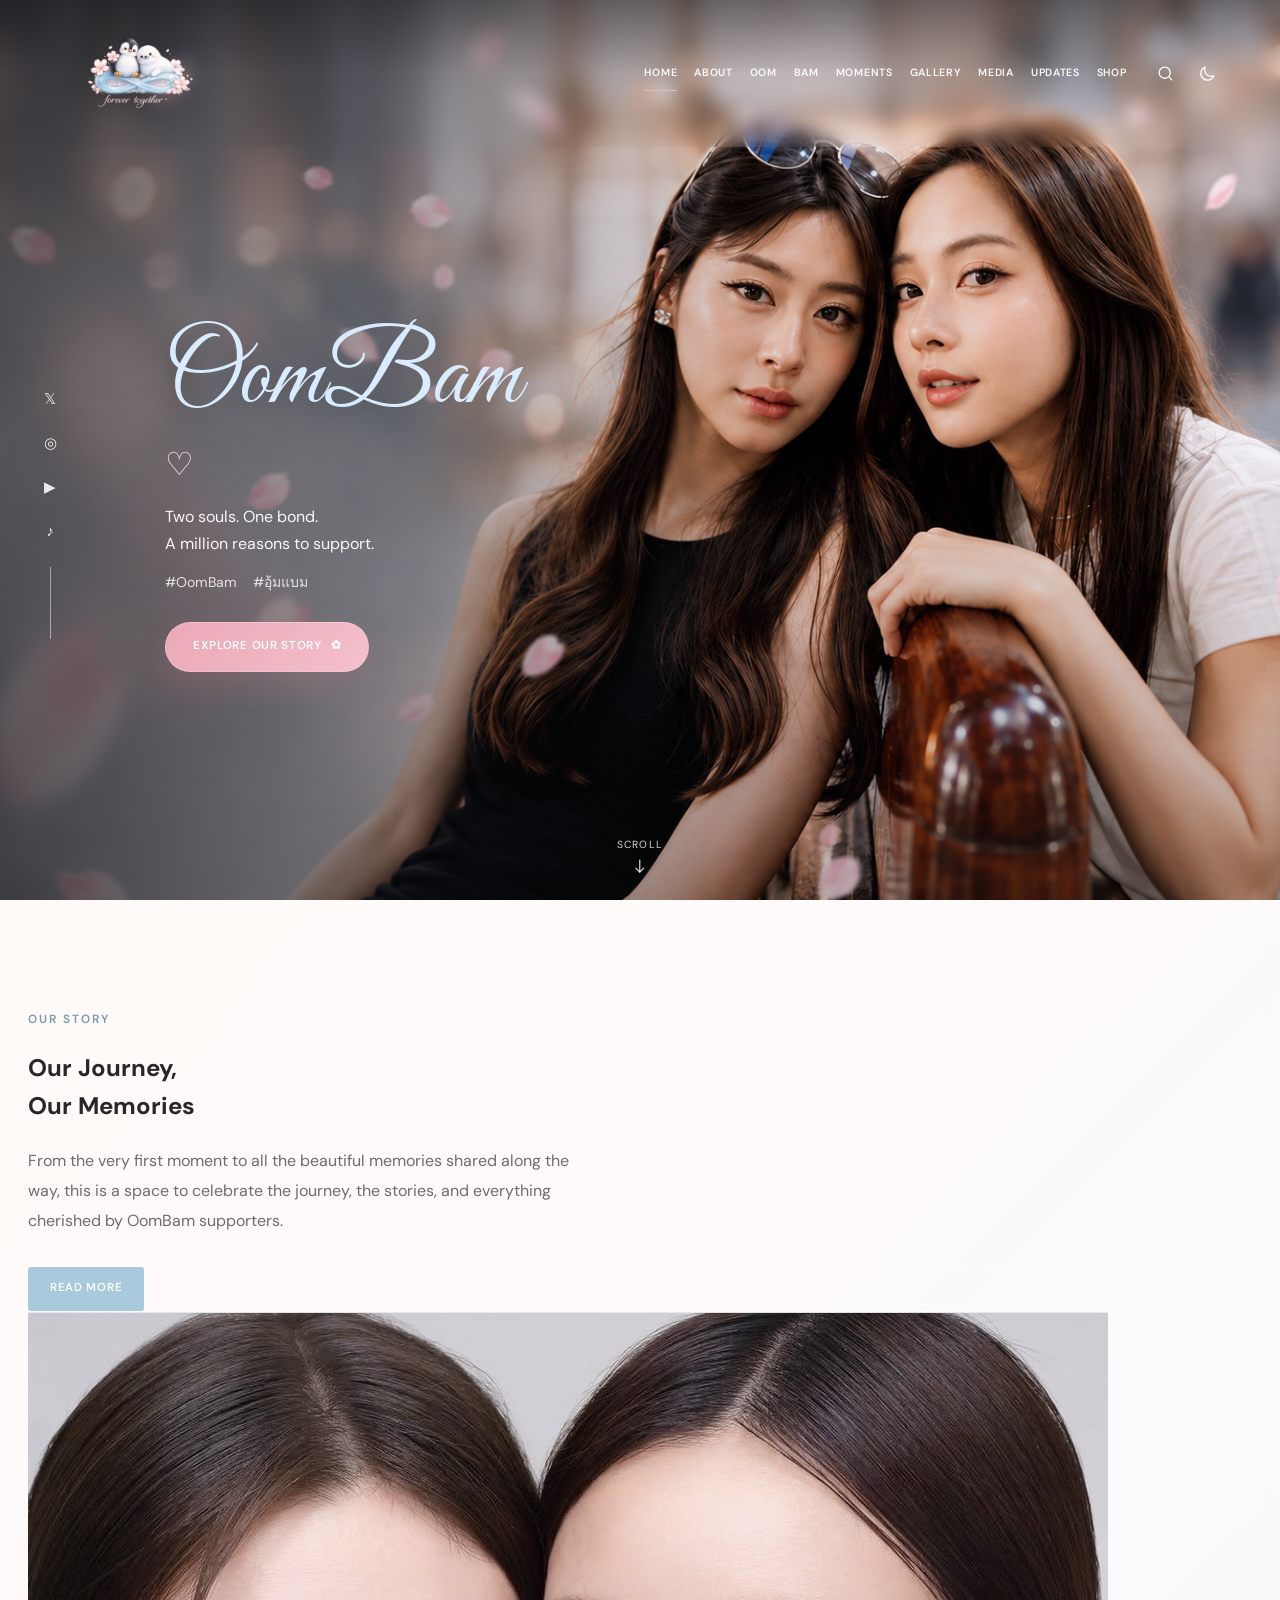
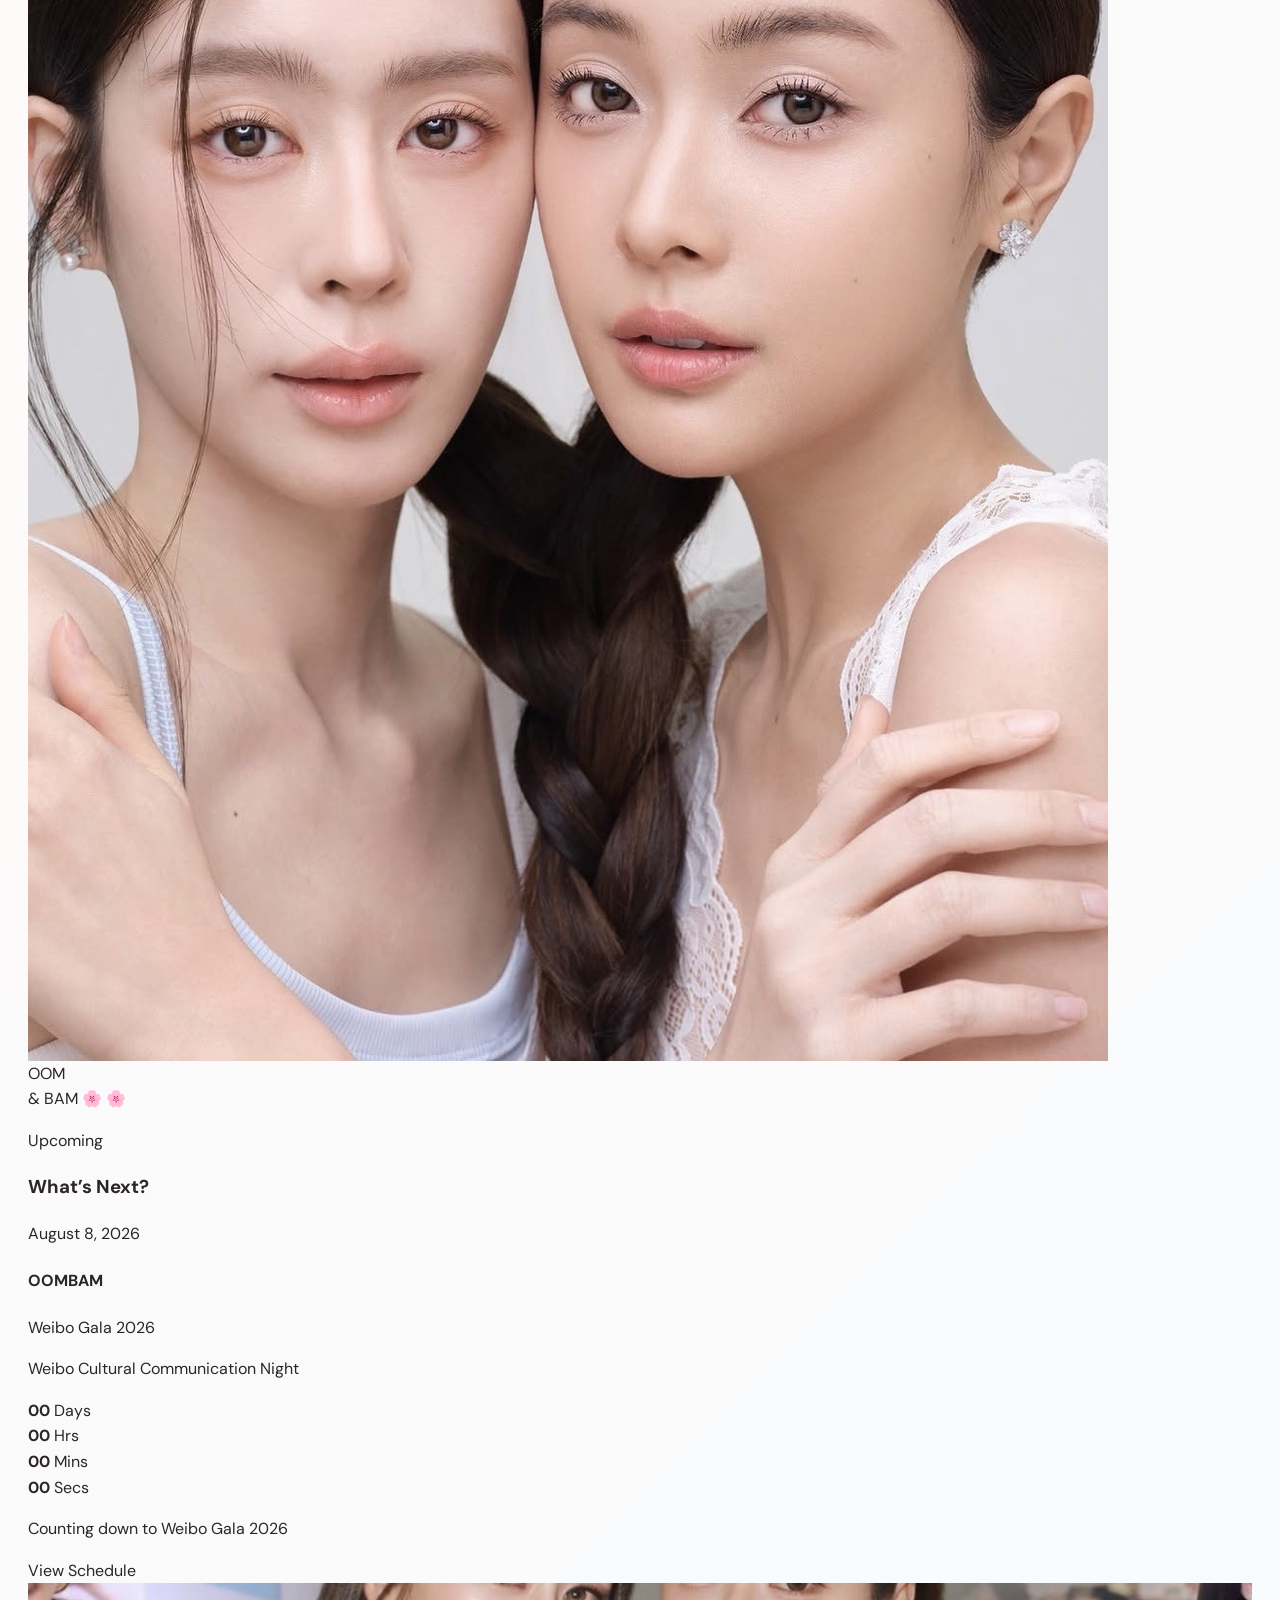
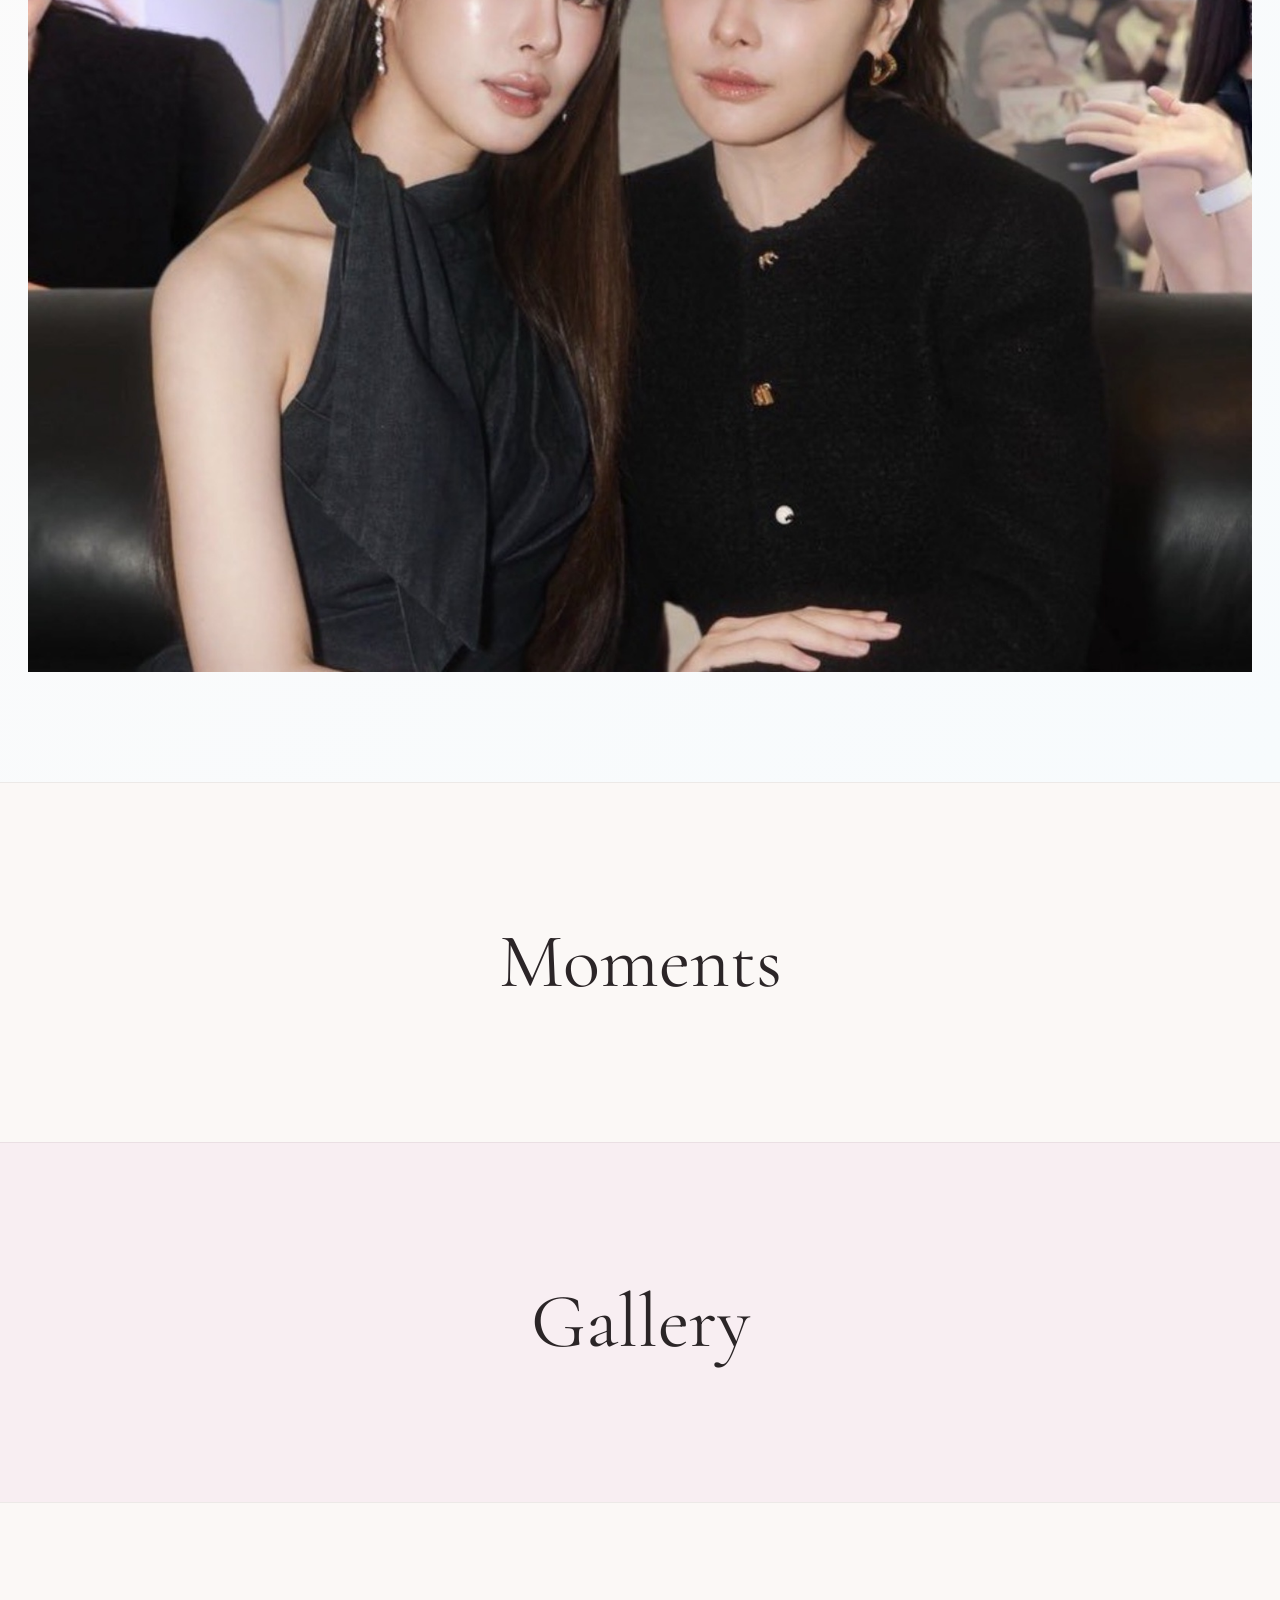
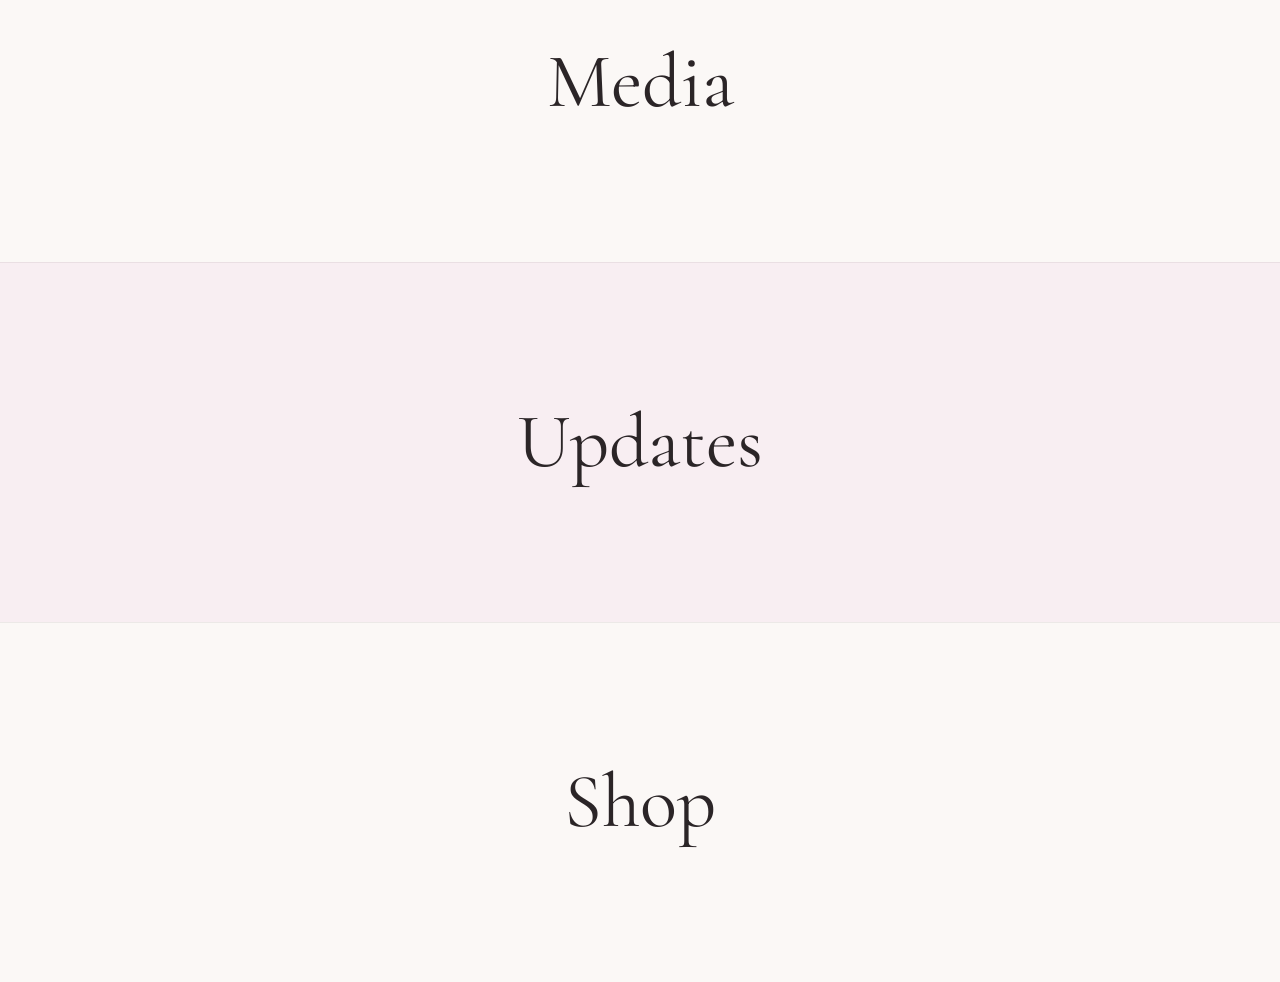
==== index.html @ 58e4fe4e "Add Weibo Gala 2026 event countdown to What's Next" ====
<!DOCTYPE html>
<html lang="en">

<head>
  <meta charset="UTF-8">

  <meta
    name="viewport"
    content="width=device-width, initial-scale=1.0"
  >

  <meta
    name="description"
    content="An unofficial OomBam fan site celebrating Oom Eisaya and Bam Saralee."
  >

  <title>OomBam | Forever Together</title>

  <link rel="preconnect" href="https://fonts.googleapis.com">

  <link
    rel="preconnect"
    href="https://fonts.gstatic.com"
    crossorigin
  >

  <link
    href="https://fonts.googleapis.com/css2?family=Cormorant+Garamond:wght@400;500;600&family=DM+Sans:wght@400;500;600;700&family=Great+Vibes&display=swap"
    rel="stylesheet"
  >

  <link
    rel="stylesheet"
    href="css/style.css"
  >
</head>

<body>

  <!-- =========================
       HEADER
  ========================== -->

  <header
    class="site-header"
    id="siteHeader"
  >

    <a
      href="#home"
      class="brand"
      aria-label="OomBam home"
    >
      <img
        src="assets/images/logo-icon-v2.png"
        alt="OomBam Forever Together"
        class="brand-logo"
      >
    </a>

    <nav
      class="desktop-nav"
      aria-label="Main navigation"
    >
      <a href="#home" class="nav-link active">Home</a>
      <a href="#about" class="nav-link">About</a>
      <a href="oom.html" class="nav-link">Oom</a>
      <a href="bam.html" class="nav-link">Bam</a>
      <a href="#moments" class="nav-link">Moments</a>
      <a href="#gallery" class="nav-link">Gallery</a>
      <a href="#media" class="nav-link">Media</a>
      <a href="#updates" class="nav-link">Updates</a>
      <a href="#shop" class="nav-link">Shop</a>
    </nav>

    <div class="header-actions">

      <button
        class="header-icon"
        type="button"
        aria-label="Search"
      >
        <svg viewBox="0 0 24 24" aria-hidden="true">
          <circle cx="11" cy="11" r="7"></circle>
          <path d="M20 20L16.6 16.6"></path>
        </svg>
      </button>

      <button
        class="header-icon"
        id="themeToggle"
        type="button"
        aria-label="Switch theme"
      >
        <svg viewBox="0 0 24 24" aria-hidden="true">
          <path
            d="M20 15A8.5 8.5 0 0 1 9 4
               8.5 8.5 0 1 0 20 15Z"
          ></path>
        </svg>
      </button>

      <button
        class="menu-toggle"
        id="menuToggle"
        type="button"
        aria-label="Open navigation menu"
        aria-expanded="false"
        aria-controls="mobileMenu"
      >
        <span></span>
        <span></span>
        <span></span>
      </button>

    </div>

  </header>


  <!-- =========================
       MOBILE MENU
  ========================== -->

  <div
    class="mobile-menu"
    id="mobileMenu"
    aria-hidden="true"
  >

    <nav
      class="mobile-menu-panel"
      aria-label="Mobile navigation"
    >
      <a href="#home">Home</a>
      <a href="#about">About</a>
      <a href="oom.html">Oom</a>
      <a href="bam.html">Bam</a>
      <a href="#moments">Moments</a>
      <a href="#gallery">Gallery</a>
      <a href="#media">Media</a>
      <a href="#updates">Updates</a>
      <a href="#shop">Shop</a>
    </nav>

  </div>


  <main>

    <!-- =========================
         HERO
    ========================== -->

    <section
      class="hero"
      id="home"
    >

      <div
        class="hero-background"
        aria-hidden="true"
      ></div>

      <div
        class="hero-overlay"
        aria-hidden="true"
      ></div>


      <!-- SOCIAL LINKS -->

      <aside
        class="hero-socials"
        aria-label="Social media links"
      >
        <a href="#" aria-label="X">𝕏</a>
        <a href="#" aria-label="Instagram">◎</a>
        <a href="#" aria-label="YouTube">▶</a>
        <a href="#" aria-label="TikTok">♪</a>

        <span
          class="social-line"
          aria-hidden="true"
        ></span>
      </aside>


      <!-- HERO CONTENT -->

      <div class="hero-content">

        <h1 class="hero-title">
          OomBam
        </h1>

        <div
          class="hero-heart"
          aria-hidden="true"
        >
          ♡
        </div>

        <p class="hero-description">
          Two souls. One bond.<br>
          A million reasons to support.
        </p>

        <p class="hero-hashtags">
          #OomBam &nbsp;&nbsp; #อุ้มแบม
        </p>

        <a
          href="#about"
          class="primary-button"
        >
          <span>Explore Our Story</span>
          <span aria-hidden="true">✿</span>
        </a>

      </div>


      <!-- SCROLL INDICATOR -->

      <a
        href="#about"
        class="scroll-indicator"
        aria-label="Scroll to our story"
      >
        <span>Scroll</span>

        <svg viewBox="0 0 24 24" aria-hidden="true">
          <path d="M12 4V19"></path>
          <path d="M7 14L12 19L17 14"></path>
        </svg>
      </a>

    </section>


    <!-- =========================
         OUR JOURNEY + WHAT'S NEXT
    ========================== -->

    <section
      class="story-section"
      id="about"
    >

      <div class="story-grid">


        <!-- =====================
             LEFT: OUR STORY
        ====================== -->

        <article class="story-panel">

          <div class="story-copy-block">

            <p class="section-label">
              Our Story
            </p>

            <h2>
              Our Journey,<br>
              Our Memories
            </h2>

            <p class="story-copy">
              From the very first moment to all the beautiful
              memories shared along the way, this is a space to
              celebrate the journey, the stories, and everything
              cherished by OomBam supporters.
            </p>

            <a
              href="#"
              class="secondary-button"
            >
              Read More
            </a>

          </div>


          <!-- STORY PHOTO -->

          <div class="story-photo-wrap">

            <div class="story-photo-frame">

              <img
                src="assets/images/story-photo.jpg"
                alt="Oom and Bam"
                class="story-photo"
              >

            </div>


            <span class="story-badge">
              OOM<br>& BAM
            </span>


            <span
              class="story-flower story-flower-left"
              aria-hidden="true"
            >
              🌸
            </span>


            <span
              class="story-flower story-flower-right"
              aria-hidden="true"
            >
              🌸
            </span>

          </div>

        </article>


        <!-- =====================
             RIGHT: WHAT'S NEXT
        ====================== -->

        <aside class="upcoming-panel">

          <div class="upcoming-content">


            <p class="upcoming-label">
              Upcoming
            </p>


            <h3>
              What’s Next?
            </h3>


            <!-- EVENT -->

            <div class="upcoming-event">

              <p class="event-date">
                August 8, 2026
              </p>

              <h4 class="event-title">
                OOMBAM
              </h4>

              <p class="event-name">
                Weibo Gala 2026
              </p>

              <p class="event-subtitle">
                Weibo Cultural Communication Night
              </p>

            </div>


            <!-- COUNTDOWN -->

            <div
              class="countdown-grid"
              id="eventCountdown"
              data-event-date="2026-08-08T00:00:00+08:00"
            >

              <div class="countdown-box">

                <strong id="countdownDays">
                  00
                </strong>

                <span>
                  Days
                </span>

              </div>


              <div class="countdown-box">

                <strong id="countdownHours">
                  00
                </strong>

                <span>
                  Hrs
                </span>

              </div>


              <div class="countdown-box">

                <strong id="countdownMinutes">
                  00
                </strong>

                <span>
                  Mins
                </span>

              </div>


              <div class="countdown-box">

                <strong id="countdownSeconds">
                  00
                </strong>

                <span>
                  Secs
                </span>

              </div>

            </div>


            <p
              class="countdown-status"
              id="countdownStatus"
              aria-live="polite"
            >
              Counting down to Weibo Gala 2026
            </p>


            <a
              href="#updates"
              class="schedule-button"
            >
              View Schedule
            </a>

          </div>


          <!-- UPCOMING PHOTO -->

          <div class="upcoming-photo-wrap">

            <img
              src="assets/images/upcoming-photo.jpg"
              alt="Oom and Bam at an event"
              class="upcoming-photo"
            >

          </div>

        </aside>


      </div>

    </section>


    <!-- =========================
         MOMENTS
         TEMPORARY
    ========================== -->

    <section
      class="placeholder-section"
      id="moments"
    >
      <span>
        Moments
      </span>
    </section>


    <!-- =========================
         GALLERY
         TEMPORARY
    ========================== -->

    <section
      class="placeholder-section"
      id="gallery"
    >
      <span>
        Gallery
      </span>
    </section>


    <!-- =========================
         MEDIA
         TEMPORARY
    ========================== -->

    <section
      class="placeholder-section"
      id="media"
    >
      <span>
        Media
      </span>
    </section>


    <!-- =========================
         UPDATES
         TEMPORARY
    ========================== -->

    <section
      class="placeholder-section"
      id="updates"
    >
      <span>
        Updates
      </span>
    </section>


    <!-- =========================
         SHOP
         TEMPORARY
    ========================== -->

    <section
      class="placeholder-section"
      id="shop"
    >
      <span>
        Shop
      </span>
    </section>

  </main>


  <!-- =========================
       JAVASCRIPT
  ========================== -->

  <script src="js/script.js"></script>

</body>

</html>
---- css/style.css ----
:root {
  --white: #ffffff;
  --ivory: #fbf8f6;
  --soft-pink: #efb4c1;
  --soft-pink-light: #f8d8df;
  --soft-blue: #d9ebff;
  --text-dark: #2b2527;
  --text-soft: #726a6c;
  --header-height: 102px;
  --transition: 220ms ease;
}

*,
*::before,
*::after {
  box-sizing: border-box;
}

html {
  scroll-behavior: smooth;
}

body {
  margin: 0;
  overflow-x: hidden;
  background: var(--ivory);
  color: var(--text-dark);
  font-family: "DM Sans", sans-serif;
  line-height: 1.6;
}

body.menu-open {
  overflow: hidden;
}

img {
  display: block;
  max-width: 100%;
}

a {
  color: inherit;
  text-decoration: none;
}

button {
  padding: 0;
  font: inherit;
}

.site-header {
  position: absolute;
  top: 0;
  right: 0;
  left: 0;
  z-index: 1000;

  display: flex;
  align-items: center;

  min-height: var(--header-height);
  padding: 20px clamp(42px, 4.5vw, 78px);

  color: var(--white);

  background:
    linear-gradient(
      to bottom,
      rgba(10, 12, 16, 0.45),
      rgba(10, 12, 16, 0.08),
      transparent
    );

  backdrop-filter: blur(8px);
  -webkit-backdrop-filter: blur(8px);

  transition:
    background var(--transition),
    box-shadow var(--transition),
    min-height var(--transition),
    padding var(--transition);
}

.site-header.is-scrolled {
  position: fixed;
  min-height: 72px;
  padding-top: 10px;
  padding-bottom: 10px;
  background: rgba(17, 18, 22, 0.91);

  box-shadow:
    0 10px 30px rgba(0, 0, 0, 0.14);

  backdrop-filter: blur(16px);
  -webkit-backdrop-filter: blur(16px);
}

.brand {
  display: flex;
  align-items: center;
  flex-shrink: 0;
  padding: 0;
  background: transparent;
  border: 0;
  box-shadow: none;
}

.brand-logo {
  width: 190px;
  height: auto;
  object-fit: contain;
  background: transparent;

  filter:
    drop-shadow(
      0 7px 18px rgba(0, 0, 0, 0.28)
    );

  transition:
    width var(--transition),
    transform var(--transition);
}

.brand:hover .brand-logo {
  transform: translateY(-1px);
}

.site-header.is-scrolled .brand-logo {
  width: 150px;
}

.desktop-nav {
  display: flex;
  align-items: center;
  gap: clamp(18px, 1.5vw, 28px);
  margin-left: auto;
  margin-right: 12px;
}

.nav-link {
  position: relative;
  padding: 10px 0;

  color: rgba(255, 255, 255, 0.94);

  font-size: 0.71rem;
  font-weight: 600;
  letter-spacing: 0.065em;
  text-transform: uppercase;
}

.nav-link::after {
  position: absolute;
  right: 0;
  bottom: 1px;
  left: 0;

  height: 1px;
  content: "";
  background: var(--soft-pink);

  transform: scaleX(0);
  transform-origin: center;

  transition: transform var(--transition);
}

.nav-link:hover::after,
.nav-link.active::after {
  transform: scaleX(1);
}

.header-actions {
  display: flex;
  align-items: center;
  gap: 12px;
  margin-left: 12px;
}

.header-icon {
  display: grid;
  place-items: center;

  width: 30px;
  height: 30px;

  color: var(--white);
  background: transparent;
  border: 0;
  border-radius: 50%;

  cursor: pointer;
}

.header-icon svg {
  width: 19px;
  height: 19px;

  fill: none;
  stroke: currentColor;
  stroke-width: 1.6;
  stroke-linecap: round;
  stroke-linejoin: round;
}

.menu-toggle {
  display: none;
  width: 30px;
  height: 30px;

  flex-direction: column;
  justify-content: center;
  gap: 5px;

  color: var(--white);
  background: transparent;
  border: 0;

  cursor: pointer;
}

.menu-toggle span {
  display: block;
  width: 23px;
  height: 1.5px;
  background: currentColor;
}

.mobile-menu {
  display: none;
}

.mobile-menu.is-open {
  position: fixed;
  inset: 0;
  z-index: 950;

  display: flex;
  justify-content: flex-end;

  background: rgba(7, 9, 13, 0.66);
}

.mobile-menu-panel {
  display: flex;
  flex-direction: column;

  width: min(82vw, 370px);
  height: 100%;

  padding: 115px 34px 40px;

  background:
    linear-gradient(
      160deg,
      rgba(22, 24, 29, 0.99),
      rgba(45, 38, 43, 0.99)
    );

  box-shadow:
    -16px 0 45px rgba(0, 0, 0, 0.22);
}

.mobile-menu-panel a {
  padding: 13px 0;

  color: rgba(255, 255, 255, 0.92);

  font-family: "Cormorant Garamond", serif;
  font-size: 1.55rem;

  border-bottom:
    1px solid rgba(255, 255, 255, 0.1);
}

.hero {
  position: relative;
  isolation: isolate;

  display: flex;
  align-items: center;

  min-height: 100svh;
  overflow: hidden;

  color: var(--white);
  background: #202328;
}

.hero-background {
  position: absolute;
  inset: 0;
  z-index: -3;

  background-image:
    url("../assets/images/hero-banner.jpg");

  background-repeat: no-repeat;
  background-position: center center;
  background-size: cover;
}

.hero-overlay {
  position: absolute;
  inset: 0;
  z-index: -2;

  background:
    linear-gradient(
      90deg,
      rgba(12, 14, 18, 0.62) 0%,
      rgba(12, 14, 18, 0.35) 30%,
      rgba(12, 14, 18, 0.09) 62%,
      rgba(12, 14, 18, 0.03) 100%
    ),
    linear-gradient(
      to top,
      rgba(8, 10, 14, 0.22),
      transparent 48%
    );
}

.hero-content {
  width: min(580px, 100%);

  margin-left:
    clamp(135px, 9vw, 170px);

  padding:
    calc(var(--header-height) + 88px)
    30px
    90px;
}

.hero-title {
  margin: 0 0 18px;

  color: var(--soft-blue);

  font-family: "Great Vibes", cursive;
  font-size: clamp(5.5rem, 8vw, 8.5rem);
  font-weight: 400;
  line-height: 1;

  text-shadow:
    0 6px 24px rgba(0, 0, 0, 0.18);
}

.hero-heart {
  width: fit-content;
  margin: 0 0 22px;

  color: var(--soft-pink-light);

  font-family: "Cormorant Garamond", serif;
  font-size: 2rem;
  line-height: 1;
}

.hero-description {
  margin: 0 0 14px;

  color: rgba(255, 255, 255, 0.95);

  font-size:
    clamp(1rem, 1.08vw, 1.16rem);

  line-height: 1.7;
}

.hero-hashtags {
  margin: 0 0 28px;

  color: rgba(255, 255, 255, 0.82);

  font-size: 0.88rem;
}

.primary-button {
  display: inline-flex;
  align-items: center;
  justify-content: center;

  min-height: 50px;
  padding: 0 27px;
  gap: 9px;

  color: var(--white);

  background:
    linear-gradient(
      135deg,
      #eba8b7,
      #f4c0cb
    );

  border:
    1px solid rgba(255, 255, 255, 0.2);

  border-radius: 999px;

  box-shadow:
    0 12px 30px rgba(192, 111, 130, 0.24);

  font-size: 0.72rem;
  font-weight: 600;
  letter-spacing: 0.06em;
  text-transform: uppercase;
}

.hero-socials {
  position: absolute;
  top: 57%;
  left: clamp(28px, 3vw, 55px);

  display: flex;
  flex-direction: column;
  align-items: center;
  gap: 20px;

  transform: translateY(-50%);
}

.hero-socials a {
  display: grid;
  place-items: center;

  width: 24px;
  height: 24px;

  color: rgba(255, 255, 255, 0.88);

  font-size: 0.95rem;
}

.social-line {
  width: 1px;
  height: 72px;
  margin-top: 4px;

  background: rgba(255, 255, 255, 0.5);
}

.scroll-indicator {
  position: absolute;
  right: 50%;
  bottom: 24px;

  display: flex;
  flex-direction: column;
  align-items: center;
  gap: 3px;

  color: rgba(255, 255, 255, 0.84);

  font-size: 0.65rem;
  letter-spacing: 0.12em;
  text-transform: uppercase;

  transform: translateX(50%);
}

.scroll-indicator svg {
  width: 19px;
  height: 19px;

  fill: none;
  stroke: currentColor;
  stroke-width: 1.5;
  stroke-linecap: round;
  stroke-linejoin: round;
}

.story-section {
  padding: 110px 28px;

  background:
    linear-gradient(
      135deg,
      #fffaf8,
      #f7fbfd
    );
}

.story-inner {
  width: min(1180px, 100%);
  margin: 0 auto;
}

.section-label {
  margin: 0 0 18px;

  color: #7899ad;

  font-size: 0.74rem;
  font-weight: 600;
  letter-spacing: 0.17em;
  text-transform: uppercase;
}

.story-inner h2 {
  margin: 0 0 24px;

  font-family: "Cormorant Garamond", serif;
  font-size: clamp(3.1rem, 6vw, 5.5rem);
  font-weight: 500;
  line-height: 0.98;
}

.story-copy {
  max-width: 560px;
  margin: 0 0 30px;

  color: var(--text-soft);

  font-size: 1rem;
  line-height: 1.9;
}

.secondary-button {
  display: inline-flex;
  align-items: center;
  justify-content: center;

  min-height: 44px;
  padding: 0 22px;

  color: var(--white);
  background: #a9cadc;

  border-radius: 3px;

  font-size: 0.72rem;
  font-weight: 600;
  letter-spacing: 0.06em;
  text-transform: uppercase;
}

.placeholder-section {
  display: grid;
  place-items: center;

  min-height: 40vh;

  background: #fbf8f6;

  border-top:
    1px solid rgba(42, 37, 37, 0.07);
}

.placeholder-section:nth-of-type(even) {
  background: #f8eef2;
}

.placeholder-section span {
  font-family: "Cormorant Garamond", serif;
  font-size: clamp(3rem, 6vw, 5.2rem);
}

body.dark-theme {
  background: #17181c;
  color: #f4efed;
}

body.dark-theme .story-section {
  background:
    linear-gradient(
      135deg,
      #191a1f,
      #20242b
    );
}

body.dark-theme .placeholder-section {
  background: #1b1c21;
}

@media (max-width: 1360px) {

  .brand-logo {
    width: 160px;
  }

  .desktop-nav {
    gap: 17px;
  }

  .nav-link {
    font-size: 0.66rem;
  }
}

@media (max-width: 1100px) {

  .desktop-nav {
    display: none;
  }

  .menu-toggle {
    display: flex;
  }

  .header-actions {
    margin-left: auto;
  }

  .hero-content {
    margin-left:
      clamp(80px, 9vw, 120px);
  }
}

@media (max-width: 768px) {

  :root {
    --header-height: 76px;
  }

  .site-header {
    padding: 12px 18px;
  }

  .brand-logo {
    width: 118px;
  }

  .hero {
    align-items: flex-end;
  }

  .hero-background {
    background-position: 61% center;
  }

  .hero-overlay {
    background:
      linear-gradient(
        to top,
        rgba(8, 10, 14, 0.92) 0%,
        rgba(8, 10, 14, 0.56) 43%,
        rgba(8, 10, 14, 0.1) 78%
      );
  }

  .hero-content {
    width: 100%;
    margin-left: 0;

    padding:
      calc(var(--header-height) + 200px)
      24px
      70px;

    text-align: center;
  }

  .hero-title {
    font-size: clamp(5rem, 22vw, 7.2rem);
  }

  .hero-heart {
    margin-right: auto;
    margin-left: auto;
  }

  .hero-socials,
  .scroll-indicator {
    display: none;
  }

  .story-section {
    padding: 80px 24px;
  }
}

@media (max-width: 430px) {

  .brand-logo {
    width: 100px;
  }

  .theme-toggle {
    display: none;
  }

  .hero-background {
    background-position: 63% center;
  }

  .hero-content {
    padding-right: 20px;
    padding-left: 20px;
  }

  .hero-title {
    font-size: 5rem;
  }

  .hero-description br {
    display: none;
  }

  .mobile-menu-panel {
    width: 86vw;
    padding-right: 28px;
    padding-left: 28px;
  }
}
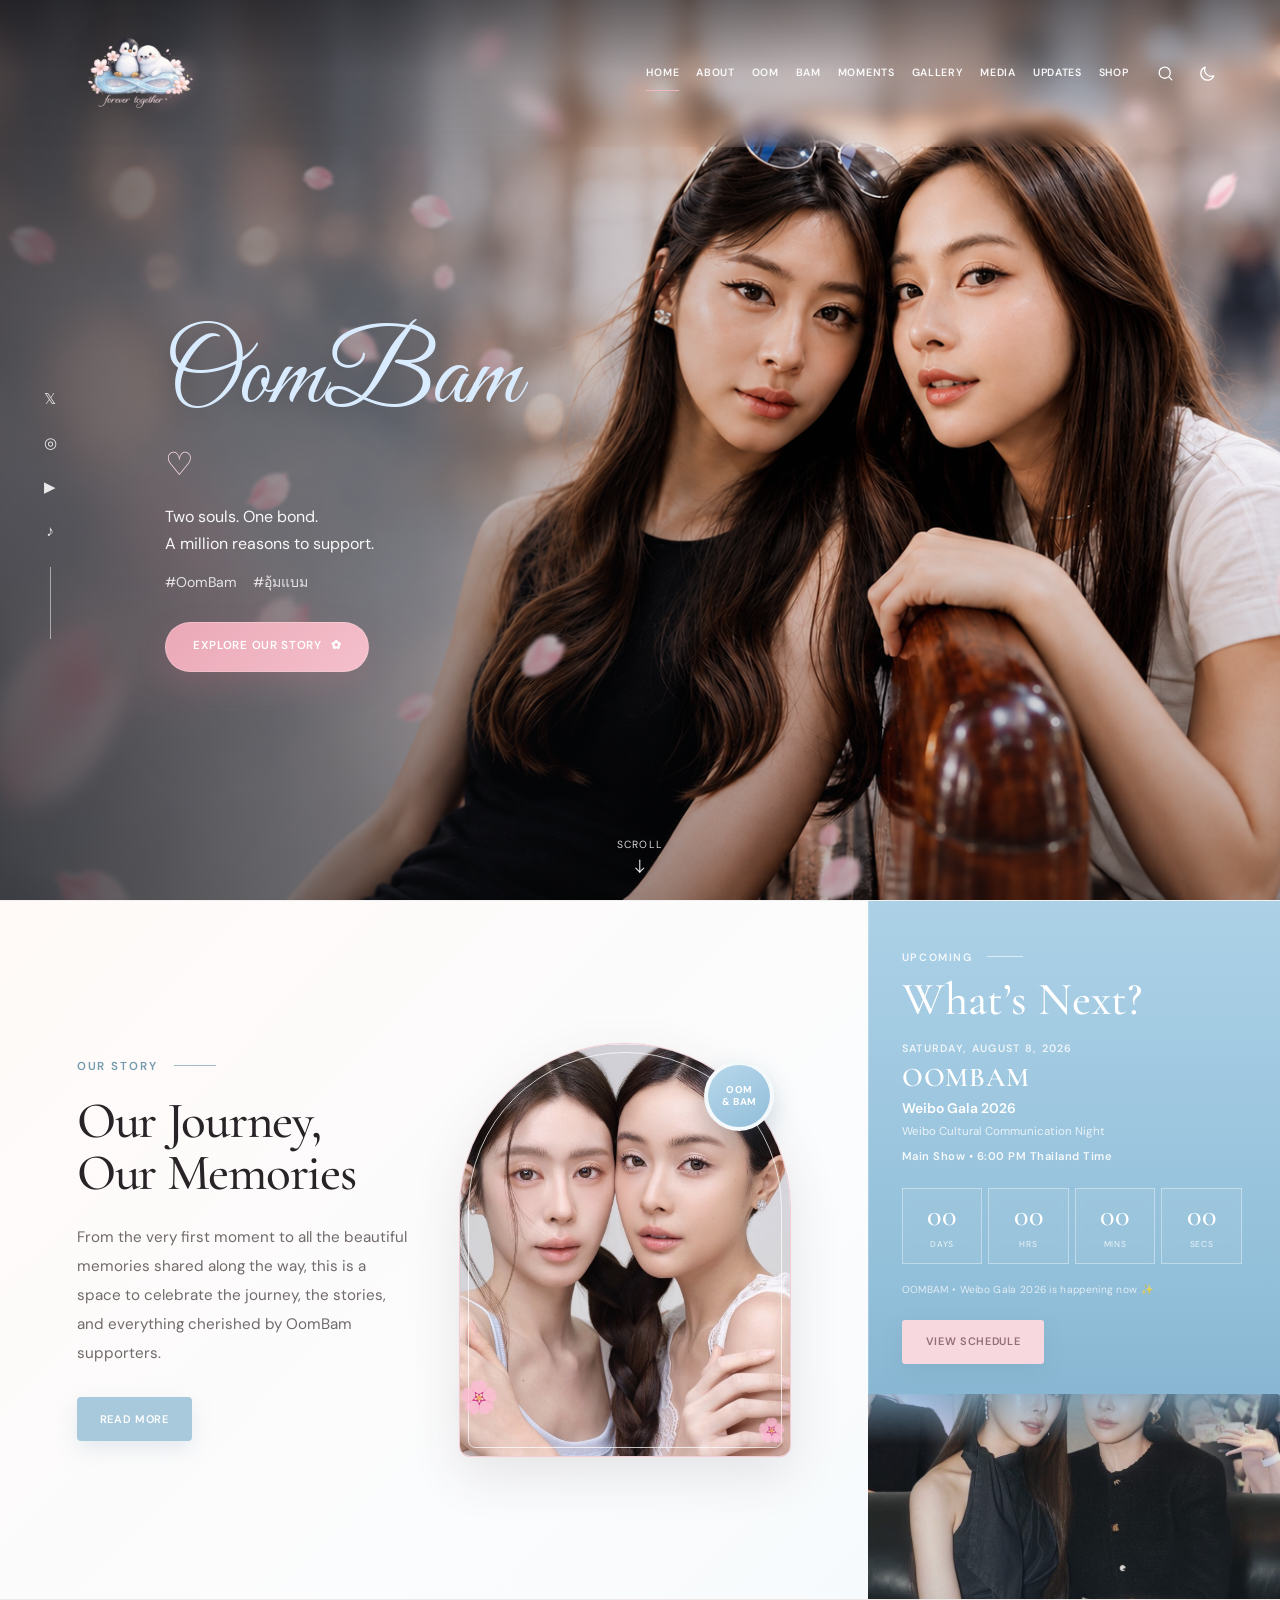
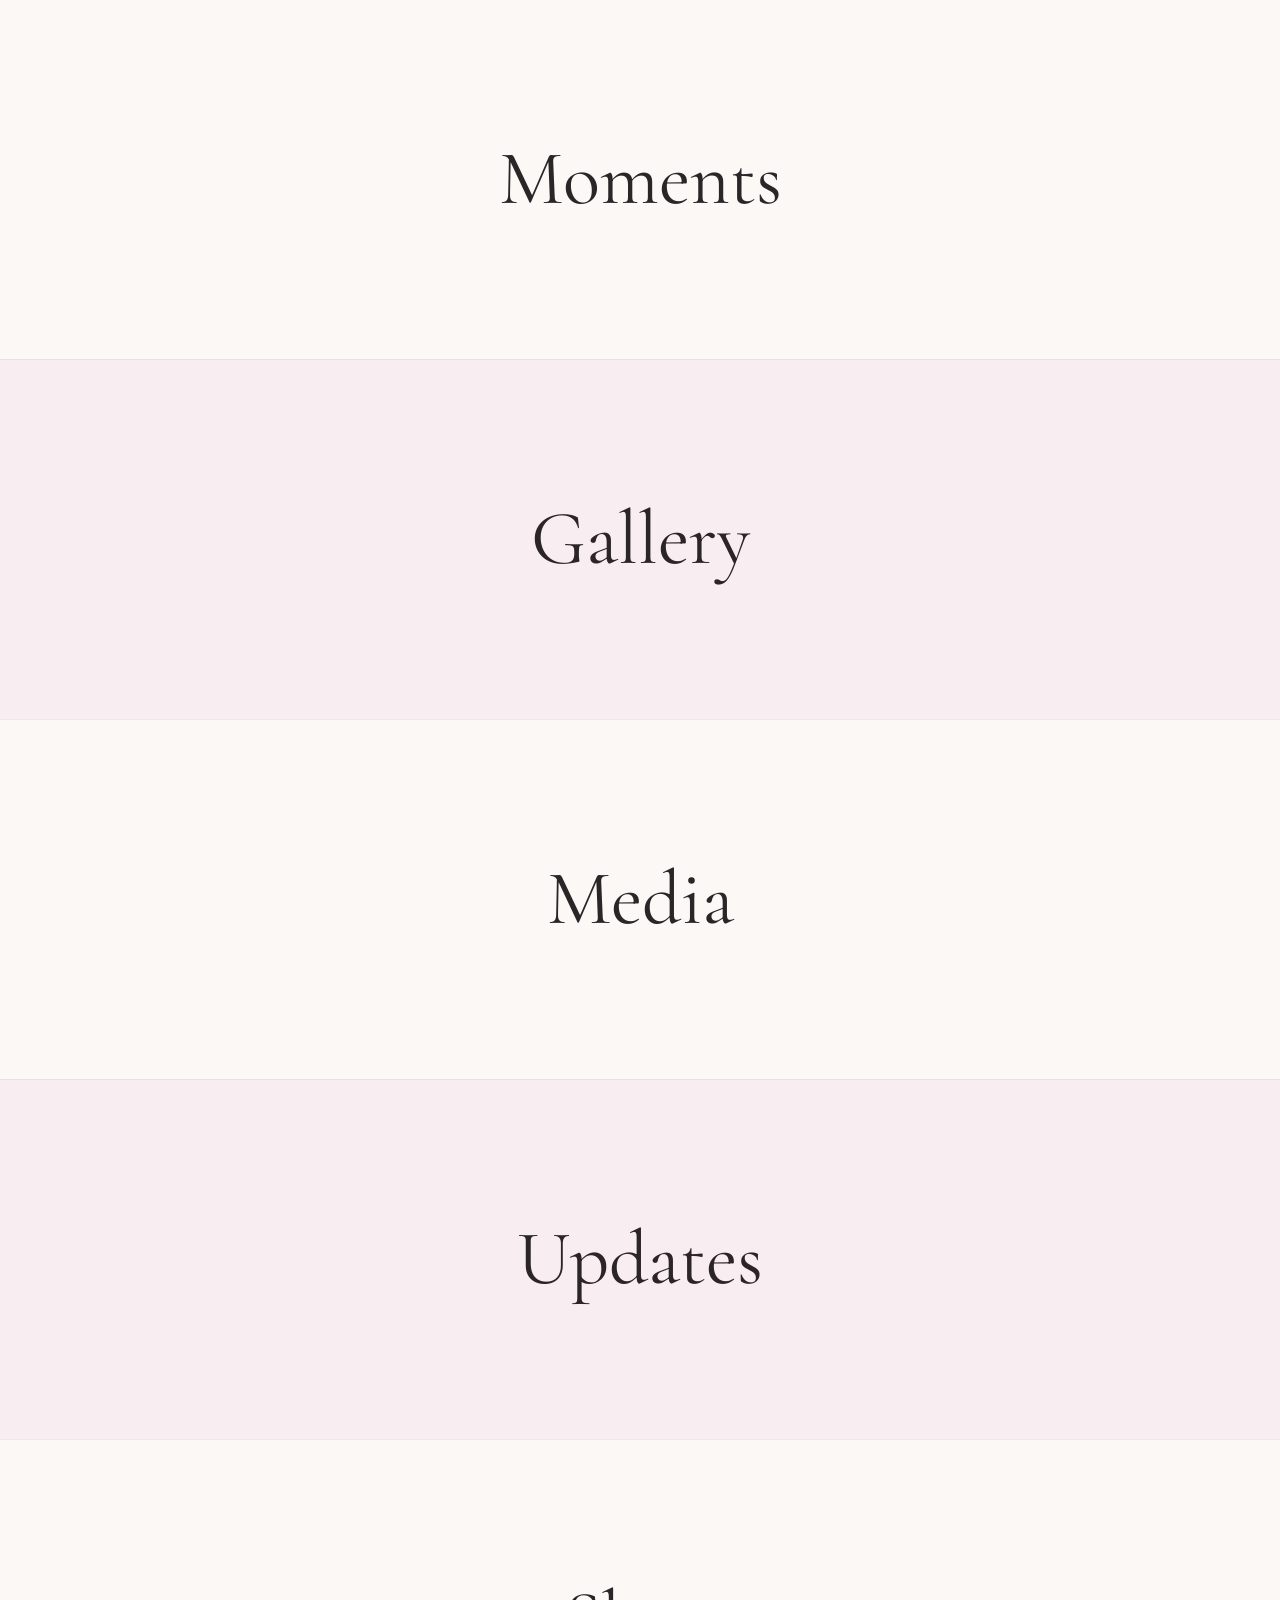
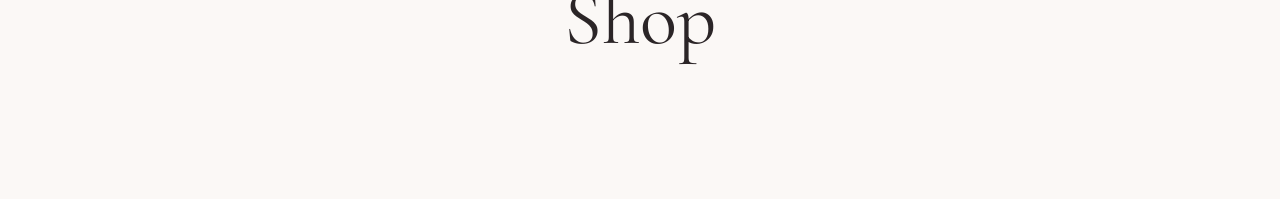
==== commit c220a0ac: "Set OOMBAM Weibo Gala countdown to Aug 8 at 6PM Thailand time Refactor HTML structure for navigation" ====
--- a/index.html
+++ b/index.html
@@ -58,33 +58,103 @@
       >
     </a>
 
+
     <nav
       class="desktop-nav"
       aria-label="Main navigation"
     >
-      <a href="#home" class="nav-link active">Home</a>
-      <a href="#about" class="nav-link">About</a>
-      <a href="oom.html" class="nav-link">Oom</a>
-      <a href="bam.html" class="nav-link">Bam</a>
-      <a href="#moments" class="nav-link">Moments</a>
-      <a href="#gallery" class="nav-link">Gallery</a>
-      <a href="#media" class="nav-link">Media</a>
-      <a href="#updates" class="nav-link">Updates</a>
-      <a href="#shop" class="nav-link">Shop</a>
+      <a
+        href="#home"
+        class="nav-link active"
+      >
+        Home
+      </a>
+
+      <a
+        href="#about"
+        class="nav-link"
+      >
+        About
+      </a>
+
+      <a
+        href="oom.html"
+        class="nav-link"
+      >
+        Oom
+      </a>
+
+      <a
+        href="bam.html"
+        class="nav-link"
+      >
+        Bam
+      </a>
+
+      <a
+        href="#moments"
+        class="nav-link"
+      >
+        Moments
+      </a>
+
+      <a
+        href="#gallery"
+        class="nav-link"
+      >
+        Gallery
+      </a>
+
+      <a
+        href="#media"
+        class="nav-link"
+      >
+        Media
+      </a>
+
+      <a
+        href="#updates"
+        class="nav-link"
+      >
+        Updates
+      </a>
+
+      <a
+        href="#shop"
+        class="nav-link"
+      >
+        Shop
+      </a>
     </nav>
 
+
     <div class="header-actions">
+
+      <!-- SEARCH -->
 
       <button
         class="header-icon"
         type="button"
         aria-label="Search"
       >
-        <svg viewBox="0 0 24 24" aria-hidden="true">
-          <circle cx="11" cy="11" r="7"></circle>
-          <path d="M20 20L16.6 16.6"></path>
+        <svg
+          viewBox="0 0 24 24"
+          aria-hidden="true"
+        >
+          <circle
+            cx="11"
+            cy="11"
+            r="7"
+          ></circle>
+
+          <path
+            d="M20 20L16.6 16.6"
+          ></path>
         </svg>
       </button>
+
+
+      <!-- DARK MODE -->
 
       <button
         class="header-icon"
@@ -92,13 +162,19 @@
         type="button"
         aria-label="Switch theme"
       >
-        <svg viewBox="0 0 24 24" aria-hidden="true">
+        <svg
+          viewBox="0 0 24 24"
+          aria-hidden="true"
+        >
           <path
             d="M20 15A8.5 8.5 0 0 1 9 4
                8.5 8.5 0 1 0 20 15Z"
           ></path>
         </svg>
       </button>
+
+
+      <!-- MOBILE MENU -->
 
       <button
         class="menu-toggle"
@@ -119,7 +195,7 @@
 
 
   <!-- =========================
-       MOBILE MENU
+       MOBILE NAVIGATION
   ========================== -->
 
   <div
@@ -132,21 +208,54 @@
       class="mobile-menu-panel"
       aria-label="Mobile navigation"
     >
-      <a href="#home">Home</a>
-      <a href="#about">About</a>
-      <a href="oom.html">Oom</a>
-      <a href="bam.html">Bam</a>
-      <a href="#moments">Moments</a>
-      <a href="#gallery">Gallery</a>
-      <a href="#media">Media</a>
-      <a href="#updates">Updates</a>
-      <a href="#shop">Shop</a>
+
+      <a href="#home">
+        Home
+      </a>
+
+      <a href="#about">
+        About
+      </a>
+
+      <a href="oom.html">
+        Oom
+      </a>
+
+      <a href="bam.html">
+        Bam
+      </a>
+
+      <a href="#moments">
+        Moments
+      </a>
+
+      <a href="#gallery">
+        Gallery
+      </a>
+
+      <a href="#media">
+        Media
+      </a>
+
+      <a href="#updates">
+        Updates
+      </a>
+
+      <a href="#shop">
+        Shop
+      </a>
+
     </nav>
 
   </div>
 
 
+  <!-- =========================
+       MAIN
+  ========================== -->
+
   <main>
+
 
     <!-- =========================
          HERO
@@ -162,27 +271,54 @@
         aria-hidden="true"
       ></div>
 
+
       <div
         class="hero-overlay"
         aria-hidden="true"
       ></div>
 
 
-      <!-- SOCIAL LINKS -->
+      <!-- SOCIALS -->
 
       <aside
         class="hero-socials"
         aria-label="Social media links"
       >
-        <a href="#" aria-label="X">𝕏</a>
-        <a href="#" aria-label="Instagram">◎</a>
-        <a href="#" aria-label="YouTube">▶</a>
-        <a href="#" aria-label="TikTok">♪</a>
+
+        <a
+          href="#"
+          aria-label="X"
+        >
+          𝕏
+        </a>
+
+        <a
+          href="#"
+          aria-label="Instagram"
+        >
+          ◎
+        </a>
+
+        <a
+          href="#"
+          aria-label="YouTube"
+        >
+          ▶
+        </a>
+
+        <a
+          href="#"
+          aria-label="TikTok"
+        >
+          ♪
+        </a>
+
 
         <span
           class="social-line"
           aria-hidden="true"
         ></span>
+
       </aside>
 
 
@@ -193,6 +329,7 @@
         <h1 class="hero-title">
           OomBam
         </h1>
+
 
         <div
           class="hero-heart"
@@ -201,47 +338,71 @@
           ♡
         </div>
 
+
         <p class="hero-description">
           Two souls. One bond.<br>
           A million reasons to support.
         </p>
 
+
         <p class="hero-hashtags">
-          #OomBam &nbsp;&nbsp; #อุ้มแบม
+          #OomBam
+          &nbsp;&nbsp;
+          #อุ้มแบม
         </p>
+
 
         <a
           href="#about"
           class="primary-button"
         >
-          <span>Explore Our Story</span>
-          <span aria-hidden="true">✿</span>
+
+          <span>
+            Explore Our Story
+          </span>
+
+          <span aria-hidden="true">
+            ✿
+          </span>
+
         </a>
 
       </div>
 
 
-      <!-- SCROLL INDICATOR -->
+      <!-- SCROLL -->
 
       <a
         href="#about"
         class="scroll-indicator"
         aria-label="Scroll to our story"
       >
-        <span>Scroll</span>
-
-        <svg viewBox="0 0 24 24" aria-hidden="true">
-          <path d="M12 4V19"></path>
-          <path d="M7 14L12 19L17 14"></path>
+
+        <span>
+          Scroll
+        </span>
+
+        <svg
+          viewBox="0 0 24 24"
+          aria-hidden="true"
+        >
+          <path
+            d="M12 4V19"
+          ></path>
+
+          <path
+            d="M7 14L12 19L17 14"
+          ></path>
         </svg>
+
       </a>
 
     </section>
 
 
-    <!-- =========================
+    <!-- =================================================
          OUR JOURNEY + WHAT'S NEXT
-    ========================== -->
+    ================================================== -->
 
     <section
       class="story-section"
@@ -251,29 +412,38 @@
       <div class="story-grid">
 
 
-        <!-- =====================
-             LEFT: OUR STORY
-        ====================== -->
+        <!-- =============================================
+             LEFT — OUR JOURNEY
+        ============================================== -->
 
         <article class="story-panel">
+
+
+          <!-- STORY TEXT -->
 
           <div class="story-copy-block">
 
             <p class="section-label">
               Our Story
             </p>
+
 
             <h2>
               Our Journey,<br>
               Our Memories
             </h2>
 
+
             <p class="story-copy">
-              From the very first moment to all the beautiful
-              memories shared along the way, this is a space to
-              celebrate the journey, the stories, and everything
-              cherished by OomBam supporters.
+
+              From the very first moment to all the
+              beautiful memories shared along the way,
+              this is a space to celebrate the journey,
+              the stories, and everything cherished by
+              OomBam supporters.
+
             </p>
+
 
             <a
               href="#"
@@ -300,10 +470,18 @@
             </div>
 
 
+            <!-- BADGE -->
+
             <span class="story-badge">
-              OOM<br>& BAM
+
+              OOM
+              <br>
+              & BAM
+
             </span>
 
+
+            <!-- CHERRY BLOSSOMS -->
 
             <span
               class="story-flower story-flower-left"
@@ -325,60 +503,100 @@
         </article>
 
 
-        <!-- =====================
-             RIGHT: WHAT'S NEXT
-        ====================== -->
+        <!-- =============================================
+             RIGHT — WHAT'S NEXT
+        ============================================== -->
 
         <aside class="upcoming-panel">
 
+
           <div class="upcoming-content">
 
+
+            <!-- LABEL -->
 
             <p class="upcoming-label">
               Upcoming
             </p>
 
 
+            <!-- TITLE -->
+
             <h3>
               What’s Next?
             </h3>
 
 
-            <!-- EVENT -->
+            <!-- =========================================
+                 EVENT INFORMATION
+            ========================================== -->
 
             <div class="upcoming-event">
 
+
               <p class="event-date">
+
+                Saturday,
                 August 8, 2026
+
               </p>
+
 
               <h4 class="event-title">
                 OOMBAM
               </h4>
 
+
               <p class="event-name">
                 Weibo Gala 2026
               </p>
 
+
               <p class="event-subtitle">
-                Weibo Cultural Communication Night
+
+                Weibo Cultural
+                Communication Night
+
               </p>
 
+
+              <p class="event-time">
+
+                Main Show
+                •
+                6:00 PM Thailand Time
+
+              </p>
+
             </div>
 
 
-            <!-- COUNTDOWN -->
+            <!-- =========================================
+                 LIVE COUNTDOWN
+
+                 Thailand Time:
+                 UTC +07:00
+
+                 Target:
+                 August 8, 2026
+                 6:00 PM
+            ========================================== -->
 
             <div
               class="countdown-grid"
               id="eventCountdown"
-              data-event-date="2026-08-08T00:00:00+08:00"
+              data-event-date="2026-08-08T18:00:00+07:00"
             >
 
+
+              <!-- DAYS -->
+
               <div class="countdown-box">
 
-                <strong id="countdownDays">
-                  00
+                <strong
+                  id="countdownDays"
+                >
+                  --
                 </strong>
 
                 <span>
@@ -388,10 +606,14 @@
               </div>
 
 
+              <!-- HOURS -->
+
               <div class="countdown-box">
 
-                <strong id="countdownHours">
-                  00
+                <strong
+                  id="countdownHours"
+                >
+                  --
                 </strong>
 
                 <span>
@@ -401,10 +623,14 @@
               </div>
 
 
+              <!-- MINUTES -->
+
               <div class="countdown-box">
 
-                <strong id="countdownMinutes">
-                  00
+                <strong
+                  id="countdownMinutes"
+                >
+                  --
                 </strong>
 
                 <span>
@@ -414,10 +640,14 @@
               </div>
 
 
+              <!-- SECONDS -->
+
               <div class="countdown-box">
 
-                <strong id="countdownSeconds">
-                  00
+                <strong
+                  id="countdownSeconds"
+                >
+                  --
                 </strong>
 
                 <span>
@@ -426,17 +656,26 @@
 
               </div>
 
+
             </div>
 
+
+            <!-- COUNTDOWN DESCRIPTION -->
 
             <p
               class="countdown-status"
               id="countdownStatus"
               aria-live="polite"
             >
-              Counting down to Weibo Gala 2026
+
+              Main show •
+              August 8, 2026 •
+              6:00 PM Thailand Time
+
             </p>
 
+
+            <!-- SCHEDULE -->
 
             <a
               href="#updates"
@@ -445,10 +684,13 @@
               View Schedule
             </a>
 
+
           </div>
 
 
-          <!-- UPCOMING PHOTO -->
+          <!-- =========================================
+               UPCOMING EVENT PHOTO
+          ========================================== -->
 
           <div class="upcoming-photo-wrap">
 
@@ -460,6 +702,7 @@
 
           </div>
 
+
         </aside>
 
 
@@ -468,79 +711,86 @@
     </section>
 
 
-    <!-- =========================
+    <!-- =================================================
          MOMENTS
-         TEMPORARY
-    ========================== -->
+         Placeholder until next build
+    ================================================== -->
 
     <section
       class="placeholder-section"
       id="moments"
     >
+
       <span>
         Moments
       </span>
+
     </section>
 
 
-    <!-- =========================
+    <!-- =================================================
          GALLERY
-         TEMPORARY
-    ========================== -->
+    ================================================== -->
 
     <section
       class="placeholder-section"
       id="gallery"
     >
+
       <span>
         Gallery
       </span>
+
     </section>
 
 
-    <!-- =========================
+    <!-- =================================================
          MEDIA
-         TEMPORARY
-    ========================== -->
+    ================================================== -->
 
     <section
       class="placeholder-section"
       id="media"
     >
+
       <span>
         Media
       </span>
+
     </section>
 
 
-    <!-- =========================
+    <!-- =================================================
          UPDATES
-         TEMPORARY
-    ========================== -->
+    ================================================== -->
 
     <section
       class="placeholder-section"
       id="updates"
     >
+
       <span>
         Updates
       </span>
+
     </section>
 
 
-    <!-- =========================
+    <!-- =================================================
          SHOP
-         TEMPORARY
-    ========================== -->
+    ================================================== -->
 
     <section
       class="placeholder-section"
       id="shop"
     >
+
       <span>
         Shop
       </span>
+
     </section>
+
 
   </main>
 
--- a/css/style.css
+++ b/css/style.css
@@ -1,14 +1,28 @@
+/* =========================
+   VARIABLES
+========================= */
+
 :root {
   --white: #ffffff;
   --ivory: #fbf8f6;
+
   --soft-pink: #efb4c1;
   --soft-pink-light: #f8d8df;
+
   --soft-blue: #d9ebff;
+
   --text-dark: #2b2527;
   --text-soft: #726a6c;
+
   --header-height: 102px;
+
   --transition: 220ms ease;
 }
+
+
+/* =========================
+   RESET
+========================= */
 
 *,
 *::before,
@@ -23,8 +37,10 @@
 body {
   margin: 0;
   overflow-x: hidden;
+
   background: var(--ivory);
   color: var(--text-dark);
+
   font-family: "DM Sans", sans-serif;
   line-height: 1.6;
 }
@@ -47,19 +63,28 @@
   padding: 0;
   font: inherit;
 }
+
+
+/* =========================
+   HEADER
+========================= */
 
 .site-header {
   position: absolute;
   top: 0;
   right: 0;
   left: 0;
+
   z-index: 1000;
 
   display: flex;
   align-items: center;
 
   min-height: var(--header-height);
-  padding: 20px clamp(42px, 4.5vw, 78px);
+
+  padding:
+    20px
+    clamp(42px, 4.5vw, 78px);
 
   color: var(--white);
 
@@ -83,9 +108,12 @@
 
 .site-header.is-scrolled {
   position: fixed;
+
   min-height: 72px;
+
   padding-top: 10px;
   padding-bottom: 10px;
+
   background: rgba(17, 18, 22, 0.91);
 
   box-shadow:
@@ -94,12 +122,19 @@
   backdrop-filter: blur(16px);
   -webkit-backdrop-filter: blur(16px);
 }
+
+
+/* =========================
+   LOGO
+========================= */
 
 .brand {
   display: flex;
   align-items: center;
   flex-shrink: 0;
+
   padding: 0;
+
   background: transparent;
   border: 0;
   box-shadow: none;
@@ -108,7 +143,9 @@
 .brand-logo {
   width: 190px;
   height: auto;
+
   object-fit: contain;
+
   background: transparent;
 
   filter:
@@ -129,40 +166,58 @@
   width: 150px;
 }
 
+
+/* =========================
+   DESKTOP NAVIGATION
+========================= */
+
 .desktop-nav {
   display: flex;
   align-items: center;
+
   gap: clamp(18px, 1.5vw, 28px);
+
   margin-left: auto;
   margin-right: 12px;
 }
 
 .nav-link {
   position: relative;
+
   padding: 10px 0;
 
   color: rgba(255, 255, 255, 0.94);
 
   font-size: 0.71rem;
   font-weight: 600;
+
   letter-spacing: 0.065em;
   text-transform: uppercase;
+
+  transition: color var(--transition);
 }
 
 .nav-link::after {
   position: absolute;
+
   right: 0;
   bottom: 1px;
   left: 0;
 
   height: 1px;
+
   content: "";
+
   background: var(--soft-pink);
 
   transform: scaleX(0);
   transform-origin: center;
 
   transition: transform var(--transition);
+}
+
+.nav-link:hover {
+  color: #ffffff;
 }
 
 .nav-link:hover::after,
@@ -170,10 +225,17 @@
   transform: scaleX(1);
 }
 
+
+/* =========================
+   HEADER ACTIONS
+========================= */
+
 .header-actions {
   display: flex;
   align-items: center;
+
   gap: 12px;
+
   margin-left: 12px;
 }
 
@@ -185,11 +247,22 @@
   height: 30px;
 
   color: var(--white);
+
   background: transparent;
   border: 0;
+
   border-radius: 50%;
 
   cursor: pointer;
+
+  transition:
+    background var(--transition),
+    transform var(--transition);
+}
+
+.header-icon:hover {
+  background: rgba(255, 255, 255, 0.1);
+  transform: translateY(-1px);
 }
 
 .header-icon svg {
@@ -203,16 +276,26 @@
   stroke-linejoin: round;
 }
 
+
+/* =========================
+   HAMBURGER
+========================= */
+
 .menu-toggle {
   display: none;
+
   width: 30px;
   height: 30px;
 
+  padding: 0;
+
   flex-direction: column;
   justify-content: center;
+
   gap: 5px;
 
   color: var(--white);
+
   background: transparent;
   border: 0;
 
@@ -221,10 +304,37 @@
 
 .menu-toggle span {
   display: block;
+
   width: 23px;
   height: 1.5px;
+
   background: currentColor;
-}
+
+  transition:
+    opacity var(--transition),
+    transform var(--transition);
+}
+
+.menu-toggle.is-active span:nth-child(1) {
+  transform:
+    translateY(6.5px)
+    rotate(45deg);
+}
+
+.menu-toggle.is-active span:nth-child(2) {
+  opacity: 0;
+}
+
+.menu-toggle.is-active span:nth-child(3) {
+  transform:
+    translateY(-6.5px)
+    rotate(-45deg);
+}
+
+
+/* =========================
+   MOBILE MENU
+========================= */
 
 .mobile-menu {
   display: none;
@@ -233,6 +343,7 @@
 .mobile-menu.is-open {
   position: fixed;
   inset: 0;
+
   z-index: 950;
 
   display: flex;
@@ -248,7 +359,10 @@
   width: min(82vw, 370px);
   height: 100%;
 
-  padding: 115px 34px 40px;
+  padding:
+    115px
+    34px
+    40px;
 
   background:
     linear-gradient(
@@ -259,6 +373,22 @@
 
   box-shadow:
     -16px 0 45px rgba(0, 0, 0, 0.22);
+
+  animation:
+    slideMenu
+    260ms
+    ease
+    forwards;
+}
+
+@keyframes slideMenu {
+  from {
+    transform: translateX(100%);
+  }
+
+  to {
+    transform: translateX(0);
+  }
 }
 
 .mobile-menu-panel a {
@@ -272,6 +402,11 @@
   border-bottom:
     1px solid rgba(255, 255, 255, 0.1);
 }
+
+
+/* =========================
+   HERO
+========================= */
 
 .hero {
   position: relative;
@@ -281,15 +416,18 @@
   align-items: center;
 
   min-height: 100svh;
+
   overflow: hidden;
 
   color: var(--white);
+
   background: #202328;
 }
 
 .hero-background {
   position: absolute;
   inset: 0;
+
   z-index: -3;
 
   background-image:
@@ -303,6 +441,7 @@
 .hero-overlay {
   position: absolute;
   inset: 0;
+
   z-index: -2;
 
   background:
@@ -320,6 +459,11 @@
     );
 }
 
+
+/* =========================
+   HERO CONTENT
+========================= */
+
 .hero-content {
   width: min(580px, 100%);
 
@@ -339,6 +483,7 @@
 
   font-family: "Great Vibes", cursive;
   font-size: clamp(5.5rem, 8vw, 8.5rem);
+
   font-weight: 400;
   line-height: 1;
 
@@ -348,6 +493,7 @@
 
 .hero-heart {
   width: fit-content;
+
   margin: 0 0 22px;
 
   color: var(--soft-pink-light);
@@ -375,6 +521,11 @@
 
   font-size: 0.88rem;
 }
+
+
+/* =========================
+   PRIMARY BUTTON
+========================= */
 
 .primary-button {
   display: inline-flex;
@@ -382,7 +533,9 @@
   justify-content: center;
 
   min-height: 50px;
+
   padding: 0 27px;
+
   gap: 9px;
 
   color: var(--white);
@@ -404,18 +557,39 @@
 
   font-size: 0.72rem;
   font-weight: 600;
+
   letter-spacing: 0.06em;
   text-transform: uppercase;
-}
+
+  transition:
+    transform var(--transition),
+    box-shadow var(--transition);
+}
+
+.primary-button:hover {
+  transform: translateY(-2px);
+
+  box-shadow:
+    0 16px 36px rgba(192, 111, 130, 0.34);
+}
+
+
+/* =========================
+   HERO SOCIALS
+========================= */
 
 .hero-socials {
   position: absolute;
+
   top: 57%;
-  left: clamp(28px, 3vw, 55px);
+
+  left:
+    clamp(28px, 3vw, 55px);
 
   display: flex;
   flex-direction: column;
   align-items: center;
+
   gap: 20px;
 
   transform: translateY(-50%);
@@ -431,29 +605,47 @@
   color: rgba(255, 255, 255, 0.88);
 
   font-size: 0.95rem;
+
+  transition:
+    color var(--transition),
+    transform var(--transition);
+}
+
+.hero-socials a:hover {
+  color: var(--soft-pink-light);
+  transform: translateY(-2px);
 }
 
 .social-line {
   width: 1px;
   height: 72px;
+
   margin-top: 4px;
 
   background: rgba(255, 255, 255, 0.5);
 }
+
+
+/* =========================
+   SCROLL INDICATOR
+========================= */
 
 .scroll-indicator {
   position: absolute;
+
   right: 50%;
   bottom: 24px;
 
   display: flex;
   flex-direction: column;
   align-items: center;
+
   gap: 3px;
 
   color: rgba(255, 255, 255, 0.84);
 
   font-size: 0.65rem;
+
   letter-spacing: 0.12em;
   text-transform: uppercase;
 
@@ -469,53 +661,151 @@
   stroke-width: 1.5;
   stroke-linecap: round;
   stroke-linejoin: round;
-}
+
+  animation:
+    scrollBounce
+    1.7s
+    ease-in-out
+    infinite;
+}
+
+@keyframes scrollBounce {
+  0%,
+  100% {
+    transform: translateY(0);
+  }
+
+  50% {
+    transform: translateY(6px);
+  }
+}
+
+
+/* =========================
+   SECOND SECTION
+========================= */
 
 .story-section {
-  padding: 110px 28px;
+  padding: 0;
 
   background:
     linear-gradient(
       135deg,
-      #fffaf8,
-      #f7fbfd
+      #fffaf8 0%,
+      #fbfcfd 52%,
+      #f4f9fc 100%
     );
 }
 
-.story-inner {
-  width: min(1180px, 100%);
+.story-grid {
+  display: grid;
+
+  grid-template-columns:
+    minmax(0, 2fr)
+    minmax(330px, 0.95fr);
+
+  width: min(1500px, 100%);
+
   margin: 0 auto;
+
+  border-top:
+    1px solid rgba(117, 127, 139, 0.08);
+}
+
+
+/* =========================
+   STORY PANEL
+========================= */
+
+.story-panel {
+  display: grid;
+
+  grid-template-columns:
+    minmax(390px, 1fr)
+    minmax(360px, 1.05fr);
+
+  align-items: center;
+
+  min-height: 540px;
+
+  gap:
+    clamp(45px, 4vw, 70px);
+
+  padding:
+    72px
+    clamp(55px, 6vw, 95px);
+}
+
+.story-copy-block {
+  max-width: 470px;
 }
 
 .section-label {
   margin: 0 0 18px;
 
-  color: #7899ad;
-
-  font-size: 0.74rem;
+  color: #7399ae;
+
+  font-size: 0.72rem;
   font-weight: 600;
-  letter-spacing: 0.17em;
+
+  letter-spacing: 0.16em;
   text-transform: uppercase;
 }
 
-.story-inner h2 {
+.section-label::after {
+  display: inline-block;
+
+  width: 42px;
+  height: 1px;
+
+  margin:
+    0
+    0
+    4px
+    12px;
+
+  content: "";
+
+  background: #9eb9c8;
+}
+
+.story-copy-block h2 {
   margin: 0 0 24px;
 
-  font-family: "Cormorant Garamond", serif;
-  font-size: clamp(3.1rem, 6vw, 5.5rem);
+  color: #282326;
+
+  font-family:
+    "Cormorant Garamond",
+    serif;
+
+  font-size:
+    clamp(
+      3.2rem,
+      3.7vw,
+      4.25rem
+    );
+
   font-weight: 500;
-  line-height: 0.98;
+
+  line-height: 1.02;
+
+  letter-spacing: -0.025em;
 }
 
 .story-copy {
-  max-width: 560px;
   margin: 0 0 30px;
 
-  color: var(--text-soft);
-
-  font-size: 1rem;
+  color: #716a6b;
+
+  font-size: 0.95rem;
+
   line-height: 1.9;
 }
+
+
+/* =========================
+   SECONDARY BUTTON
+========================= */
 
 .secondary-button {
   display: inline-flex;
@@ -523,18 +813,524 @@
   justify-content: center;
 
   min-height: 44px;
-  padding: 0 22px;
-
-  color: var(--white);
-  background: #a9cadc;
-
-  border-radius: 3px;
-
-  font-size: 0.72rem;
+
+  padding: 0 23px;
+
+  color: #ffffff;
+
+  background: #a8c9dc;
+
+  border-radius: 4px;
+
+  font-size: 0.69rem;
   font-weight: 600;
+
   letter-spacing: 0.06em;
   text-transform: uppercase;
-}
+
+  box-shadow:
+    0 8px 22px rgba(111, 157, 184, 0.18);
+
+  transition:
+    transform var(--transition),
+    background var(--transition),
+    box-shadow var(--transition);
+}
+
+.secondary-button:hover {
+  transform: translateY(-2px);
+
+  background: #95bdd3;
+
+  box-shadow:
+    0 12px 28px rgba(111, 157, 184, 0.25);
+}
+
+
+/* =========================
+   STORY PHOTO
+========================= */
+
+.story-photo-wrap {
+  position: relative;
+
+  display: flex;
+  align-items: center;
+  justify-content: center;
+
+  min-height: 400px;
+}
+
+.story-photo-frame {
+  position: relative;
+
+  width: min(360px, 100%);
+
+  aspect-ratio: 4 / 5;
+
+  overflow: hidden;
+
+  background: #ffffff;
+
+  border:
+    1px solid rgba(238, 183, 194, 0.72);
+
+  border-radius:
+    180px
+    180px
+    12px
+    12px;
+
+  box-shadow:
+    0 18px 50px rgba(74, 61, 68, 0.12);
+}
+
+.story-photo-frame::before {
+  position: absolute;
+
+  inset: 8px;
+
+  z-index: 1;
+
+  content: "";
+
+  pointer-events: none;
+
+  border:
+    1px solid rgba(255, 255, 255, 0.72);
+
+  border-radius:
+    170px
+    170px
+    8px
+    8px;
+}
+
+.story-photo {
+  width: 100%;
+  height: 100%;
+
+  object-fit: cover;
+
+  object-position: center top;
+}
+
+
+/* =========================
+   STORY BADGE
+========================= */
+
+.story-badge {
+  position: absolute;
+
+  top: 18px;
+  right: 5%;
+
+  z-index: 3;
+
+  display: grid;
+  place-items: center;
+
+  width: 70px;
+  height: 70px;
+
+  color: #ffffff;
+
+  background:
+    linear-gradient(
+      145deg,
+      #b8d8eb,
+      #91bdd9
+    );
+
+  border:
+    4px solid rgba(255, 255, 255, 0.88);
+
+  border-radius: 50%;
+
+  box-shadow:
+    0 10px 24px rgba(76, 124, 156, 0.24);
+
+  font-size: 0.62rem;
+  font-weight: 700;
+
+  line-height: 1.15;
+  letter-spacing: 0.04em;
+
+  text-align: center;
+}
+
+
+/* =========================
+   STORY FLOWERS
+========================= */
+
+.story-flower {
+  position: absolute;
+
+  z-index: 2;
+
+  opacity: 0.72;
+
+  filter:
+    drop-shadow(
+      0 4px 8px rgba(183, 117, 134, 0.18)
+    );
+}
+
+.story-flower-left {
+  left: 0;
+  bottom: 34px;
+
+  font-size: 2rem;
+}
+
+.story-flower-right {
+  right: 5px;
+  bottom: 8px;
+
+  font-size: 1.45rem;
+}
+
+
+/* =========================
+   UPCOMING PANEL
+========================= */
+
+.upcoming-panel {
+  position: relative;
+
+  display: flex;
+  flex-direction: column;
+
+  min-height: 540px;
+
+  overflow: hidden;
+
+  color: #ffffff;
+
+  background:
+    linear-gradient(
+      180deg,
+      #acd1e7 0%,
+      #92bfd9 54%,
+      #78a9c8 100%
+    );
+
+  box-shadow:
+    inset 1px 0 0 rgba(255, 255, 255, 0.18);
+}
+
+.upcoming-content {
+  position: relative;
+
+  z-index: 2;
+
+  padding:
+    48px
+    34px
+    30px;
+}
+
+.upcoming-label {
+  margin: 0 0 10px;
+
+  color: rgba(255, 255, 255, 0.86);
+
+  font-size: 0.67rem;
+  font-weight: 600;
+
+  letter-spacing: 0.15em;
+  text-transform: uppercase;
+}
+
+.upcoming-label::after {
+  display: inline-block;
+
+  width: 36px;
+  height: 1px;
+
+  margin:
+    0
+    0
+    4px
+    10px;
+
+  content: "";
+
+  background: rgba(255, 255, 255, 0.62);
+}
+
+.upcoming-panel h3 {
+  margin: 0 0 18px;
+
+  font-family:
+    "Cormorant Garamond",
+    serif;
+
+  font-size:
+    clamp(
+      2.8rem,
+      3.6vw,
+      4rem
+    );
+
+  font-weight: 500;
+
+  line-height: 1;
+}
+
+
+/* =========================
+   WEIBO GALA EVENT
+========================= */
+
+.upcoming-event {
+  margin-bottom: 22px;
+}
+
+.event-date {
+  margin: 0 0 7px;
+
+  color: rgba(255, 255, 255, 0.82);
+
+  font-size: 0.67rem;
+  font-weight: 600;
+
+  letter-spacing: 0.12em;
+  text-transform: uppercase;
+}
+
+.event-title {
+  margin: 0;
+
+  color: #ffffff;
+
+  font-family:
+    "Cormorant Garamond",
+    serif;
+
+  font-size: 1.7rem;
+  font-weight: 600;
+
+  line-height: 1.05;
+
+  letter-spacing: 0.03em;
+}
+
+.event-name {
+  margin: 4px 0 0;
+
+  color: #ffffff;
+
+  font-size: 0.87rem;
+  font-weight: 600;
+}
+
+.event-subtitle {
+  max-width: 310px;
+
+  margin: 4px 0 0;
+
+  color: rgba(255, 255, 255, 0.78);
+
+  font-size: 0.72rem;
+
+  line-height: 1.5;
+}
+
+.event-time {
+  margin: 8px 0 0;
+
+  color: rgba(255, 255, 255, 0.9);
+
+  font-size: 0.7rem;
+  font-weight: 600;
+
+  letter-spacing: 0.045em;
+}
+
+
+/* =========================
+   COUNTDOWN
+========================= */
+
+.countdown-grid {
+  display: grid;
+
+  grid-template-columns:
+    repeat(4, 1fr);
+
+  gap: 6px;
+
+  max-width: 340px;
+
+  margin-bottom: 18px;
+}
+
+.countdown-box {
+  display: flex;
+  flex-direction: column;
+  align-items: center;
+  justify-content: center;
+
+  min-height: 76px;
+
+  padding:
+    10px
+    5px;
+
+  background:
+    rgba(255, 255, 255, 0.05);
+
+  border:
+    1px solid rgba(255, 255, 255, 0.38);
+
+  backdrop-filter: blur(4px);
+  -webkit-backdrop-filter: blur(4px);
+}
+
+.countdown-box strong {
+  font-family:
+    "Cormorant Garamond",
+    serif;
+
+  font-size: 1.9rem;
+  font-weight: 500;
+
+  line-height: 1;
+}
+
+.countdown-box span {
+  margin-top: 6px;
+
+  color: rgba(255, 255, 255, 0.82);
+
+  font-size: 0.54rem;
+
+  letter-spacing: 0.08em;
+  text-transform: uppercase;
+}
+
+.countdown-status {
+  margin: 0 0 22px;
+
+  color: rgba(255, 255, 255, 0.74);
+
+  font-size: 0.64rem;
+
+  line-height: 1.5;
+
+  letter-spacing: 0.03em;
+}
+
+
+/* =========================
+   SCHEDULE BUTTON
+========================= */
+
+.schedule-button {
+  display: inline-flex;
+  align-items: center;
+  justify-content: center;
+
+  min-height: 44px;
+
+  padding: 0 24px;
+
+  color: #946d77;
+
+  background: #f7d8df;
+
+  border-radius: 3px;
+
+  font-size: 0.68rem;
+  font-weight: 600;
+
+  letter-spacing: 0.06em;
+  text-transform: uppercase;
+
+  box-shadow:
+    0 8px 20px rgba(100, 132, 155, 0.15);
+
+  transition:
+    transform var(--transition),
+    background var(--transition);
+}
+
+.schedule-button:hover {
+  transform: translateY(-2px);
+
+  background: #f5cad4;
+}
+
+
+/* =========================
+   UPCOMING PHOTO
+========================= */
+
+.upcoming-photo-wrap {
+  position: relative;
+
+  height: 205px;
+
+  margin-top: auto;
+
+  overflow: hidden;
+}
+
+.upcoming-photo-wrap::before {
+  position: absolute;
+
+  top: 0;
+  right: 0;
+  left: 0;
+
+  z-index: 1;
+
+  height: 50px;
+
+  content: "";
+
+  pointer-events: none;
+
+  background:
+    linear-gradient(
+      to bottom,
+      rgba(120, 169, 200, 0.65),
+      transparent
+    );
+}
+
+.upcoming-photo-wrap::after {
+  position: absolute;
+  inset: 0;
+
+  content: "";
+
+  pointer-events: none;
+
+  background:
+    linear-gradient(
+      to bottom,
+      rgba(121, 169, 200, 0.05),
+      rgba(78, 125, 155, 0.13)
+    );
+}
+
+.upcoming-photo {
+  width: 100%;
+  height: 100%;
+
+  object-fit: cover;
+
+  object-position: center 18%;
+}
+
+
+/* =========================
+   PLACEHOLDERS
+========================= */
 
 .placeholder-section {
   display: grid;
@@ -553,9 +1349,22 @@
 }
 
 .placeholder-section span {
-  font-family: "Cormorant Garamond", serif;
-  font-size: clamp(3rem, 6vw, 5.2rem);
-}
+  font-family:
+    "Cormorant Garamond",
+    serif;
+
+  font-size:
+    clamp(
+      3rem,
+      6vw,
+      5.2rem
+    );
+}
+
+
+/* =========================
+   DARK MODE
+========================= */
 
 body.dark-theme {
   background: #17181c;
@@ -571,9 +1380,30 @@
     );
 }
 
+body.dark-theme .story-copy-block h2 {
+  color: #f4efed;
+}
+
+body.dark-theme .story-copy {
+  color: #bbb4b0;
+}
+
 body.dark-theme .placeholder-section {
   background: #1b1c21;
-}
+
+  border-color:
+    rgba(255, 255, 255, 0.07);
+}
+
+body.dark-theme
+.placeholder-section:nth-of-type(even) {
+  background: #222027;
+}
+
+
+/* =========================
+   RESPONSIVE - LARGE
+========================= */
 
 @media (max-width: 1360px) {
 
@@ -588,7 +1418,55 @@
   .nav-link {
     font-size: 0.66rem;
   }
-}
+
+  .header-actions {
+    margin-left: 10px;
+  }
+
+  .story-panel {
+    grid-template-columns:
+      minmax(330px, 1fr)
+      minmax(330px, 1fr);
+  }
+}
+
+
+/* =========================
+   RESPONSIVE - TABLET
+========================= */
+
+@media (max-width: 1180px) {
+
+  .story-grid {
+    grid-template-columns: 1fr;
+  }
+
+  .story-panel {
+    grid-template-columns:
+      minmax(300px, 0.95fr)
+      minmax(320px, 1fr);
+  }
+
+  .upcoming-panel {
+    min-height: auto;
+  }
+
+  .upcoming-content {
+    padding:
+      52px
+      42px
+      30px;
+  }
+
+  .upcoming-photo-wrap {
+    height: 250px;
+  }
+
+  .countdown-grid {
+    max-width: 360px;
+  }
+}
+
 
 @media (max-width: 1100px) {
 
@@ -606,9 +1484,18 @@
 
   .hero-content {
     margin-left:
-      clamp(80px, 9vw, 120px);
-  }
-}
+      clamp(
+        80px,
+        9vw,
+        120px
+      );
+  }
+}
+
+
+/* =========================
+   RESPONSIVE - MOBILE
+========================= */
 
 @media (max-width: 768px) {
 
@@ -617,19 +1504,31 @@
   }
 
   .site-header {
-    padding: 12px 18px;
+    padding:
+      12px
+      18px;
+  }
+
+  .site-header.is-scrolled {
+    min-height: 66px;
   }
 
   .brand-logo {
     width: 118px;
   }
 
+  .site-header.is-scrolled
+  .brand-logo {
+    width: 105px;
+  }
+
   .hero {
     align-items: flex-end;
   }
 
   .hero-background {
-    background-position: 61% center;
+    background-position:
+      61% center;
   }
 
   .hero-overlay {
@@ -644,10 +1543,14 @@
 
   .hero-content {
     width: 100%;
+
     margin-left: 0;
 
     padding:
-      calc(var(--header-height) + 200px)
+      calc(
+        var(--header-height)
+        + 200px
+      )
       24px
       70px;
 
@@ -655,7 +1558,12 @@
   }
 
   .hero-title {
-    font-size: clamp(5rem, 22vw, 7.2rem);
+    font-size:
+      clamp(
+        5rem,
+        22vw,
+        7.2rem
+      );
   }
 
   .hero-heart {
@@ -668,10 +1576,66 @@
     display: none;
   }
 
-  .story-section {
-    padding: 80px 24px;
-  }
-}
+  .story-panel {
+    grid-template-columns: 1fr;
+
+    gap: 46px;
+
+    padding:
+      74px
+      24px;
+  }
+
+  .story-copy-block {
+    max-width: none;
+  }
+
+  .story-copy-block h2 {
+    font-size:
+      clamp(
+        3rem,
+        12vw,
+        4rem
+      );
+  }
+
+  .story-photo-wrap {
+    min-height: 0;
+  }
+
+  .story-photo-frame {
+    width:
+      min(
+        360px,
+        90vw
+      );
+  }
+
+  .story-badge {
+    top: 16px;
+    right: 7%;
+  }
+
+  .upcoming-content {
+    padding:
+      48px
+      24px
+      28px;
+  }
+
+  .countdown-grid {
+    max-width: none;
+  }
+
+  .upcoming-photo-wrap {
+    height: 220px;
+  }
+}
+
+
+/* =========================
+   RESPONSIVE - SMALL MOBILE
+========================= */
 
 @media (max-width: 430px) {
 
@@ -679,12 +1643,18 @@
     width: 100px;
   }
 
+  .site-header.is-scrolled
+  .brand-logo {
+    width: 90px;
+  }
+
   .theme-toggle {
     display: none;
   }
 
   .hero-background {
-    background-position: 63% center;
+    background-position:
+      63% center;
   }
 
   .hero-content {
@@ -702,7 +1672,47 @@
 
   .mobile-menu-panel {
     width: 86vw;
+
     padding-right: 28px;
     padding-left: 28px;
   }
-}
+
+  .story-copy-block h2 {
+    font-size: 3.1rem;
+  }
+
+  .story-badge {
+    width: 62px;
+    height: 62px;
+
+    font-size: 0.56rem;
+  }
+
+  .upcoming-panel h3 {
+    font-size: 3rem;
+  }
+
+  .event-title {
+    font-size: 1.5rem;
+  }
+
+  .event-subtitle {
+    font-size: 0.68rem;
+  }
+
+  .event-time {
+    font-size: 0.66rem;
+  }
+
+  .countdown-box {
+    min-height: 68px;
+  }
+
+  .countdown-box strong {
+    font-size: 1.55rem;
+  }
+
+  .countdown-box span {
+    font-size: 0.5rem;
+  }
+}
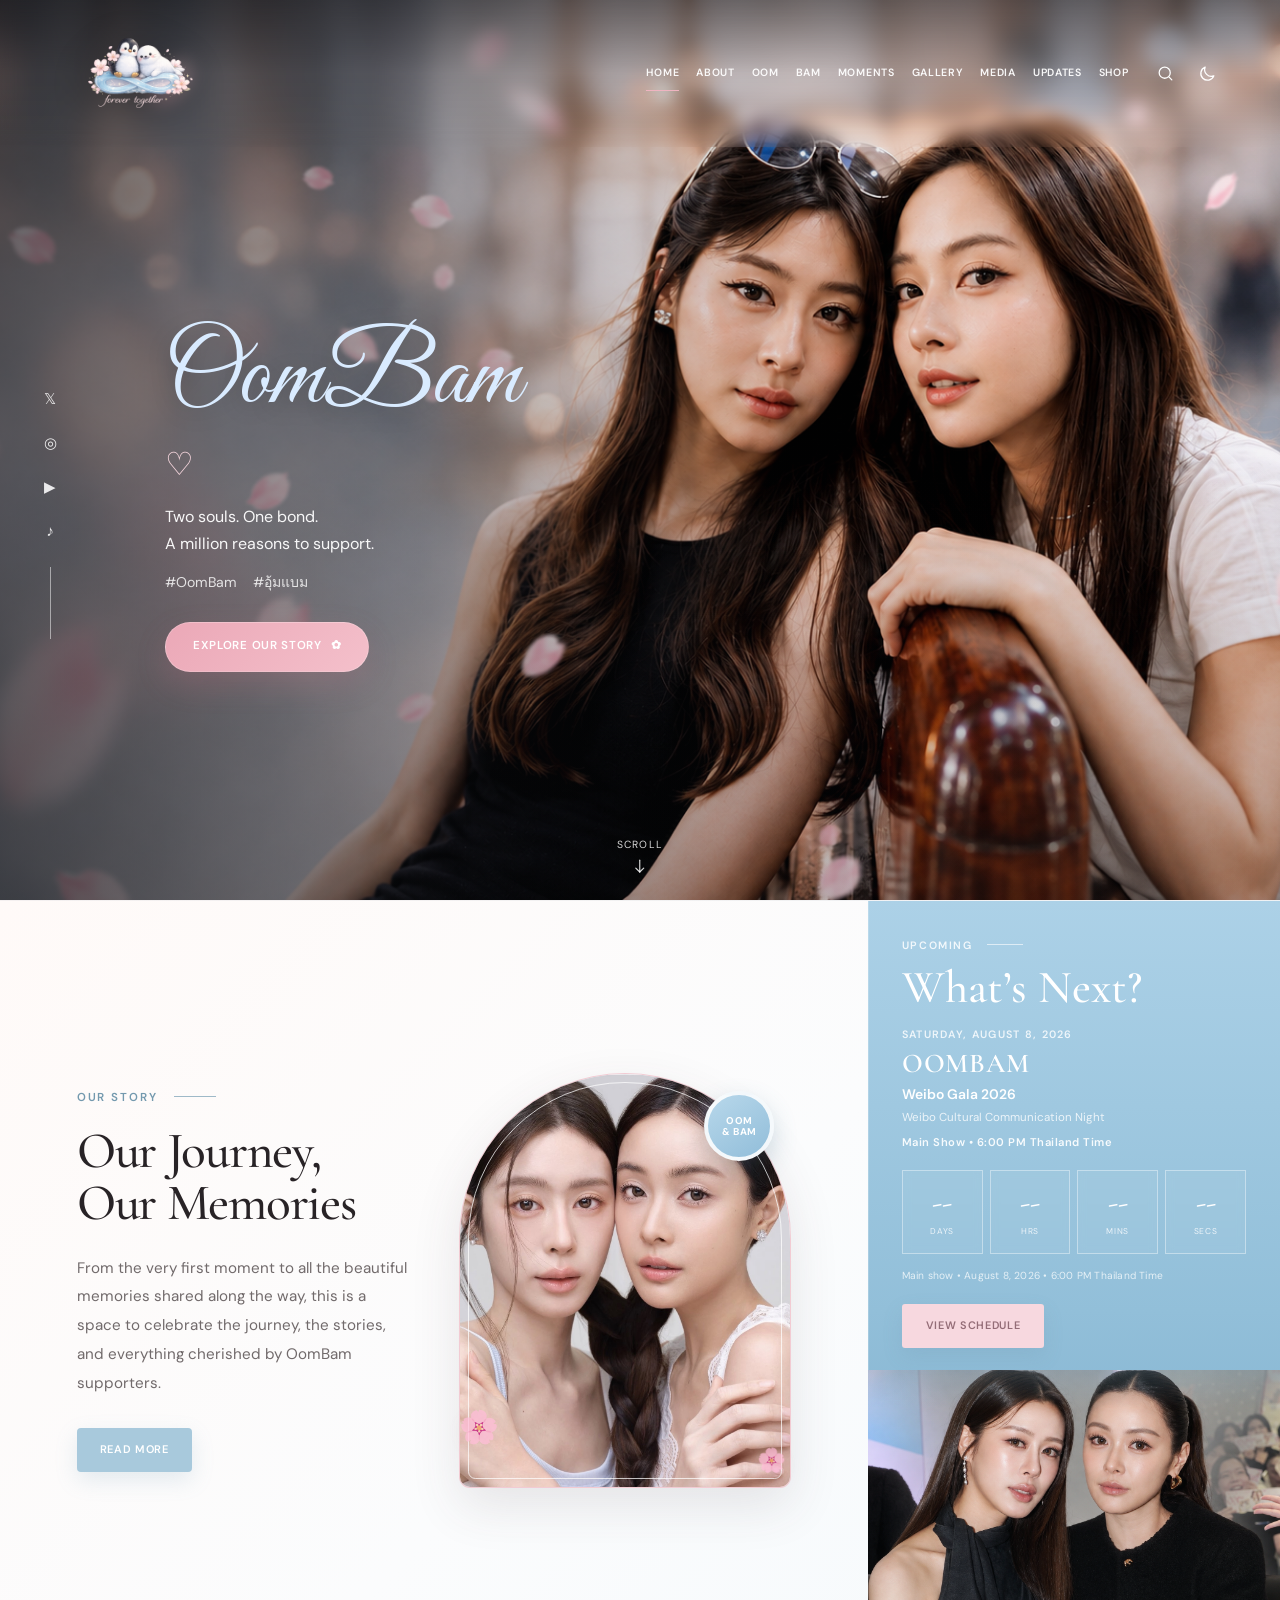
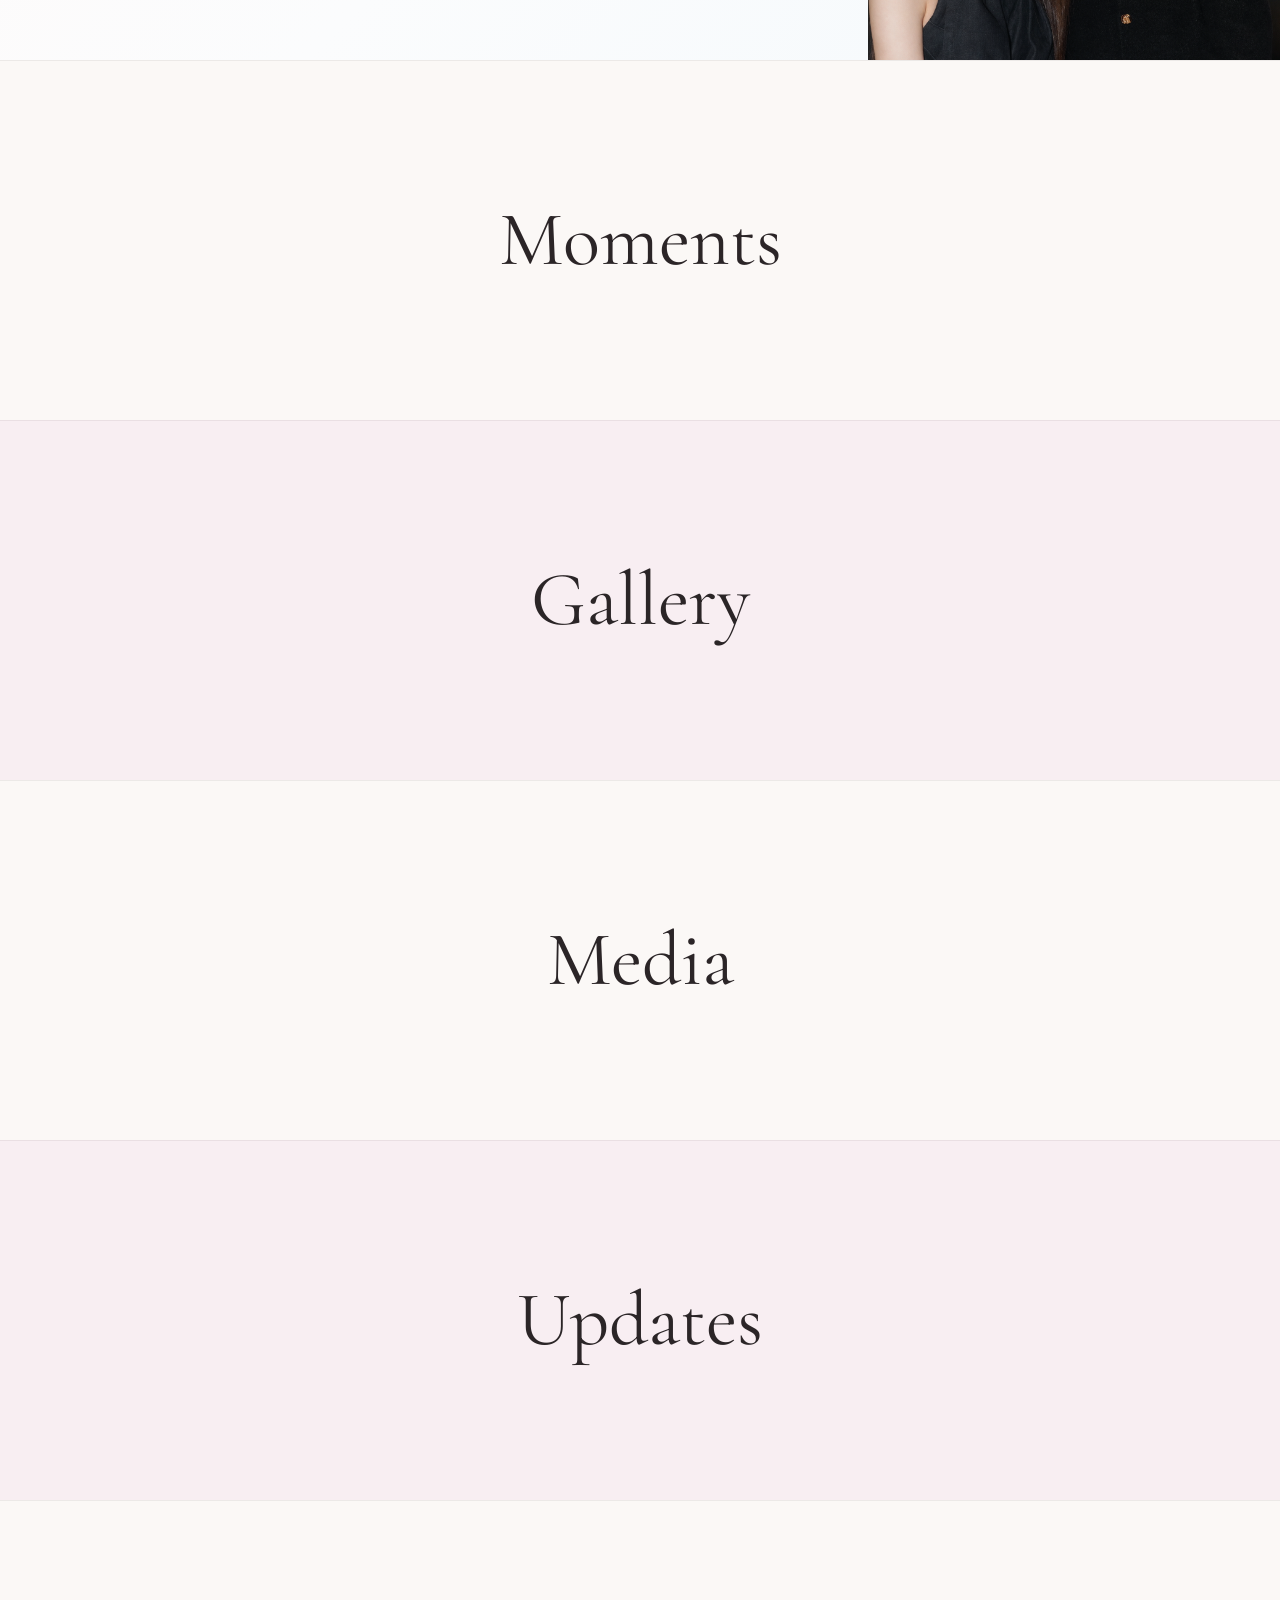
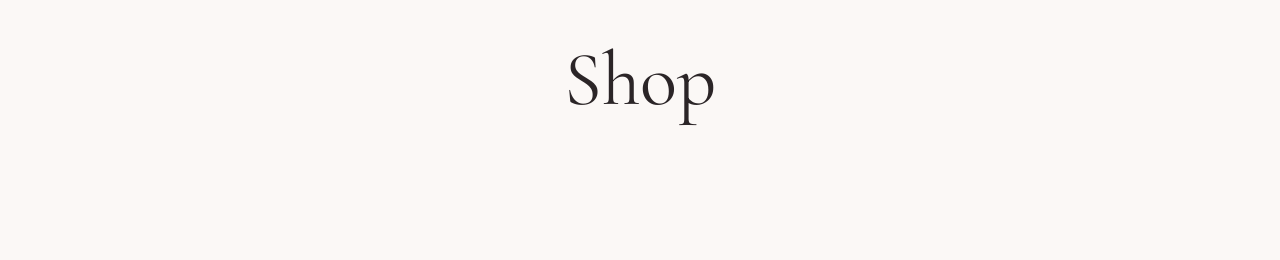
==== commit 1dcb1cfd: "Use HD upcoming photo in What's Next section Removed unnecessary comments and simplified SVG element" ====
--- a/index.html
+++ b/index.html
@@ -58,79 +58,22 @@
       >
     </a>
 
-
     <nav
       class="desktop-nav"
       aria-label="Main navigation"
     >
-      <a
-        href="#home"
-        class="nav-link active"
-      >
-        Home
-      </a>
-
-      <a
-        href="#about"
-        class="nav-link"
-      >
-        About
-      </a>
-
-      <a
-        href="oom.html"
-        class="nav-link"
-      >
-        Oom
-      </a>
-
-      <a
-        href="bam.html"
-        class="nav-link"
-      >
-        Bam
-      </a>
-
-      <a
-        href="#moments"
-        class="nav-link"
-      >
-        Moments
-      </a>
-
-      <a
-        href="#gallery"
-        class="nav-link"
-      >
-        Gallery
-      </a>
-
-      <a
-        href="#media"
-        class="nav-link"
-      >
-        Media
-      </a>
-
-      <a
-        href="#updates"
-        class="nav-link"
-      >
-        Updates
-      </a>
-
-      <a
-        href="#shop"
-        class="nav-link"
-      >
-        Shop
-      </a>
+      <a href="#home" class="nav-link active">Home</a>
+      <a href="#about" class="nav-link">About</a>
+      <a href="oom.html" class="nav-link">Oom</a>
+      <a href="bam.html" class="nav-link">Bam</a>
+      <a href="#moments" class="nav-link">Moments</a>
+      <a href="#gallery" class="nav-link">Gallery</a>
+      <a href="#media" class="nav-link">Media</a>
+      <a href="#updates" class="nav-link">Updates</a>
+      <a href="#shop" class="nav-link">Shop</a>
     </nav>
 
-
     <div class="header-actions">
-
-      <!-- SEARCH -->
 
       <button
         class="header-icon"
@@ -141,20 +84,10 @@
           viewBox="0 0 24 24"
           aria-hidden="true"
         >
-          <circle
-            cx="11"
-            cy="11"
-            r="7"
-          ></circle>
-
-          <path
-            d="M20 20L16.6 16.6"
-          ></path>
+          <circle cx="11" cy="11" r="7"></circle>
+          <path d="M20 20L16.6 16.6"></path>
         </svg>
       </button>
-
-
-      <!-- DARK MODE -->
 
       <button
         class="header-icon"
@@ -173,9 +106,6 @@
         </svg>
       </button>
 
-
-      <!-- MOBILE MENU -->
-
       <button
         class="menu-toggle"
         id="menuToggle"
@@ -195,7 +125,7 @@
 
 
   <!-- =========================
-       MOBILE NAVIGATION
+       MOBILE MENU
   ========================== -->
 
   <div
@@ -208,51 +138,19 @@
       class="mobile-menu-panel"
       aria-label="Mobile navigation"
     >
-
-      <a href="#home">
-        Home
-      </a>
-
-      <a href="#about">
-        About
-      </a>
-
-      <a href="oom.html">
-        Oom
-      </a>
-
-      <a href="bam.html">
-        Bam
-      </a>
-
-      <a href="#moments">
-        Moments
-      </a>
-
-      <a href="#gallery">
-        Gallery
-      </a>
-
-      <a href="#media">
-        Media
-      </a>
-
-      <a href="#updates">
-        Updates
-      </a>
-
-      <a href="#shop">
-        Shop
-      </a>
-
+      <a href="#home">Home</a>
+      <a href="#about">About</a>
+      <a href="oom.html">Oom</a>
+      <a href="bam.html">Bam</a>
+      <a href="#moments">Moments</a>
+      <a href="#gallery">Gallery</a>
+      <a href="#media">Media</a>
+      <a href="#updates">Updates</a>
+      <a href="#shop">Shop</a>
     </nav>
 
   </div>
 
-
-  <!-- =========================
-       MAIN
-  ========================== -->
 
   <main>
 
@@ -271,65 +169,33 @@
         aria-hidden="true"
       ></div>
 
-
       <div
         class="hero-overlay"
         aria-hidden="true"
       ></div>
 
 
-      <!-- SOCIALS -->
-
       <aside
         class="hero-socials"
         aria-label="Social media links"
       >
-
-        <a
-          href="#"
-          aria-label="X"
-        >
-          𝕏
-        </a>
-
-        <a
-          href="#"
-          aria-label="Instagram"
-        >
-          ◎
-        </a>
-
-        <a
-          href="#"
-          aria-label="YouTube"
-        >
-          ▶
-        </a>
-
-        <a
-          href="#"
-          aria-label="TikTok"
-        >
-          ♪
-        </a>
-
+        <a href="#" aria-label="X">𝕏</a>
+        <a href="#" aria-label="Instagram">◎</a>
+        <a href="#" aria-label="YouTube">▶</a>
+        <a href="#" aria-label="TikTok">♪</a>
 
         <span
           class="social-line"
           aria-hidden="true"
         ></span>
-
       </aside>
 
-
-      <!-- HERO CONTENT -->
 
       <div class="hero-content">
 
         <h1 class="hero-title">
           OomBam
         </h1>
-
 
         <div
           class="hero-heart"
@@ -338,39 +204,25 @@
           ♡
         </div>
 
-
         <p class="hero-description">
           Two souls. One bond.<br>
           A million reasons to support.
         </p>
 
-
         <p class="hero-hashtags">
-          #OomBam
-          &nbsp;&nbsp;
-          #อุ้มแบม
+          #OomBam &nbsp;&nbsp; #อุ้มแบม
         </p>
-
 
         <a
           href="#about"
           class="primary-button"
         >
-
-          <span>
-            Explore Our Story
-          </span>
-
-          <span aria-hidden="true">
-            ✿
-          </span>
-
+          <span>Explore Our Story</span>
+          <span aria-hidden="true">✿</span>
         </a>
 
       </div>
 
-
-      <!-- SCROLL -->
 
       <a
         href="#about"
@@ -386,13 +238,8 @@
           viewBox="0 0 24 24"
           aria-hidden="true"
         >
-          <path
-            d="M12 4V19"
-          ></path>
-
-          <path
-            d="M7 14L12 19L17 14"
-          ></path>
+          <path d="M12 4V19"></path>
+          <path d="M7 14L12 19L17 14"></path>
         </svg>
 
       </a>
@@ -412,38 +259,30 @@
       <div class="story-grid">
 
 
-        <!-- =============================================
-             LEFT — OUR JOURNEY
-        ============================================== -->
+        <!-- =========================
+             OUR JOURNEY
+        ========================== -->
 
         <article class="story-panel">
 
-
-          <!-- STORY TEXT -->
 
           <div class="story-copy-block">
 
             <p class="section-label">
               Our Story
             </p>
-
 
             <h2>
               Our Journey,<br>
               Our Memories
             </h2>
 
-
             <p class="story-copy">
-
-              From the very first moment to all the
-              beautiful memories shared along the way,
-              this is a space to celebrate the journey,
-              the stories, and everything cherished by
-              OomBam supporters.
-
+              From the very first moment to all the beautiful
+              memories shared along the way, this is a space
+              to celebrate the journey, the stories, and
+              everything cherished by OomBam supporters.
             </p>
-
 
             <a
               href="#"
@@ -470,18 +309,10 @@
             </div>
 
 
-            <!-- BADGE -->
-
             <span class="story-badge">
-
-              OOM
-              <br>
-              & BAM
-
+              OOM<br>& BAM
             </span>
 
-
-            <!-- CHERRY BLOSSOMS -->
 
             <span
               class="story-flower story-flower-left"
@@ -503,84 +334,54 @@
         </article>
 
 
-        <!-- =============================================
-             RIGHT — WHAT'S NEXT
-        ============================================== -->
+        <!-- =========================
+             WHAT'S NEXT
+        ========================== -->
 
         <aside class="upcoming-panel">
 
 
+          <!-- EVENT CONTENT -->
+
           <div class="upcoming-content">
-
-
-            <!-- LABEL -->
 
             <p class="upcoming-label">
               Upcoming
             </p>
 
-
-            <!-- TITLE -->
-
             <h3>
               What’s Next?
             </h3>
 
 
-            <!-- =========================================
-                 EVENT INFORMATION
-            ========================================== -->
+            <!-- EVENT INFORMATION -->
 
             <div class="upcoming-event">
 
-
               <p class="event-date">
-
-                Saturday,
-                August 8, 2026
-
+                Saturday, August 8, 2026
               </p>
-
 
               <h4 class="event-title">
                 OOMBAM
               </h4>
 
-
               <p class="event-name">
                 Weibo Gala 2026
               </p>
 
-
               <p class="event-subtitle">
-
-                Weibo Cultural
-                Communication Night
-
+                Weibo Cultural Communication Night
               </p>
 
-
               <p class="event-time">
-
-                Main Show
-                •
-                6:00 PM Thailand Time
-
+                Main Show • 6:00 PM Thailand Time
               </p>
 
             </div>
 
 
-            <!-- =========================================
-                 LIVE COUNTDOWN
-
-                 Thailand Time:
-                 UTC +07:00
-
-                 Target:
-                 August 8, 2026
-                 6:00 PM
-            ========================================== -->
+            <!-- LIVE COUNTDOWN -->
 
             <div
               class="countdown-grid"
@@ -588,14 +389,9 @@
               data-event-date="2026-08-08T18:00:00+07:00"
             >
 
-
-              <!-- DAYS -->
-
               <div class="countdown-box">
 
-                <strong
-                  id="countdownDays"
-                >
+                <strong id="countdownDays">
                   --
                 </strong>
 
@@ -606,13 +402,9 @@
               </div>
 
 
-              <!-- HOURS -->
-
               <div class="countdown-box">
 
-                <strong
-                  id="countdownHours"
-                >
+                <strong id="countdownHours">
                   --
                 </strong>
 
@@ -623,13 +415,9 @@
               </div>
 
 
-              <!-- MINUTES -->
-
               <div class="countdown-box">
 
-                <strong
-                  id="countdownMinutes"
-                >
+                <strong id="countdownMinutes">
                   --
                 </strong>
 
@@ -640,13 +428,9 @@
               </div>
 
 
-              <!-- SECONDS -->
-
               <div class="countdown-box">
 
-                <strong
-                  id="countdownSeconds"
-                >
+                <strong id="countdownSeconds">
                   --
                 </strong>
 
@@ -656,26 +440,17 @@
 
               </div>
 
-
             </div>
 
-
-            <!-- COUNTDOWN DESCRIPTION -->
 
             <p
               class="countdown-status"
               id="countdownStatus"
               aria-live="polite"
             >
-
-              Main show •
-              August 8, 2026 •
-              6:00 PM Thailand Time
-
+              Main show • August 8, 2026 • 6:00 PM Thailand Time
             </p>
 
-
-            <!-- SCHEDULE -->
 
             <a
               href="#updates"
@@ -684,113 +459,99 @@
               View Schedule
             </a>
 
-
           </div>
 
 
-          <!-- =========================================
-               UPCOMING EVENT PHOTO
-          ========================================== -->
+          <!-- =========================
+               NEW HD UPCOMING PHOTO
+          ========================== -->
 
           <div class="upcoming-photo-wrap">
 
             <img
-              src="assets/images/upcoming-photo.jpg"
-              alt="Oom and Bam at an event"
+              src="assets/images/upcoming-photo-v2.jpg"
+              alt="Oom and Bam together at an event"
               class="upcoming-photo"
+              loading="eager"
             >
 
           </div>
 
-
         </aside>
 
-
       </div>
 
     </section>
 
 
-    <!-- =================================================
+    <!-- =========================
          MOMENTS
-         Placeholder until next build
-    ================================================== -->
+    ========================== -->
 
     <section
       class="placeholder-section"
       id="moments"
     >
-
       <span>
         Moments
       </span>
-
-    </section>
-
-
-    <!-- =================================================
+    </section>
+
+
+    <!-- =========================
          GALLERY
-    ================================================== -->
+    ========================== -->
 
     <section
       class="placeholder-section"
       id="gallery"
     >
-
       <span>
         Gallery
       </span>
-
-    </section>
-
-
-    <!-- =================================================
+    </section>
+
+
+    <!-- =========================
          MEDIA
-    ================================================== -->
+    ========================== -->
 
     <section
       class="placeholder-section"
       id="media"
     >
-
       <span>
         Media
       </span>
-
-    </section>
-
-
-    <!-- =================================================
+    </section>
+
+
+    <!-- =========================
          UPDATES
-    ================================================== -->
+    ========================== -->
 
     <section
       class="placeholder-section"
       id="updates"
     >
-
       <span>
         Updates
       </span>
-
-    </section>
-
-
-    <!-- =================================================
+    </section>
+
+
+    <!-- =========================
          SHOP
-    ================================================== -->
+    ========================== -->
 
     <section
       class="placeholder-section"
       id="shop"
     >
-
       <span>
         Shop
       </span>
-
-    </section>
-
+    </section>
 
   </main>
 
--- a/css/style.css
+++ b/css/style.css
@@ -682,7 +682,7 @@
 
 
 /* =========================
-   SECOND SECTION
+   STORY / UPCOMING SECTION
 ========================= */
 
 .story-section {
@@ -702,7 +702,7 @@
 
   grid-template-columns:
     minmax(0, 2fr)
-    minmax(330px, 0.95fr);
+    minmax(360px, 0.95fr);
 
   width: min(1500px, 100%);
 
@@ -726,7 +726,7 @@
 
   align-items: center;
 
-  min-height: 540px;
+  min-height: 560px;
 
   gap:
     clamp(45px, 4vw, 70px);
@@ -858,7 +858,7 @@
   align-items: center;
   justify-content: center;
 
-  min-height: 400px;
+  min-height: 410px;
 }
 
 .story-photo-frame {
@@ -1003,7 +1003,7 @@
   display: flex;
   flex-direction: column;
 
-  min-height: 540px;
+  min-height: 620px;
 
   overflow: hidden;
 
@@ -1027,9 +1027,9 @@
   z-index: 2;
 
   padding:
-    48px
+    36px
     34px
-    30px;
+    22px;
 }
 
 .upcoming-label {
@@ -1062,7 +1062,7 @@
 }
 
 .upcoming-panel h3 {
-  margin: 0 0 18px;
+  margin: 0 0 16px;
 
   font-family:
     "Cormorant Garamond",
@@ -1082,11 +1082,11 @@
 
 
 /* =========================
-   WEIBO GALA EVENT
+   EVENT DETAILS
 ========================= */
 
 .upcoming-event {
-  margin-bottom: 22px;
+  margin-bottom: 18px;
 }
 
 .event-date {
@@ -1132,7 +1132,7 @@
 
   margin: 4px 0 0;
 
-  color: rgba(255, 255, 255, 0.78);
+  color: rgba(255, 255, 255, 0.8);
 
   font-size: 0.72rem;
 
@@ -1142,7 +1142,7 @@
 .event-time {
   margin: 8px 0 0;
 
-  color: rgba(255, 255, 255, 0.9);
+  color: rgba(255, 255, 255, 0.92);
 
   font-size: 0.7rem;
   font-weight: 600;
@@ -1159,13 +1159,14 @@
   display: grid;
 
   grid-template-columns:
-    repeat(4, 1fr);
-
-  gap: 6px;
-
-  max-width: 340px;
-
-  margin-bottom: 18px;
+    repeat(4, minmax(0, 1fr));
+
+  gap: 7px;
+
+  width: 100%;
+  max-width: 390px;
+
+  margin-bottom: 14px;
 }
 
 .countdown-box {
@@ -1174,54 +1175,63 @@
   align-items: center;
   justify-content: center;
 
-  min-height: 76px;
+  min-width: 0;
+  min-height: 84px;
 
   padding:
-    10px
-    5px;
+    12px
+    6px;
 
   background:
-    rgba(255, 255, 255, 0.05);
+    rgba(255, 255, 255, 0.055);
 
   border:
-    1px solid rgba(255, 255, 255, 0.38);
+    1px solid rgba(255, 255, 255, 0.4);
 
   backdrop-filter: blur(4px);
   -webkit-backdrop-filter: blur(4px);
 }
 
 .countdown-box strong {
+  display: block;
+
+  min-width: 2ch;
+
+  color: #ffffff;
+
   font-family:
     "Cormorant Garamond",
     serif;
 
-  font-size: 1.9rem;
+  font-size: 2rem;
   font-weight: 500;
 
   line-height: 1;
+
+  text-align: center;
 }
 
 .countdown-box span {
-  margin-top: 6px;
+  margin-top: 7px;
 
   color: rgba(255, 255, 255, 0.82);
 
-  font-size: 0.54rem;
+  font-size: 0.53rem;
 
   letter-spacing: 0.08em;
   text-transform: uppercase;
 }
 
 .countdown-status {
-  margin: 0 0 22px;
-
-  color: rgba(255, 255, 255, 0.74);
+  margin: 0 0 20px;
+
+  color: rgba(255, 255, 255, 0.76);
 
   font-size: 0.64rem;
 
   line-height: 1.5;
 
-  letter-spacing: 0.03em;
+  letter-spacing: 0.02em;
 }
 
 
@@ -1272,11 +1282,27 @@
 .upcoming-photo-wrap {
   position: relative;
 
-  height: 205px;
+  width: 100%;
+  height: 330px;
 
   margin-top: auto;
 
   overflow: hidden;
+
+  background: #8fb8d1;
+}
+
+.upcoming-photo {
+  width: 100%;
+  height: 100%;
+
+  object-fit: cover;
+
+  /*
+    Higher focal point so
+    both faces stay visible.
+  */
+  object-position: center 15%;
 }
 
 .upcoming-photo-wrap::before {
@@ -1286,9 +1312,9 @@
   right: 0;
   left: 0;
 
-  z-index: 1;
-
-  height: 50px;
+  z-index: 2;
+
+  height: 38px;
 
   content: "";
 
@@ -1297,7 +1323,7 @@
   background:
     linear-gradient(
       to bottom,
-      rgba(120, 169, 200, 0.65),
+      rgba(120, 169, 200, 0.24),
       transparent
     );
 }
@@ -1306,6 +1332,8 @@
   position: absolute;
   inset: 0;
 
+  z-index: 2;
+
   content: "";
 
   pointer-events: none;
@@ -1313,18 +1341,9 @@
   background:
     linear-gradient(
       to bottom,
-      rgba(121, 169, 200, 0.05),
-      rgba(78, 125, 155, 0.13)
+      rgba(93, 146, 179, 0.01),
+      rgba(69, 111, 139, 0.05)
     );
-}
-
-.upcoming-photo {
-  width: 100%;
-  height: 100%;
-
-  object-fit: cover;
-
-  object-position: center 18%;
 }
 
 
@@ -1428,6 +1447,14 @@
       minmax(330px, 1fr)
       minmax(330px, 1fr);
   }
+
+  .countdown-grid {
+    max-width: 360px;
+  }
+
+  .upcoming-photo-wrap {
+    height: 310px;
+  }
 }
 
 
@@ -1453,17 +1480,21 @@
 
   .upcoming-content {
     padding:
-      52px
+      44px
       42px
-      30px;
+      26px;
+  }
+
+  .countdown-grid {
+    max-width: 390px;
   }
 
   .upcoming-photo-wrap {
-    height: 250px;
-  }
-
-  .countdown-grid {
-    max-width: 360px;
+    height: 360px;
+  }
+
+  .upcoming-photo {
+    object-position: center 14%;
   }
 }
 
@@ -1618,9 +1649,9 @@
 
   .upcoming-content {
     padding:
-      48px
+      44px
       24px
-      28px;
+      26px;
   }
 
   .countdown-grid {
@@ -1628,7 +1659,11 @@
   }
 
   .upcoming-photo-wrap {
-    height: 220px;
+    height: 300px;
+  }
+
+  .upcoming-photo {
+    object-position: center 12%;
   }
 }
 
@@ -1704,15 +1739,31 @@
     font-size: 0.66rem;
   }
 
+  .countdown-grid {
+    gap: 5px;
+  }
+
   .countdown-box {
     min-height: 68px;
+
+    padding:
+      9px
+      3px;
   }
 
   .countdown-box strong {
-    font-size: 1.55rem;
+    font-size: 1.5rem;
   }
 
   .countdown-box span {
-    font-size: 0.5rem;
-  }
-}
+    font-size: 0.48rem;
+  }
+
+  .upcoming-photo-wrap {
+    height: 255px;
+  }
+
+  .upcoming-photo {
+    object-position: center 10%;
+  }
+}
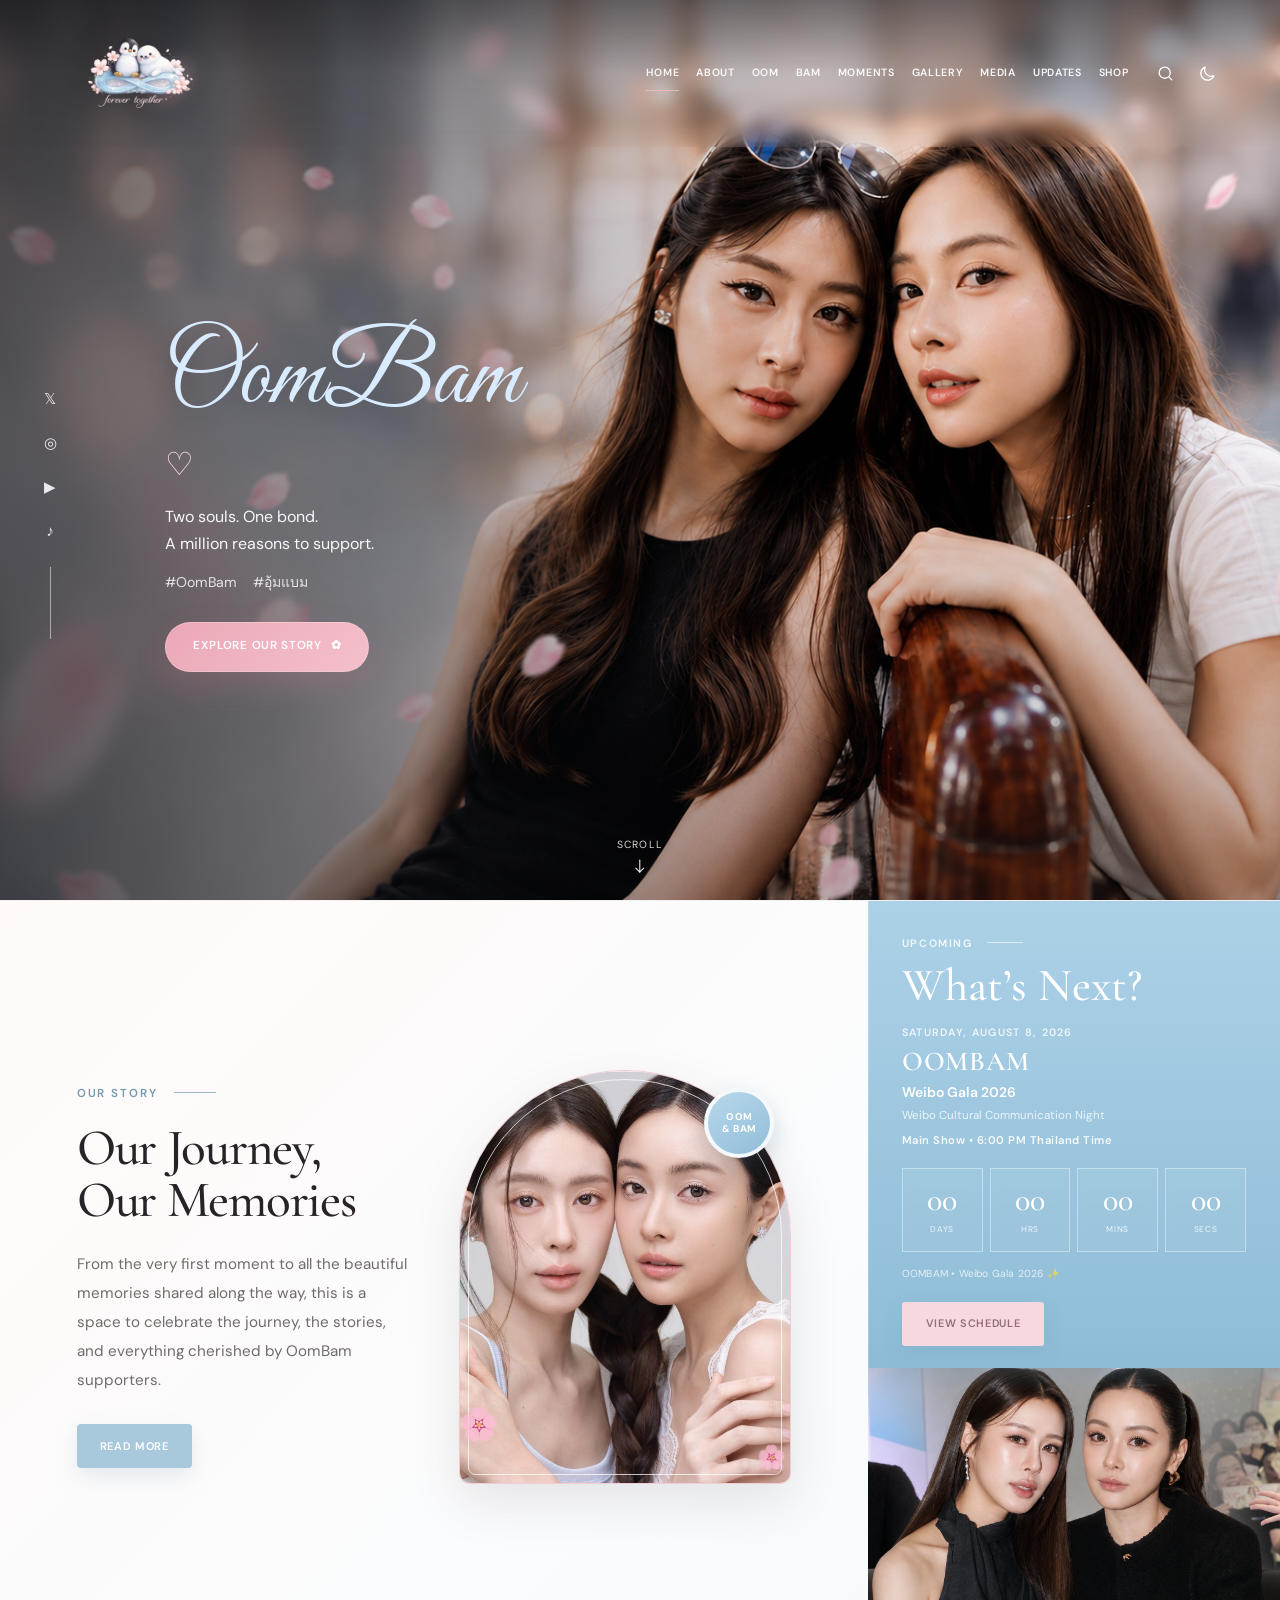
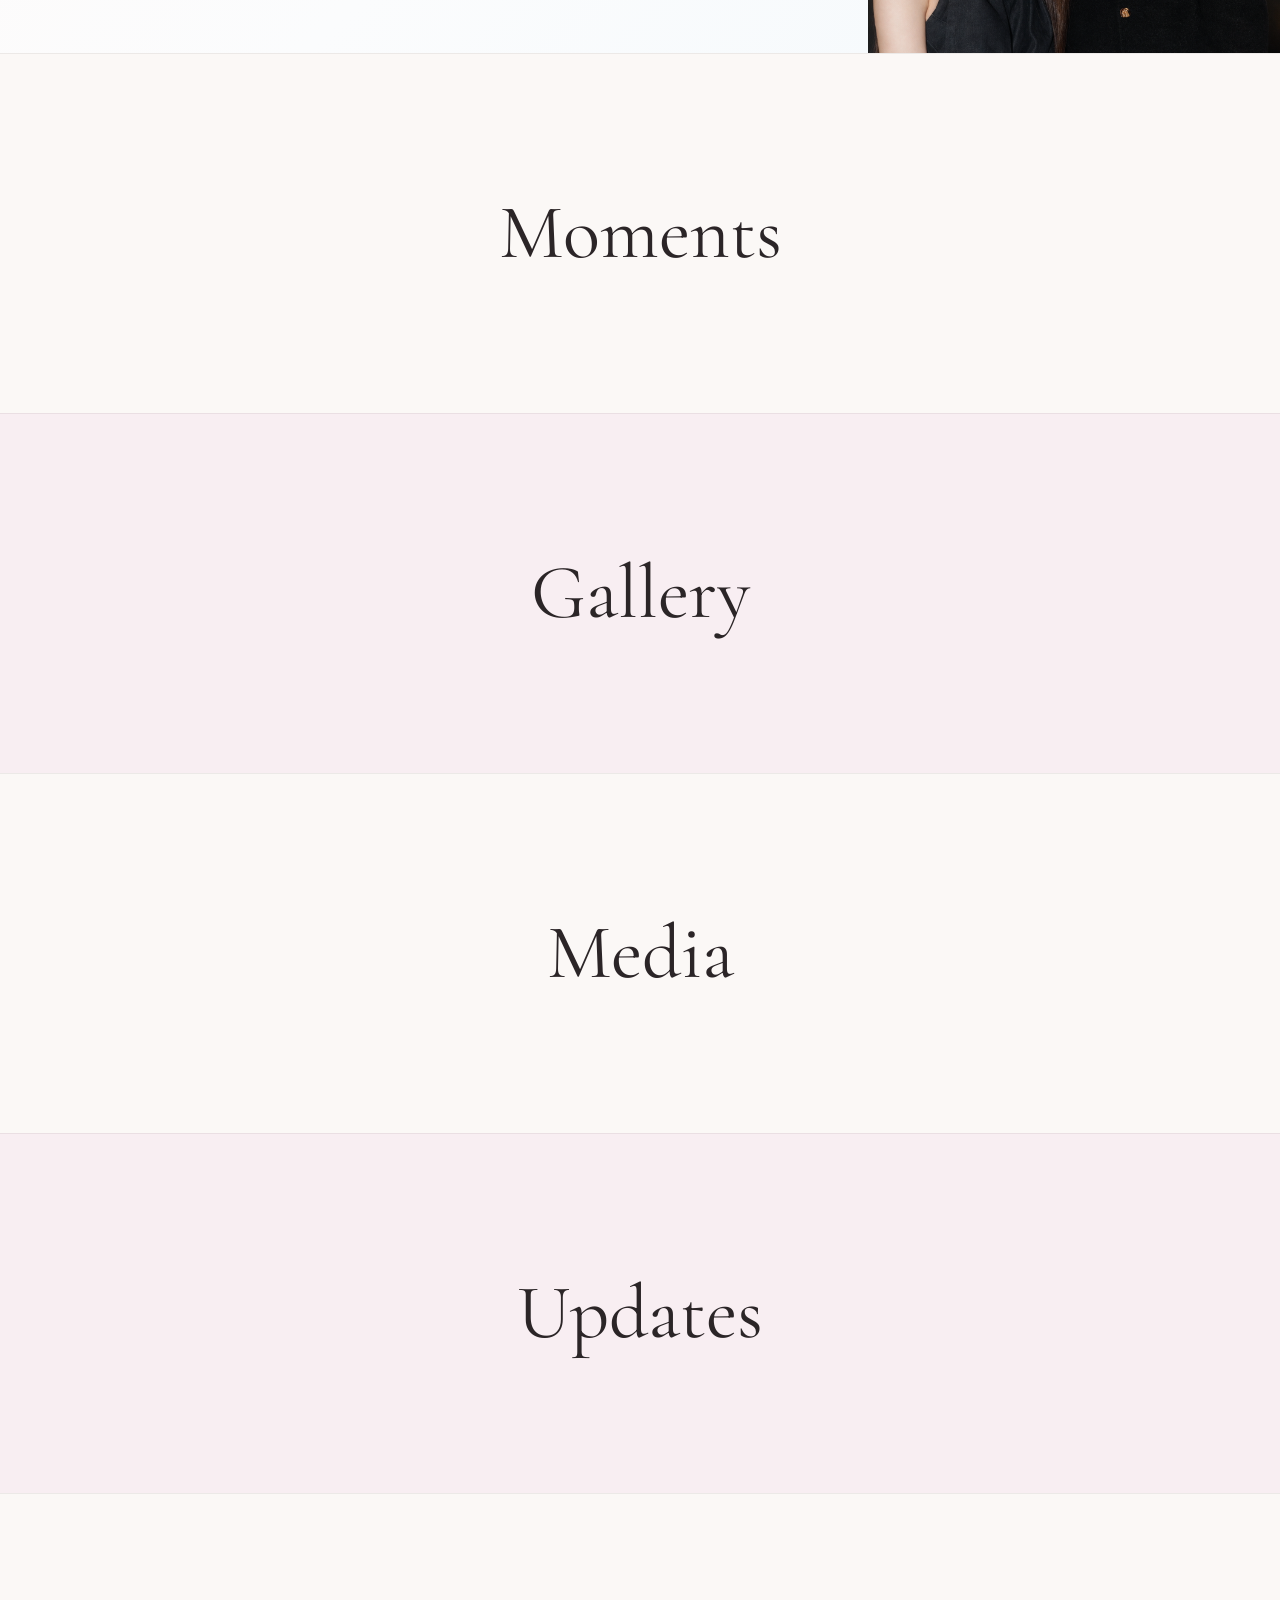
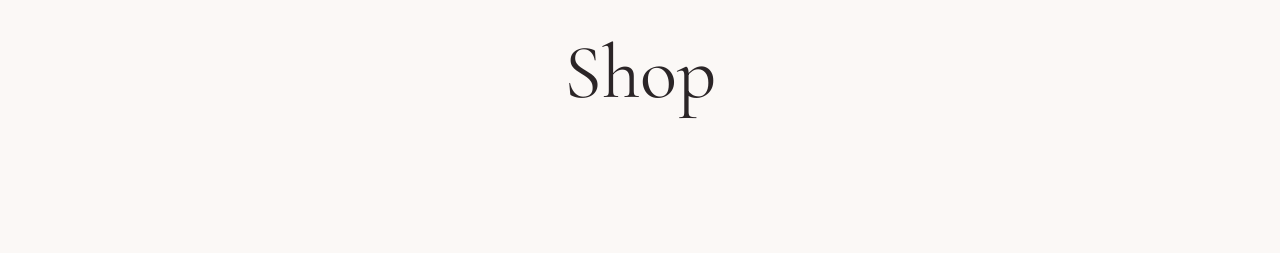
==== commit 686d9fc8: "Finalize homepage layout and fix Weibo Gala countdown section" ====
--- a/index.html
+++ b/index.html
@@ -564,4 +564,4 @@
 
 </body>
 
-</html>
+</html> 
--- a/css/style.css
+++ b/css/style.css
@@ -682,7 +682,7 @@
 
 
 /* =========================
-   STORY / UPCOMING SECTION
+   STORY / UPCOMING
 ========================= */
 
 .story-section {
@@ -702,7 +702,7 @@
 
   grid-template-columns:
     minmax(0, 2fr)
-    minmax(360px, 0.95fr);
+    minmax(380px, 0.95fr);
 
   width: min(1500px, 100%);
 
@@ -726,7 +726,7 @@
 
   align-items: center;
 
-  min-height: 560px;
+  min-height: 620px;
 
   gap:
     clamp(45px, 4vw, 70px);
@@ -1003,7 +1003,7 @@
   display: flex;
   flex-direction: column;
 
-  min-height: 620px;
+  min-height: 700px;
 
   overflow: hidden;
 
@@ -1026,8 +1026,10 @@
 
   z-index: 2;
 
+  flex: 0 0 auto;
+
   padding:
-    36px
+    34px
     34px
     22px;
 }
@@ -1276,16 +1278,18 @@
 
 
 /* =========================
-   UPCOMING PHOTO
+   WHAT'S NEXT PHOTO
 ========================= */
 
 .upcoming-photo-wrap {
   position: relative;
 
+  flex: 1 1 auto;
+
   width: 100%;
-  height: 330px;
-
-  margin-top: auto;
+  min-height: 300px;
+
+  margin-top: 0;
 
   overflow: hidden;
 
@@ -1296,13 +1300,15 @@
   width: 100%;
   height: 100%;
 
+  min-height: 300px;
+
   object-fit: cover;
 
   /*
-    Higher focal point so
-    both faces stay visible.
+    New v2 image is already cropped
+    to preserve their heads.
   */
-  object-position: center 15%;
+  object-position: center top;
 }
 
 .upcoming-photo-wrap::before {
@@ -1314,7 +1320,7 @@
 
   z-index: 2;
 
-  height: 38px;
+  height: 24px;
 
   content: "";
 
@@ -1323,7 +1329,7 @@
   background:
     linear-gradient(
       to bottom,
-      rgba(120, 169, 200, 0.24),
+      rgba(120, 169, 200, 0.18),
       transparent
     );
 }
@@ -1341,8 +1347,8 @@
   background:
     linear-gradient(
       to bottom,
-      rgba(93, 146, 179, 0.01),
-      rgba(69, 111, 139, 0.05)
+      rgba(93, 146, 179, 0),
+      rgba(69, 111, 139, 0.03)
     );
 }
 
@@ -1452,8 +1458,13 @@
     max-width: 360px;
   }
 
-  .upcoming-photo-wrap {
-    height: 310px;
+  .upcoming-panel {
+    min-height: 660px;
+  }
+
+  .upcoming-photo-wrap,
+  .upcoming-photo {
+    min-height: 285px;
   }
 }
 
@@ -1490,11 +1501,15 @@
   }
 
   .upcoming-photo-wrap {
-    height: 360px;
+    flex: none;
+    height: 380px;
+    min-height: 380px;
   }
 
   .upcoming-photo {
-    object-position: center 14%;
+    min-height: 380px;
+
+    object-position: center top;
   }
 }
 
@@ -1659,11 +1674,14 @@
   }
 
   .upcoming-photo-wrap {
-    height: 300px;
+    height: 320px;
+    min-height: 320px;
   }
 
   .upcoming-photo {
-    object-position: center 12%;
+    min-height: 320px;
+
+    object-position: center top;
   }
 }
 
@@ -1760,10 +1778,13 @@
   }
 
   .upcoming-photo-wrap {
-    height: 255px;
+    height: 265px;
+    min-height: 265px;
   }
 
   .upcoming-photo {
-    object-position: center 10%;
-  }
-}
+    min-height: 265px;
+
+    object-position: center top;
+  }
+}
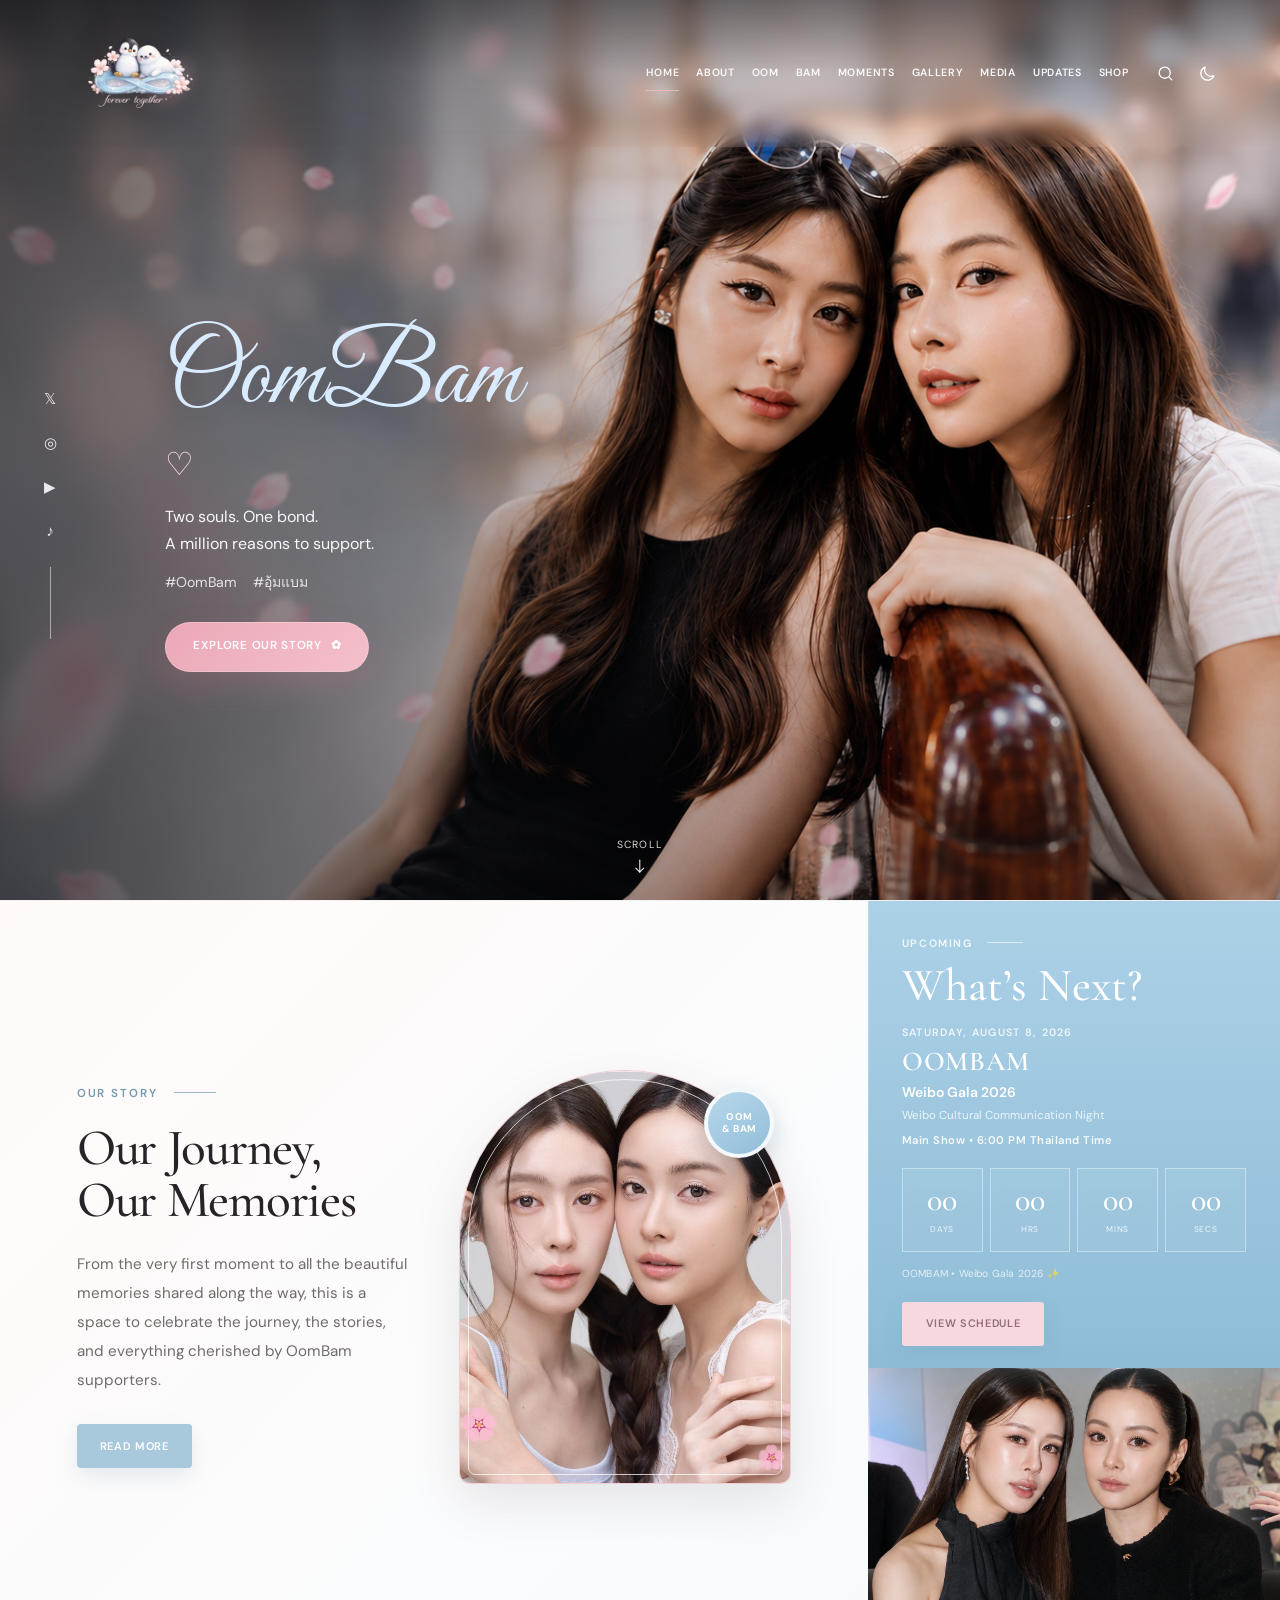
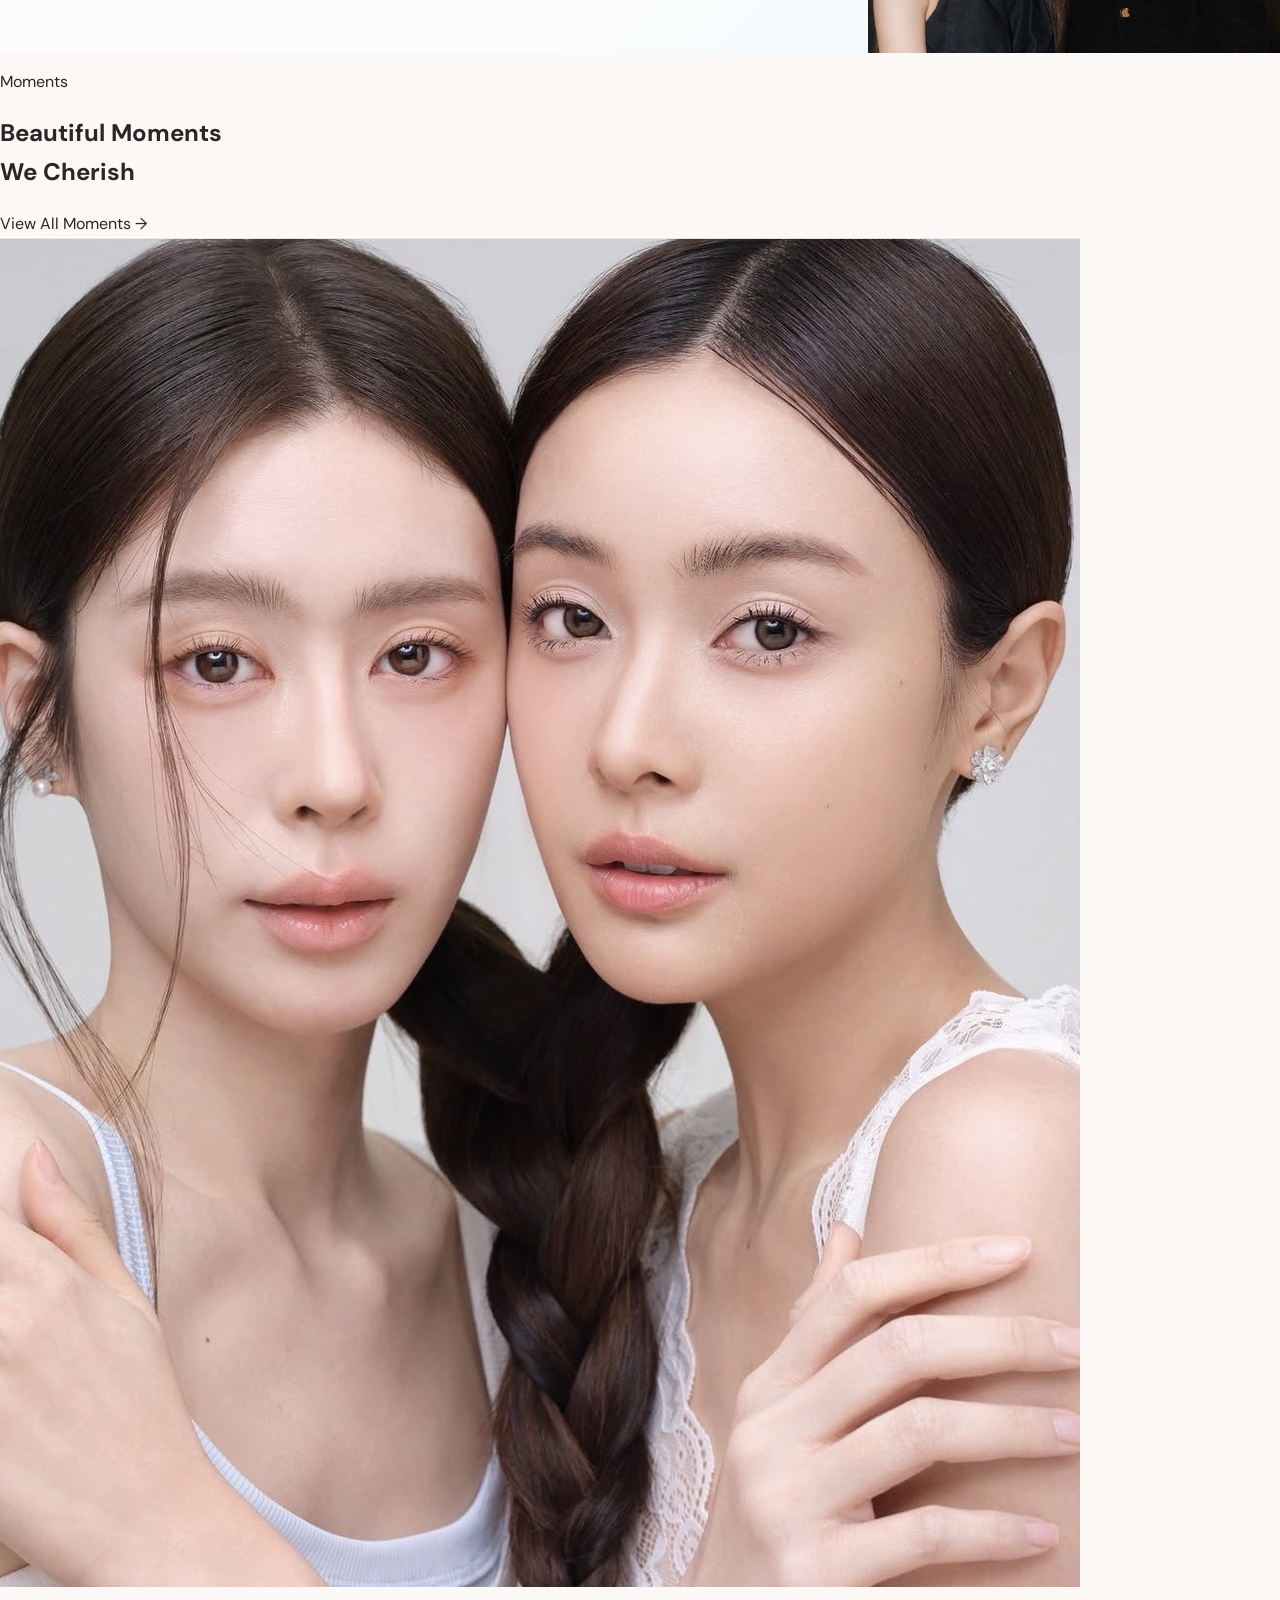
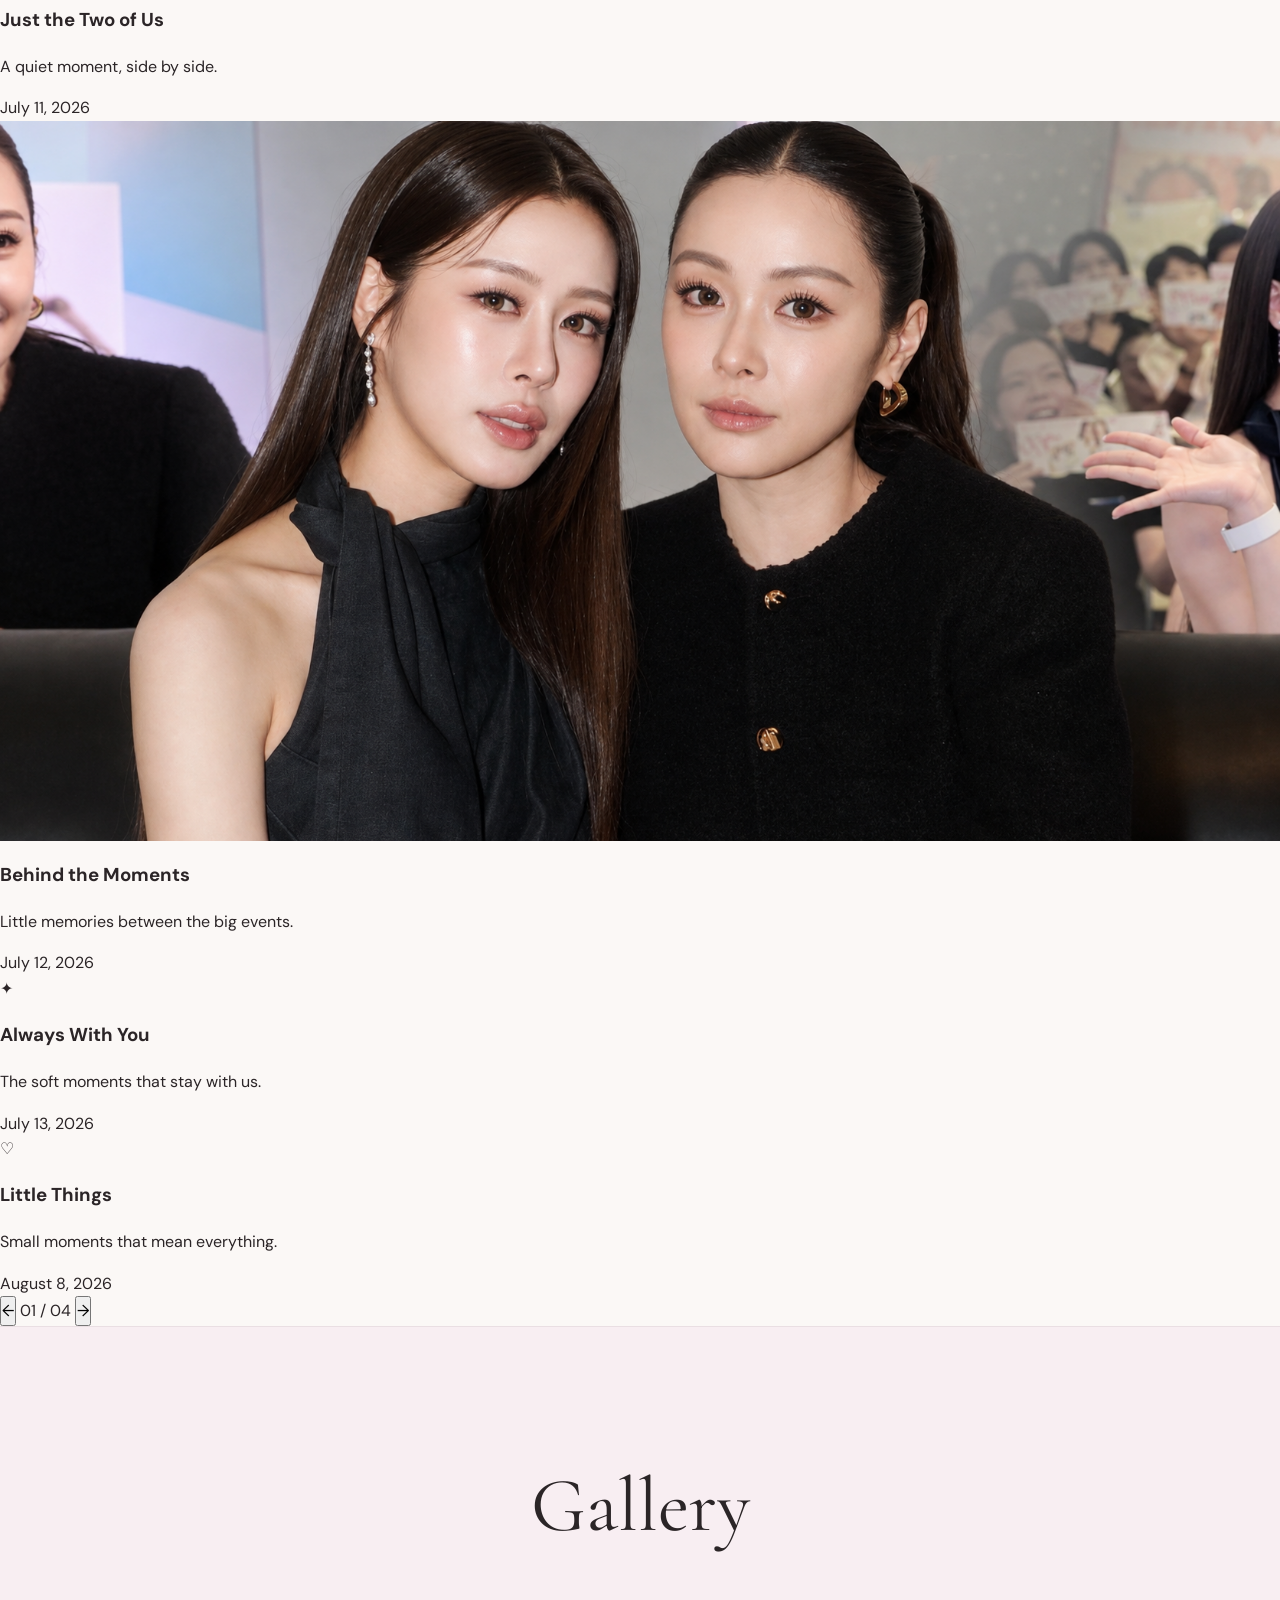
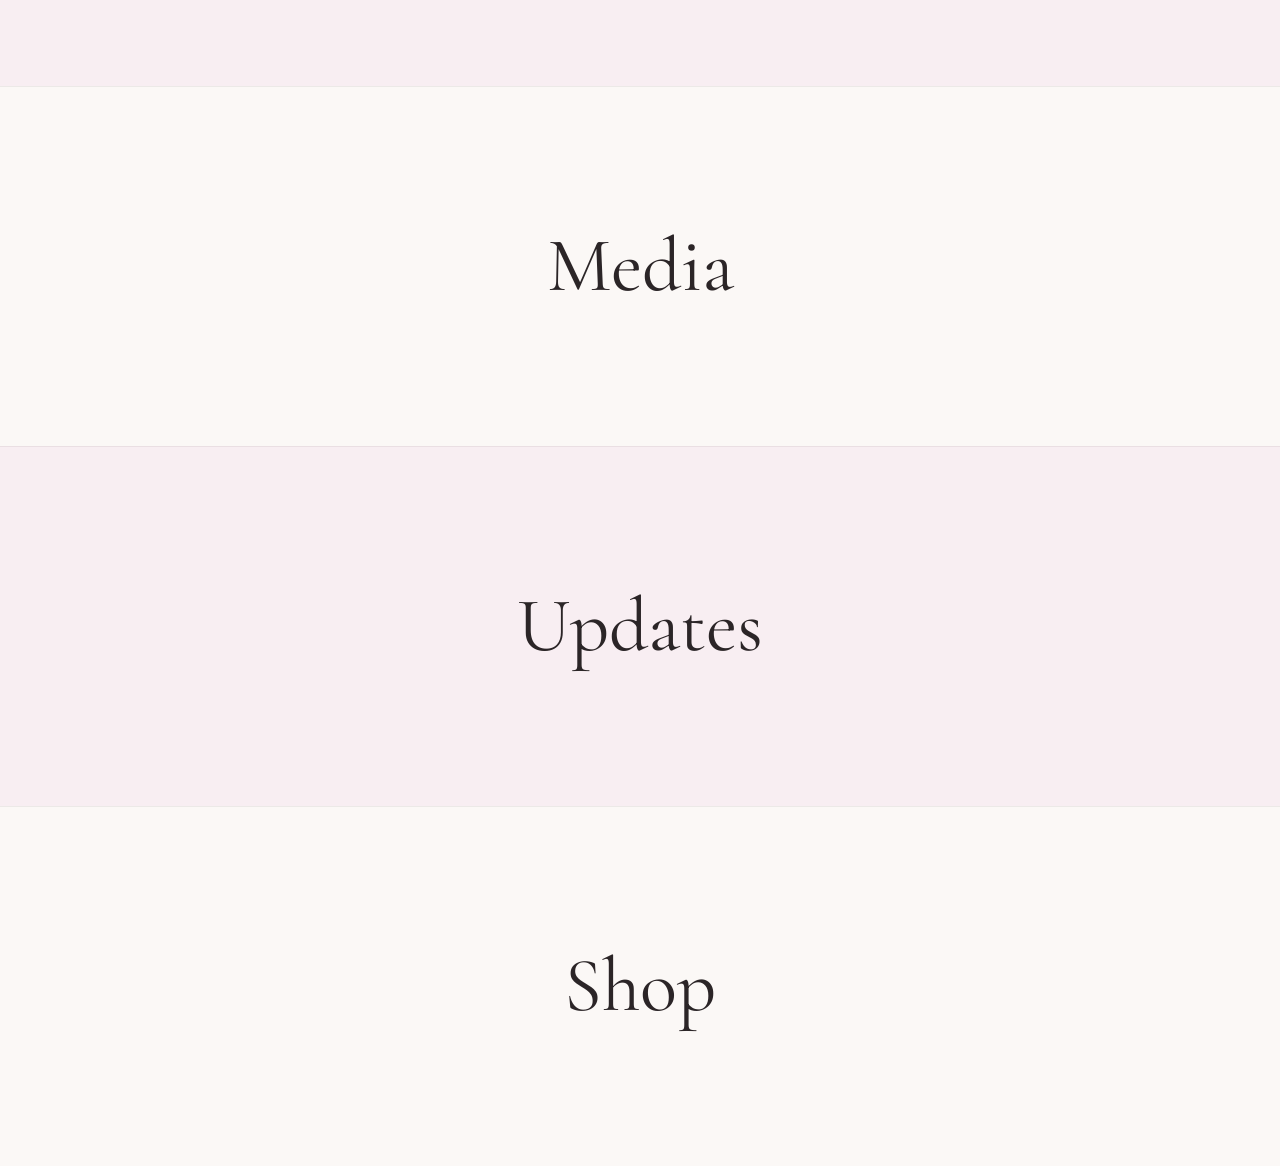
==== commit da43e921: "Build luxury editorial Moments section Removed unnecessary comments and whitespace in index.html." ====
--- a/index.html
+++ b/index.html
@@ -154,7 +154,6 @@
 
   <main>
 
-
     <!-- =========================
          HERO
     ========================== -->
@@ -173,7 +172,6 @@
         class="hero-overlay"
         aria-hidden="true"
       ></div>
-
 
       <aside
         class="hero-socials"
@@ -190,7 +188,6 @@
         ></span>
       </aside>
 
-
       <div class="hero-content">
 
         <h1 class="hero-title">
@@ -223,7 +220,6 @@
 
       </div>
 
-
       <a
         href="#about"
         class="scroll-indicator"
@@ -258,13 +254,9 @@
 
       <div class="story-grid">
 
-
-        <!-- =========================
-             OUR JOURNEY
-        ========================== -->
+        <!-- OUR JOURNEY -->
 
         <article class="story-panel">
-
 
           <div class="story-copy-block">
 
@@ -293,9 +285,6 @@
 
           </div>
 
-
-          <!-- STORY PHOTO -->
-
           <div class="story-photo-wrap">
 
             <div class="story-photo-frame">
@@ -308,12 +297,10 @@
 
             </div>
 
-
             <span class="story-badge">
               OOM<br>& BAM
             </span>
 
-
             <span
               class="story-flower story-flower-left"
               aria-hidden="true"
@@ -321,7 +308,6 @@
               🌸
             </span>
 
-
             <span
               class="story-flower story-flower-right"
               aria-hidden="true"
@@ -334,14 +320,9 @@
         </article>
 
 
-        <!-- =========================
-             WHAT'S NEXT
-        ========================== -->
+        <!-- WHAT'S NEXT -->
 
         <aside class="upcoming-panel">
-
-
-          <!-- EVENT CONTENT -->
 
           <div class="upcoming-content">
 
@@ -353,9 +334,6 @@
               What’s Next?
             </h3>
 
-
-            <!-- EVENT INFORMATION -->
-
             <div class="upcoming-event">
 
               <p class="event-date">
@@ -379,9 +357,6 @@
               </p>
 
             </div>
-
-
-            <!-- LIVE COUNTDOWN -->
 
             <div
               class="countdown-grid"
@@ -390,58 +365,26 @@
             >
 
               <div class="countdown-box">
-
-                <strong id="countdownDays">
-                  --
-                </strong>
-
-                <span>
-                  Days
-                </span>
-
+                <strong id="countdownDays">--</strong>
+                <span>Days</span>
               </div>
 
-
               <div class="countdown-box">
-
-                <strong id="countdownHours">
-                  --
-                </strong>
-
-                <span>
-                  Hrs
-                </span>
-
+                <strong id="countdownHours">--</strong>
+                <span>Hrs</span>
               </div>
 
-
               <div class="countdown-box">
-
-                <strong id="countdownMinutes">
-                  --
-                </strong>
-
-                <span>
-                  Mins
-                </span>
-
+                <strong id="countdownMinutes">--</strong>
+                <span>Mins</span>
               </div>
 
-
               <div class="countdown-box">
-
-                <strong id="countdownSeconds">
-                  --
-                </strong>
-
-                <span>
-                  Secs
-                </span>
-
+                <strong id="countdownSeconds">--</strong>
+                <span>Secs</span>
               </div>
 
             </div>
-
 
             <p
               class="countdown-status"
@@ -451,7 +394,6 @@
               Main show • August 8, 2026 • 6:00 PM Thailand Time
             </p>
 
-
             <a
               href="#updates"
               class="schedule-button"
@@ -460,11 +402,6 @@
             </a>
 
           </div>
-
-
-          <!-- =========================
-               NEW HD UPCOMING PHOTO
-          ========================== -->
 
           <div class="upcoming-photo-wrap">
 
@@ -484,17 +421,244 @@
     </section>
 
 
-    <!-- =========================
-         MOMENTS
-    ========================== -->
+    <!-- =================================================
+         EDITORIAL MOMENTS
+    ================================================== -->
 
     <section
-      class="placeholder-section"
+      class="moments-section"
       id="moments"
     >
-      <span>
-        Moments
-      </span>
+
+      <div class="moments-inner">
+
+        <!-- INTRO -->
+
+        <div class="moments-intro">
+
+          <div>
+
+            <p class="moments-eyebrow">
+              Moments
+            </p>
+
+            <h2 class="moments-heading">
+              Beautiful Moments<br>
+              We Cherish
+            </h2>
+
+          </div>
+
+          <a
+            href="#gallery"
+            class="moments-view-all"
+          >
+            View All Moments
+            <span aria-hidden="true">→</span>
+          </a>
+
+        </div>
+
+
+        <!-- MOMENTS GRID -->
+
+        <div class="moments-grid">
+
+
+          <!-- MOMENT 01 -->
+
+          <article class="moment-card">
+
+            <a
+              href="#gallery"
+              class="moment-image-link"
+              aria-label="View Just the two of us"
+            >
+
+              <div class="moment-image-wrap">
+
+                <img
+                  src="assets/images/story-photo.jpg"
+                  alt="Oom and Bam together"
+                  class="moment-image"
+                >
+
+              </div>
+
+            </a>
+
+            <div class="moment-meta">
+
+              <h3>
+                Just the Two of Us
+              </h3>
+
+              <p>
+                A quiet moment, side by side.
+              </p>
+
+              <time datetime="2026-07-11">
+                July 11, 2026
+              </time>
+
+            </div>
+
+          </article>
+
+
+          <!-- MOMENT 02 -->
+
+          <article class="moment-card">
+
+            <a
+              href="#gallery"
+              class="moment-image-link"
+              aria-label="View Behind the Moments"
+            >
+
+              <div class="moment-image-wrap">
+
+                <img
+                  src="assets/images/upcoming-photo-v2.jpg"
+                  alt="Oom and Bam at an event"
+                  class="moment-image"
+                >
+
+              </div>
+
+            </a>
+
+            <div class="moment-meta">
+
+              <h3>
+                Behind the Moments
+              </h3>
+
+              <p>
+                Little memories between the big events.
+              </p>
+
+              <time datetime="2026-07-12">
+                July 12, 2026
+              </time>
+
+            </div>
+
+          </article>
+
+
+          <!-- MOMENT 03 -->
+
+          <article class="moment-card">
+
+            <a
+              href="#gallery"
+              class="moment-image-link"
+              aria-label="View Always With You"
+            >
+
+              <div class="moment-image-wrap moment-placeholder">
+
+                <span aria-hidden="true">
+                  ✦
+                </span>
+
+              </div>
+
+            </a>
+
+            <div class="moment-meta">
+
+              <h3>
+                Always With You
+              </h3>
+
+              <p>
+                The soft moments that stay with us.
+              </p>
+
+              <time datetime="2026-07-13">
+                July 13, 2026
+              </time>
+
+            </div>
+
+          </article>
+
+
+          <!-- MOMENT 04 -->
+
+          <article class="moment-card">
+
+            <a
+              href="#gallery"
+              class="moment-image-link"
+              aria-label="View Little Things"
+            >
+
+              <div class="moment-image-wrap moment-placeholder">
+
+                <span aria-hidden="true">
+                  ♡
+                </span>
+
+              </div>
+
+            </a>
+
+            <div class="moment-meta">
+
+              <h3>
+                Little Things
+              </h3>
+
+              <p>
+                Small moments that mean everything.
+              </p>
+
+              <time datetime="2026-08-08">
+                August 8, 2026
+              </time>
+
+            </div>
+
+          </article>
+
+
+        </div>
+
+
+        <!-- SMALL EDITORIAL NAVIGATION -->
+
+        <div
+          class="moments-controls"
+          aria-label="Moments navigation"
+        >
+
+          <button
+            type="button"
+            class="moments-arrow"
+            aria-label="Previous moments"
+          >
+            ←
+          </button>
+
+          <span class="moments-page">
+            01 / 04
+          </span>
+
+          <button
+            type="button"
+            class="moments-arrow"
+            aria-label="Next moments"
+          >
+            →
+          </button>
+
+        </div>
+
+      </div>
+
     </section>
 
 
@@ -564,4 +728,4 @@
 
 </body>
 
-</html> 
+</html>
--- a/css/style.css
+++ b/css/style.css
@@ -1787,4 +1787,4 @@
 
     object-position: center top;
   }
-}
+} 
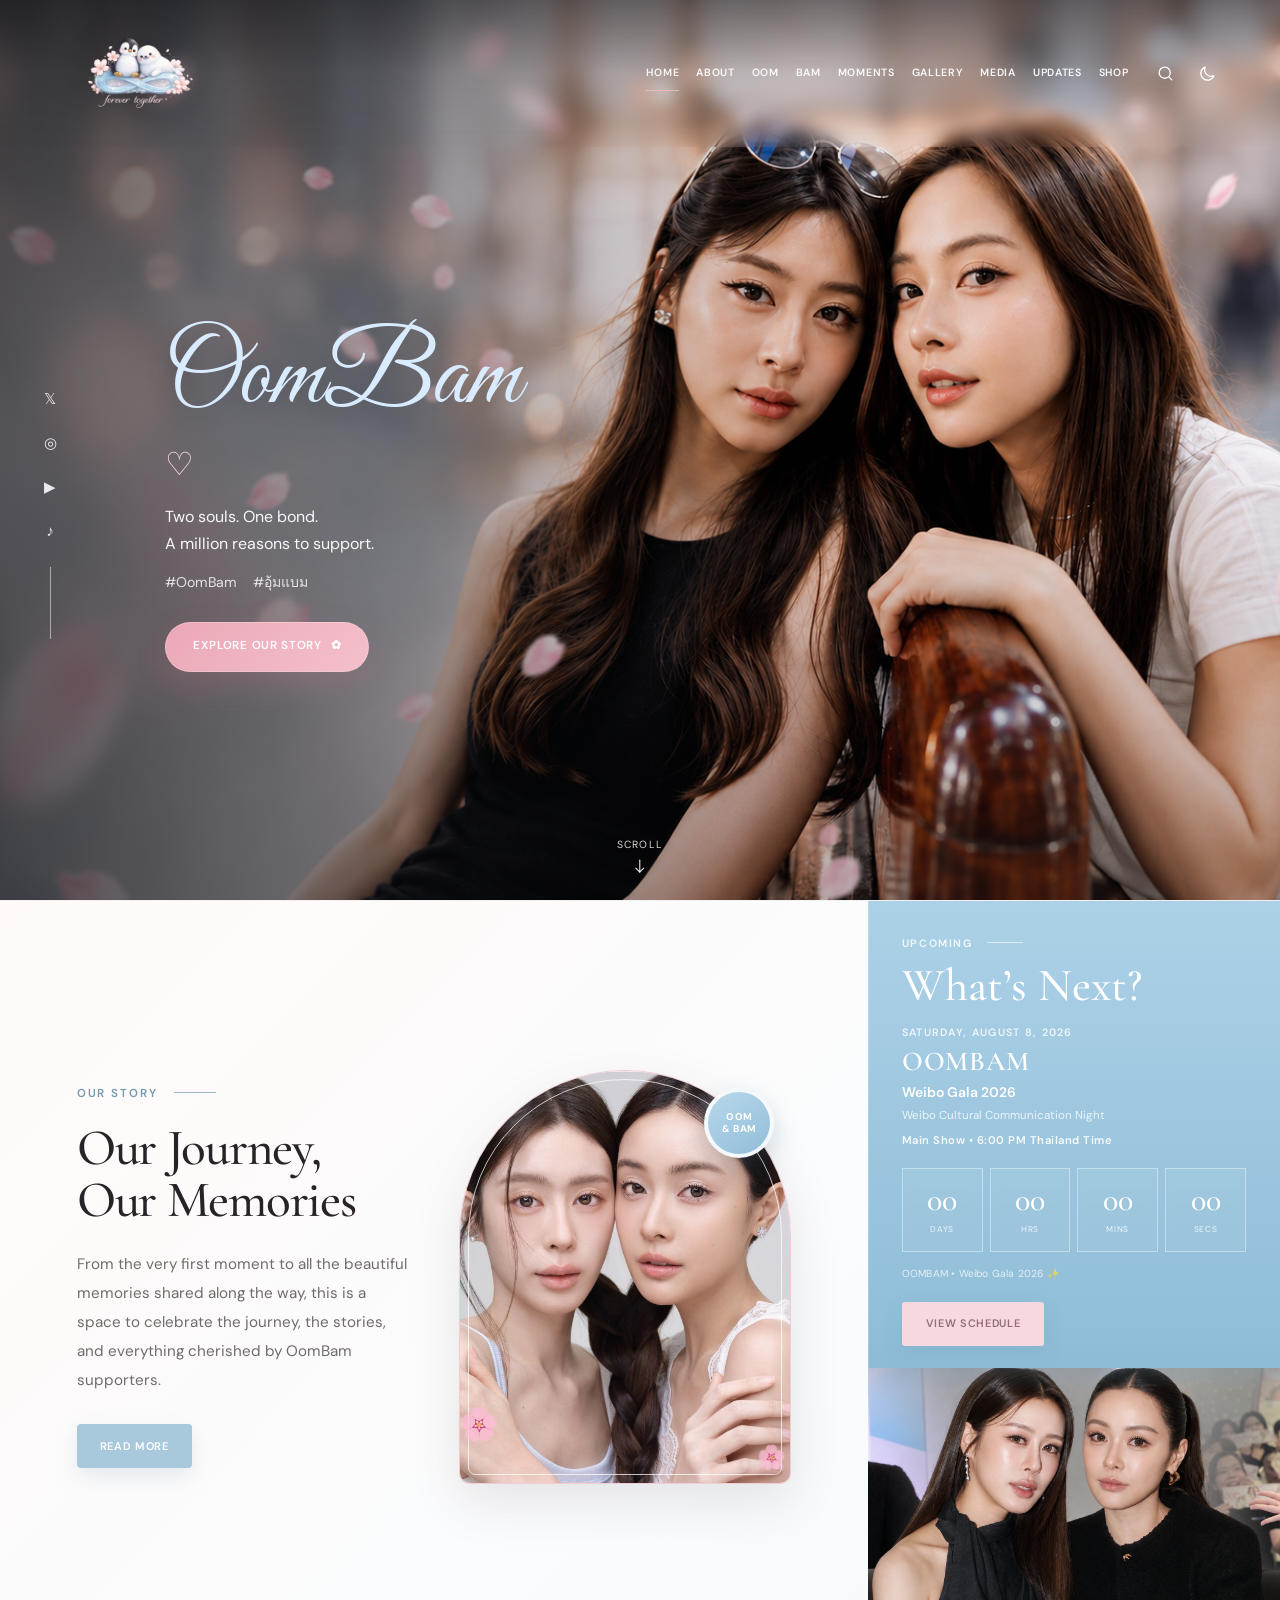
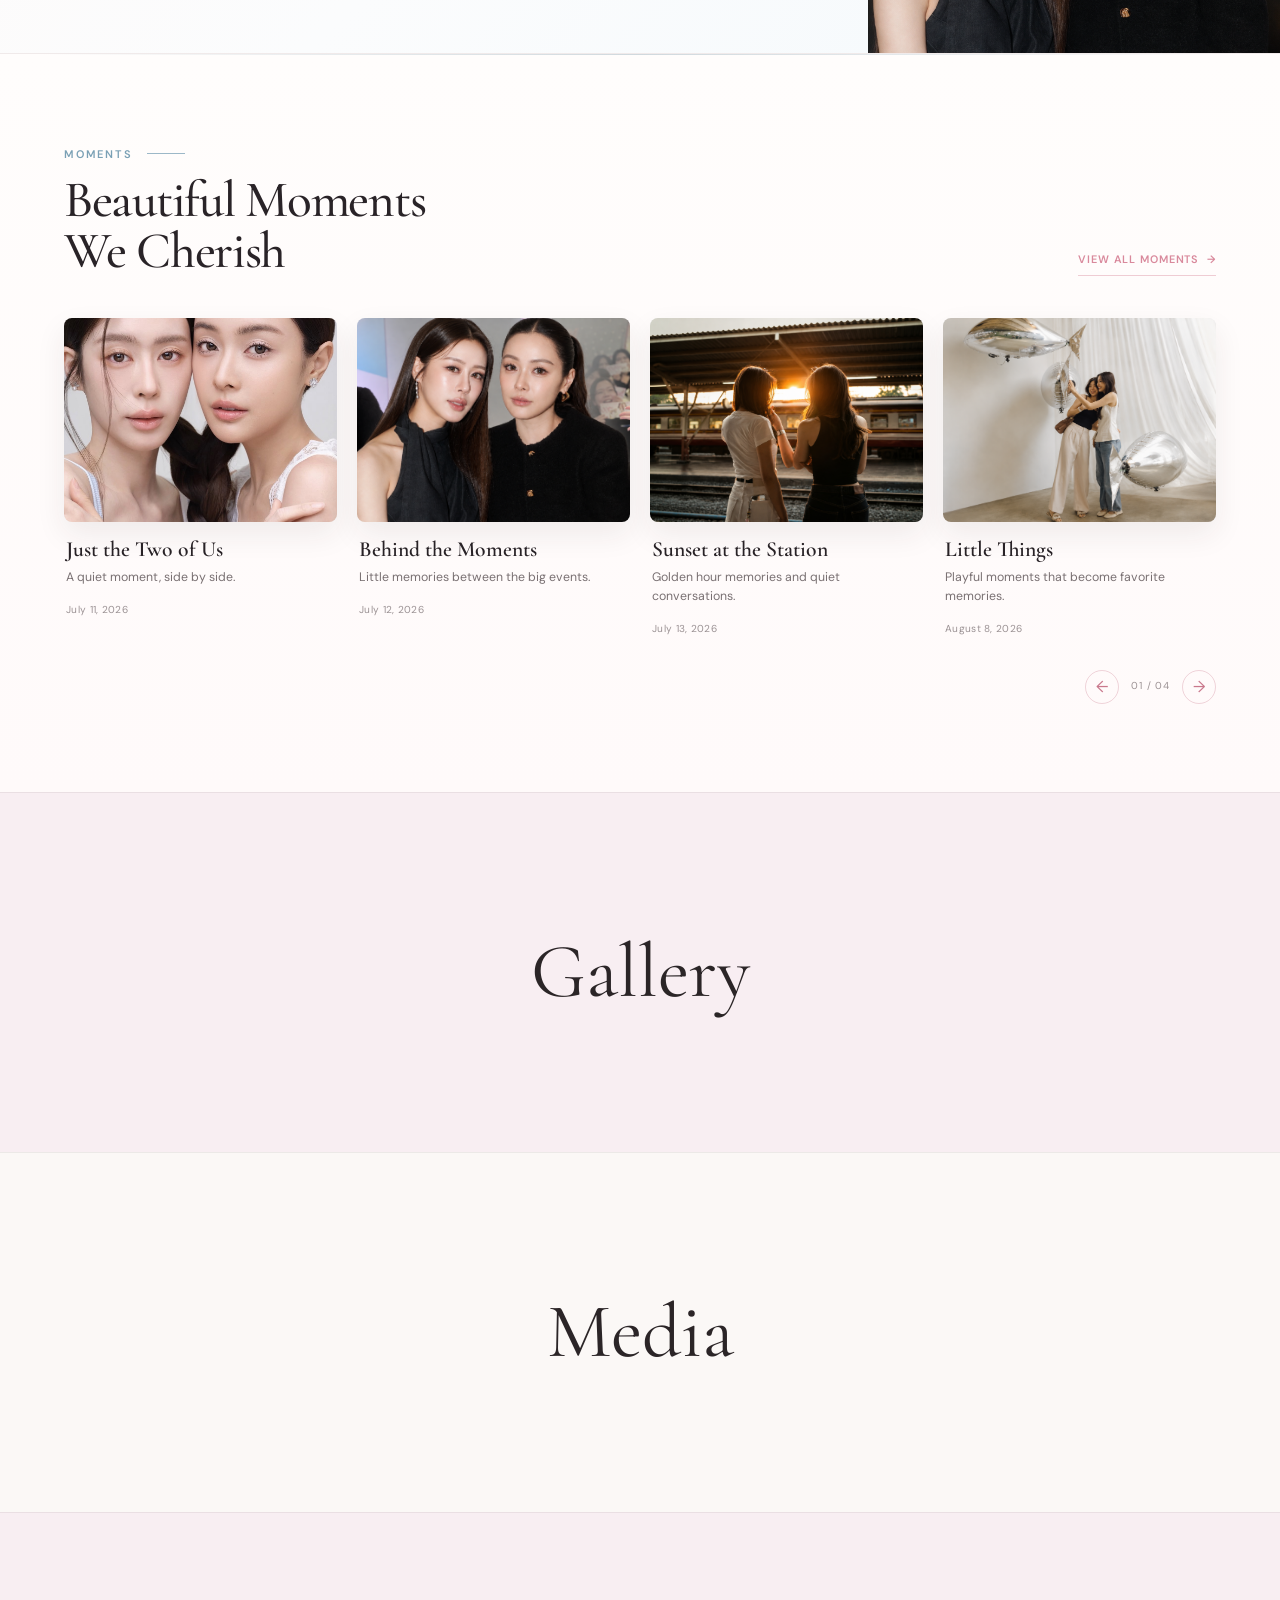
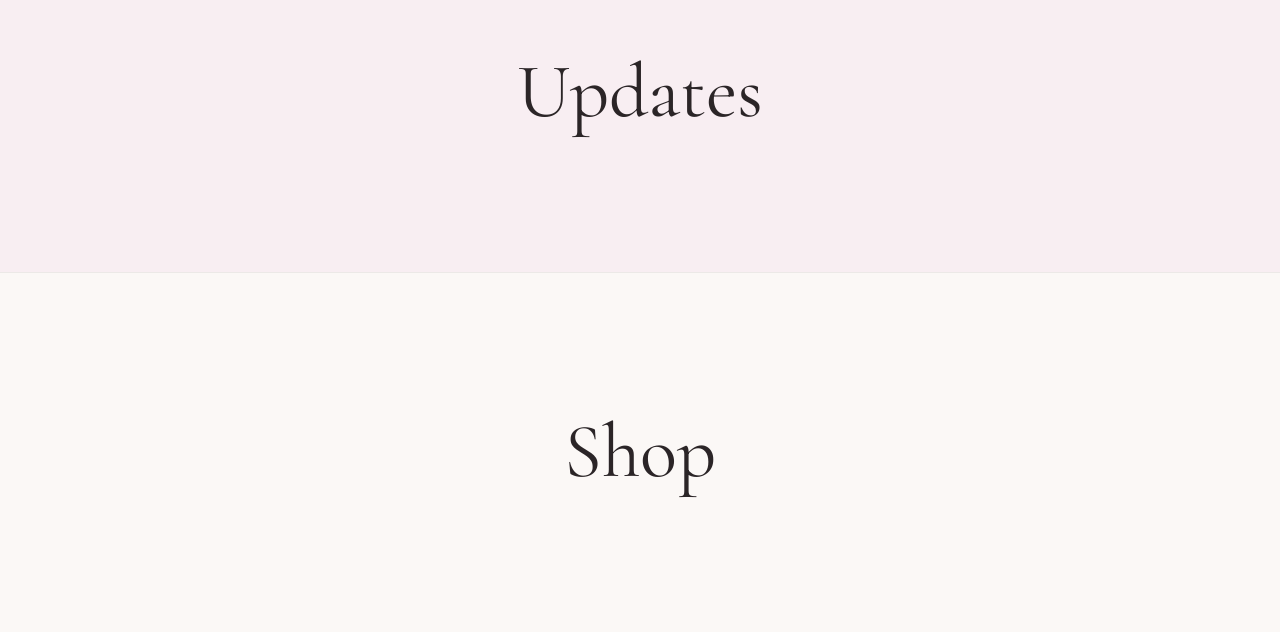
==== commit 0da41e4e: "Complete Moments gallery with all four photos" ====
--- a/index.html
+++ b/index.html
@@ -254,7 +254,9 @@
 
       <div class="story-grid">
 
-        <!-- OUR JOURNEY -->
+        <!-- =========================
+             OUR JOURNEY
+        ========================== -->
 
         <article class="story-panel">
 
@@ -285,6 +287,9 @@
 
           </div>
 
+
+          <!-- STORY PHOTO -->
+
           <div class="story-photo-wrap">
 
             <div class="story-photo-frame">
@@ -320,7 +325,9 @@
         </article>
 
 
-        <!-- WHAT'S NEXT -->
+        <!-- =========================
+             WHAT'S NEXT
+        ========================== -->
 
         <aside class="upcoming-panel">
 
@@ -357,6 +364,9 @@
               </p>
 
             </div>
+
+
+            <!-- LIVE COUNTDOWN -->
 
             <div
               class="countdown-grid"
@@ -365,23 +375,51 @@
             >
 
               <div class="countdown-box">
-                <strong id="countdownDays">--</strong>
-                <span>Days</span>
+
+                <strong id="countdownDays">
+                  --
+                </strong>
+
+                <span>
+                  Days
+                </span>
+
               </div>
 
               <div class="countdown-box">
-                <strong id="countdownHours">--</strong>
-                <span>Hrs</span>
+
+                <strong id="countdownHours">
+                  --
+                </strong>
+
+                <span>
+                  Hrs
+                </span>
+
               </div>
 
               <div class="countdown-box">
-                <strong id="countdownMinutes">--</strong>
-                <span>Mins</span>
+
+                <strong id="countdownMinutes">
+                  --
+                </strong>
+
+                <span>
+                  Mins
+                </span>
+
               </div>
 
               <div class="countdown-box">
-                <strong id="countdownSeconds">--</strong>
-                <span>Secs</span>
+
+                <strong id="countdownSeconds">
+                  --
+                </strong>
+
+                <span>
+                  Secs
+                </span>
+
               </div>
 
             </div>
@@ -402,6 +440,9 @@
             </a>
 
           </div>
+
+
+          <!-- UPCOMING PHOTO -->
 
           <div class="upcoming-photo-wrap">
 
@@ -460,19 +501,23 @@
         </div>
 
 
-        <!-- MOMENTS GRID -->
+        <!-- =========================
+             MOMENTS GRID
+        ========================== -->
 
         <div class="moments-grid">
 
 
-          <!-- MOMENT 01 -->
+          <!-- =========================
+               MOMENT 01
+          ========================== -->
 
           <article class="moment-card">
 
             <a
               href="#gallery"
               class="moment-image-link"
-              aria-label="View Just the two of us"
+              aria-label="View Just the Two of Us"
             >
 
               <div class="moment-image-wrap">
@@ -506,7 +551,9 @@
           </article>
 
 
-          <!-- MOMENT 02 -->
+          <!-- =========================
+               MOMENT 02
+          ========================== -->
 
           <article class="moment-card">
 
@@ -520,7 +567,7 @@
 
                 <img
                   src="assets/images/upcoming-photo-v2.jpg"
-                  alt="Oom and Bam at an event"
+                  alt="Oom and Bam together at an event"
                   class="moment-image"
                 >
 
@@ -547,21 +594,25 @@
           </article>
 
 
-          <!-- MOMENT 03 -->
+          <!-- =========================
+               MOMENT 03
+          ========================== -->
 
           <article class="moment-card">
 
             <a
               href="#gallery"
               class="moment-image-link"
-              aria-label="View Always With You"
-            >
-
-              <div class="moment-image-wrap moment-placeholder">
-
-                <span aria-hidden="true">
-                  ✦
-                </span>
+              aria-label="View Sunset at the Station"
+            >
+
+              <div class="moment-image-wrap">
+
+                <img
+                  src="assets/images/moment-03.jpg"
+                  alt="Oom and Bam together at sunset"
+                  class="moment-image moment-image-sunset"
+                >
 
               </div>
 
@@ -570,11 +621,11 @@
             <div class="moment-meta">
 
               <h3>
-                Always With You
+                Sunset at the Station
               </h3>
 
               <p>
-                The soft moments that stay with us.
+                Golden hour memories and quiet conversations.
               </p>
 
               <time datetime="2026-07-13">
@@ -586,7 +637,9 @@
           </article>
 
 
-          <!-- MOMENT 04 -->
+          <!-- =========================
+               MOMENT 04
+          ========================== -->
 
           <article class="moment-card">
 
@@ -596,11 +649,13 @@
               aria-label="View Little Things"
             >
 
-              <div class="moment-image-wrap moment-placeholder">
-
-                <span aria-hidden="true">
-                  ♡
-                </span>
+              <div class="moment-image-wrap">
+
+                <img
+                  src="assets/images/moment-04.jpg"
+                  alt="Oom and Bam together in a bright studio"
+                  class="moment-image moment-image-studio"
+                >
 
               </div>
 
@@ -613,7 +668,7 @@
               </h3>
 
               <p>
-                Small moments that mean everything.
+                Playful moments that become favorite memories.
               </p>
 
               <time datetime="2026-08-08">
@@ -624,11 +679,12 @@
 
           </article>
 
-
         </div>
 
 
-        <!-- SMALL EDITORIAL NAVIGATION -->
+        <!-- =========================
+             MOMENTS CONTROLS
+        ========================== -->
 
         <div
           class="moments-controls"
--- a/css/style.css
+++ b/css/style.css
@@ -10,6 +10,7 @@
   --soft-pink-light: #f8d8df;
 
   --soft-blue: #d9ebff;
+  --soft-blue-deep: #a9cee5;
 
   --text-dark: #2b2527;
   --text-soft: #726a6c;
@@ -1303,11 +1304,6 @@
   min-height: 300px;
 
   object-fit: cover;
-
-  /*
-    New v2 image is already cropped
-    to preserve their heads.
-  */
   object-position: center top;
 }
 
@@ -1353,6 +1349,381 @@
 }
 
 
+/* =========================================================
+   EDITORIAL MOMENTS
+========================================================= */
+
+.moments-section {
+  position: relative;
+
+  padding:
+    92px
+    clamp(44px, 5vw, 80px)
+    88px;
+
+  background:
+    linear-gradient(
+      180deg,
+      #fffdfc 0%,
+      #fffafa 100%
+    );
+
+  border-top:
+    1px solid rgba(44, 38, 40, 0.07);
+}
+
+.moments-section::before {
+  position: absolute;
+
+  top: 0;
+  left: 50%;
+
+  width: min(1400px, calc(100% - 80px));
+  height: 1px;
+
+  content: "";
+
+  transform: translateX(-50%);
+
+  background:
+    linear-gradient(
+      to right,
+      transparent,
+      rgba(117, 146, 163, 0.34),
+      transparent
+    );
+}
+
+.moments-inner {
+  width: min(1380px, 100%);
+
+  margin: 0 auto;
+}
+
+
+/* =========================
+   MOMENTS INTRO
+========================= */
+
+.moments-intro {
+  display: flex;
+  align-items: flex-end;
+  justify-content: space-between;
+
+  gap: 32px;
+
+  margin-bottom: 42px;
+}
+
+.moments-eyebrow {
+  margin: 0 0 12px;
+
+  color: #7aa0b5;
+
+  font-size: 0.69rem;
+  font-weight: 600;
+
+  letter-spacing: 0.16em;
+  text-transform: uppercase;
+}
+
+.moments-eyebrow::after {
+  display: inline-block;
+
+  width: 38px;
+  height: 1px;
+
+  margin:
+    0
+    0
+    4px
+    10px;
+
+  content: "";
+
+  background: #9cb8c8;
+}
+
+.moments-heading {
+  margin: 0;
+
+  color: #292327;
+
+  font-family:
+    "Cormorant Garamond",
+    serif;
+
+  font-size:
+    clamp(
+      3rem,
+      4vw,
+      4.7rem
+    );
+
+  font-weight: 500;
+
+  line-height: 0.98;
+
+  letter-spacing: -0.025em;
+}
+
+.moments-view-all {
+  display: inline-flex;
+  align-items: center;
+
+  gap: 8px;
+
+  padding-bottom: 6px;
+
+  color: #d9899c;
+
+  border-bottom:
+    1px solid rgba(217, 137, 156, 0.42);
+
+  font-size: 0.68rem;
+  font-weight: 600;
+
+  letter-spacing: 0.08em;
+  text-transform: uppercase;
+
+  transition:
+    color var(--transition),
+    gap var(--transition),
+    border-color var(--transition);
+}
+
+.moments-view-all:hover {
+  gap: 12px;
+
+  color: #c96f84;
+
+  border-color: #c96f84;
+}
+
+
+/* =========================
+   MOMENTS GRID
+========================= */
+
+.moments-grid {
+  display: grid;
+
+  grid-template-columns:
+    repeat(4, minmax(0, 1fr));
+
+  gap:
+    clamp(
+      18px,
+      2vw,
+      28px
+    );
+}
+
+
+/* =========================
+   MOMENT CARD
+========================= */
+
+.moment-card {
+  min-width: 0;
+}
+
+.moment-image-link {
+  display: block;
+}
+
+.moment-image-wrap {
+  position: relative;
+
+  aspect-ratio: 4 / 3;
+
+  overflow: hidden;
+
+  background:
+    linear-gradient(
+      145deg,
+      #f3f5f7,
+      #ece8e8
+    );
+
+  border-radius: 8px;
+
+  box-shadow:
+    0 12px 30px rgba(45, 38, 40, 0.08);
+
+  transition:
+    transform var(--transition),
+    box-shadow var(--transition);
+}
+
+.moment-image {
+  width: 100%;
+  height: 100%;
+
+  object-fit: cover;
+
+  object-position: center;
+
+  transition:
+    transform 450ms ease,
+    filter 450ms ease;
+}
+
+.moment-card:hover .moment-image-wrap {
+  transform: translateY(-5px);
+
+  box-shadow:
+    0 18px 38px rgba(45, 38, 40, 0.13);
+}
+
+.moment-card:hover .moment-image {
+  transform: scale(1.045);
+
+  filter: brightness(1.02);
+}
+
+
+/* =========================
+   PLACEHOLDER MOMENT CARDS
+========================= */
+
+.moment-placeholder {
+  display: grid;
+  place-items: center;
+
+  background:
+    linear-gradient(
+      135deg,
+      #f9ecef,
+      #eaf4fb
+    );
+
+  border:
+    1px solid rgba(218, 171, 182, 0.25);
+}
+
+.moment-placeholder span {
+  color: #d592a3;
+
+  font-family:
+    "Cormorant Garamond",
+    serif;
+
+  font-size: 2.3rem;
+
+  opacity: 0.8;
+}
+
+
+/* =========================
+   MOMENT META
+========================= */
+
+.moment-meta {
+  padding:
+    16px
+    2px
+    0;
+}
+
+.moment-meta h3 {
+  margin: 0 0 6px;
+
+  color: #292327;
+
+  font-family:
+    "Cormorant Garamond",
+    serif;
+
+  font-size:
+    clamp(
+      1.35rem,
+      1.65vw,
+      1.75rem
+    );
+
+  font-weight: 600;
+
+  line-height: 1.08;
+}
+
+.moment-meta p {
+  margin: 0 0 8px;
+
+  color: #797072;
+
+  font-size: 0.77rem;
+
+  line-height: 1.55;
+}
+
+.moment-meta time {
+  color: #9a9193;
+
+  font-size: 0.63rem;
+
+  letter-spacing: 0.03em;
+}
+
+
+/* =========================
+   MOMENTS CONTROLS
+========================= */
+
+.moments-controls {
+  display: flex;
+  align-items: center;
+  justify-content: flex-end;
+
+  gap: 12px;
+
+  margin-top: 30px;
+}
+
+.moments-arrow {
+  display: grid;
+  place-items: center;
+
+  width: 34px;
+  height: 34px;
+
+  color: #c9788c;
+
+  background: transparent;
+
+  border:
+    1px solid rgba(201, 120, 140, 0.3);
+
+  border-radius: 50%;
+
+  cursor: pointer;
+
+  transition:
+    color var(--transition),
+    border-color var(--transition),
+    background var(--transition),
+    transform var(--transition);
+}
+
+.moments-arrow:hover {
+  color: #ffffff;
+
+  background: #d8899d;
+
+  border-color: #d8899d;
+
+  transform: translateY(-2px);
+}
+
+.moments-page {
+  color: #9c9294;
+
+  font-size: 0.63rem;
+
+  letter-spacing: 0.08em;
+}
+
+
 /* =========================
    PLACEHOLDERS
 ========================= */
@@ -1393,6 +1764,7 @@
 
 body.dark-theme {
   background: #17181c;
+
   color: #f4efed;
 }
 
@@ -1405,12 +1777,51 @@
     );
 }
 
-body.dark-theme .story-copy-block h2 {
+body.dark-theme .story-copy-block h2,
+body.dark-theme .moments-heading,
+body.dark-theme .moment-meta h3 {
   color: #f4efed;
 }
 
-body.dark-theme .story-copy {
+body.dark-theme .story-copy,
+body.dark-theme .moment-meta p {
   color: #bbb4b0;
+}
+
+body.dark-theme .moments-section {
+  background:
+    linear-gradient(
+      180deg,
+      #191a1f,
+      #1f2025
+    );
+
+  border-color:
+    rgba(255, 255, 255, 0.07);
+}
+
+body.dark-theme .moment-image-wrap {
+  background: #25272e;
+
+  box-shadow:
+    0 12px 30px rgba(0, 0, 0, 0.16);
+}
+
+body.dark-theme .moment-placeholder {
+  background:
+    linear-gradient(
+      135deg,
+      #2b262c,
+      #232a31
+    );
+
+  border-color:
+    rgba(255, 255, 255, 0.08);
+}
+
+body.dark-theme .moment-meta time,
+body.dark-theme .moments-page {
+  color: #91898b;
 }
 
 body.dark-theme .placeholder-section {
@@ -1465,6 +1876,10 @@
   .upcoming-photo-wrap,
   .upcoming-photo {
     min-height: 285px;
+  }
+
+  .moments-grid {
+    gap: 20px;
   }
 }
 
@@ -1510,6 +1925,13 @@
     min-height: 380px;
 
     object-position: center top;
+  }
+
+  .moments-grid {
+    grid-template-columns:
+      repeat(2, minmax(0, 1fr));
+
+    row-gap: 38px;
   }
 }
 
@@ -1683,6 +2105,39 @@
 
     object-position: center top;
   }
+
+  .moments-section {
+    padding:
+      72px
+      24px
+      68px;
+  }
+
+  .moments-intro {
+    align-items: flex-start;
+
+    flex-direction: column;
+
+    margin-bottom: 32px;
+  }
+
+  .moments-view-all {
+    align-self: flex-start;
+  }
+
+  .moments-grid {
+    grid-template-columns: 1fr;
+
+    gap: 34px;
+  }
+
+  .moment-image-wrap {
+    aspect-ratio: 16 / 10;
+  }
+
+  .moments-controls {
+    justify-content: flex-start;
+  }
 }
 
 
@@ -1787,4 +2242,23 @@
 
     object-position: center top;
   }
-} 
+
+  .moments-section {
+    padding:
+      62px
+      20px
+      58px;
+  }
+
+  .moments-heading {
+    font-size: 3rem;
+  }
+
+  .moment-meta h3 {
+    font-size: 1.45rem;
+  }
+
+  .moment-meta p {
+    font-size: 0.74rem;
+  }
+}
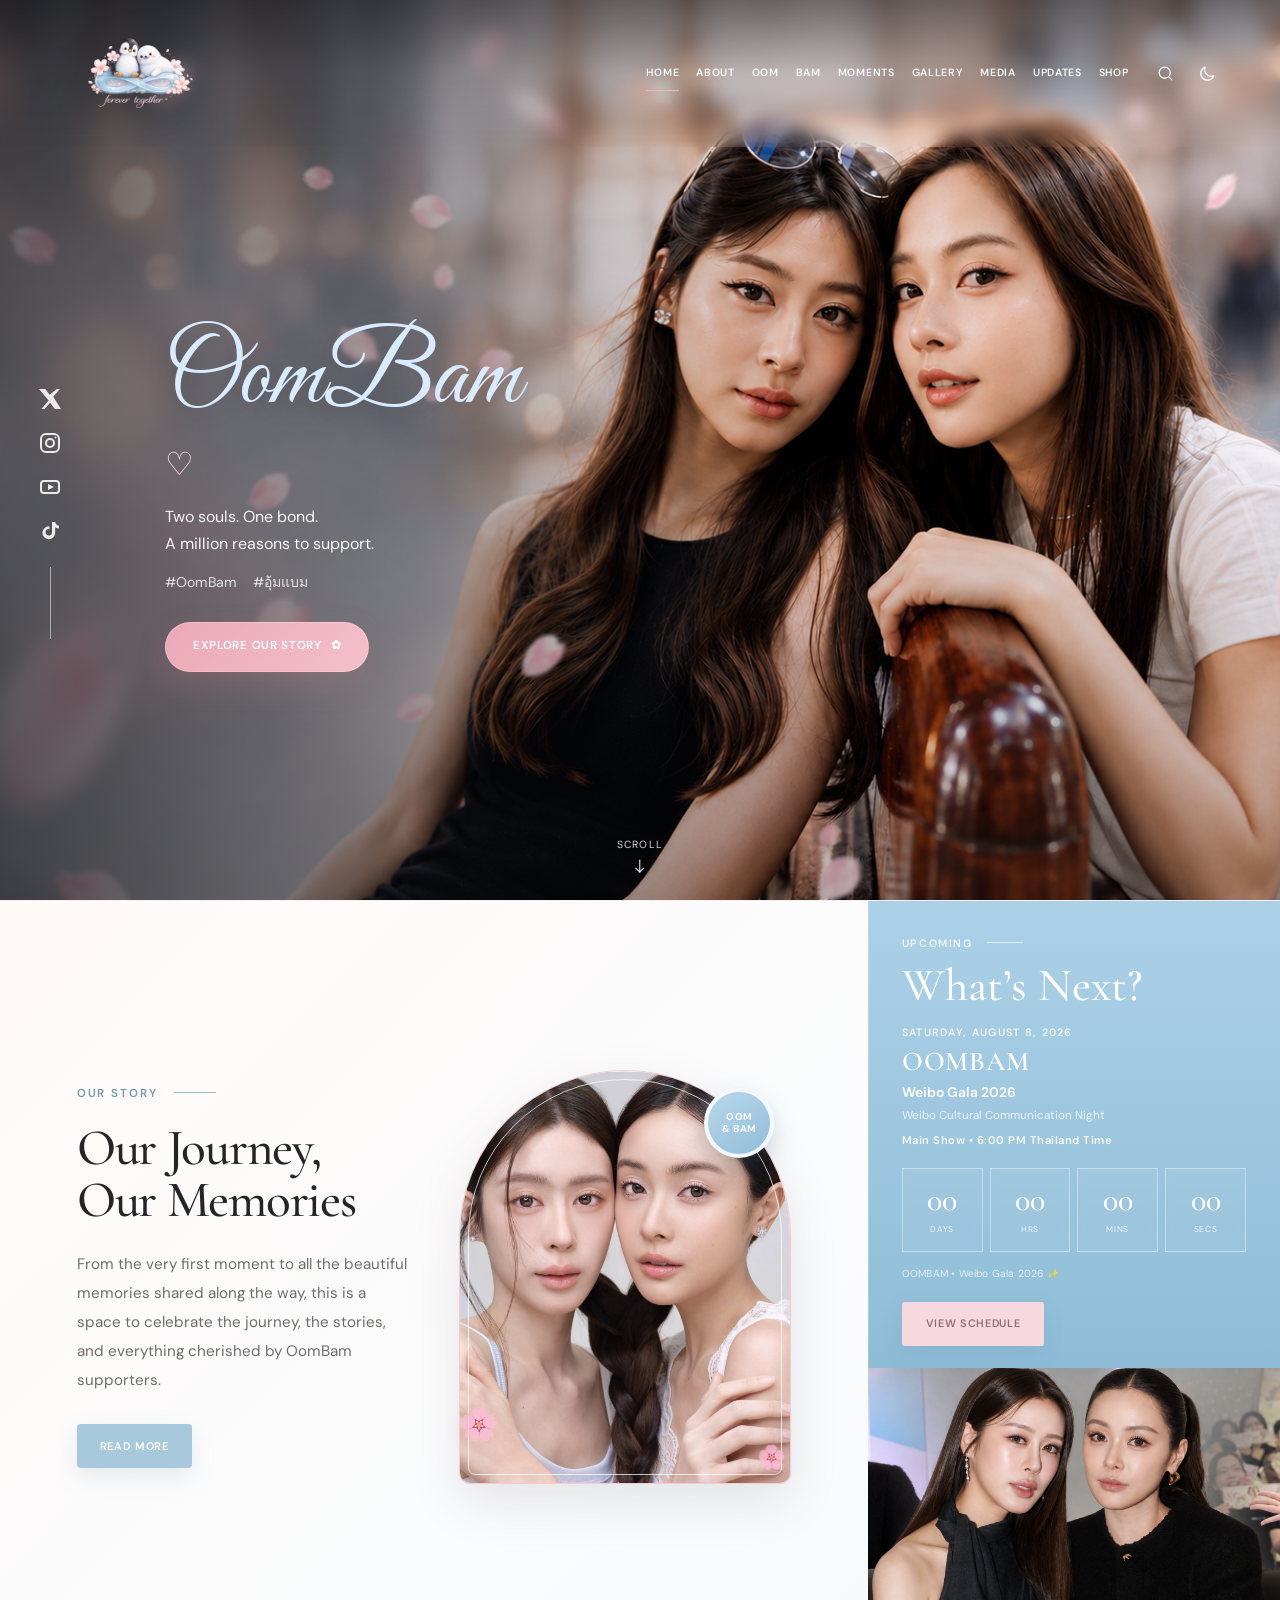
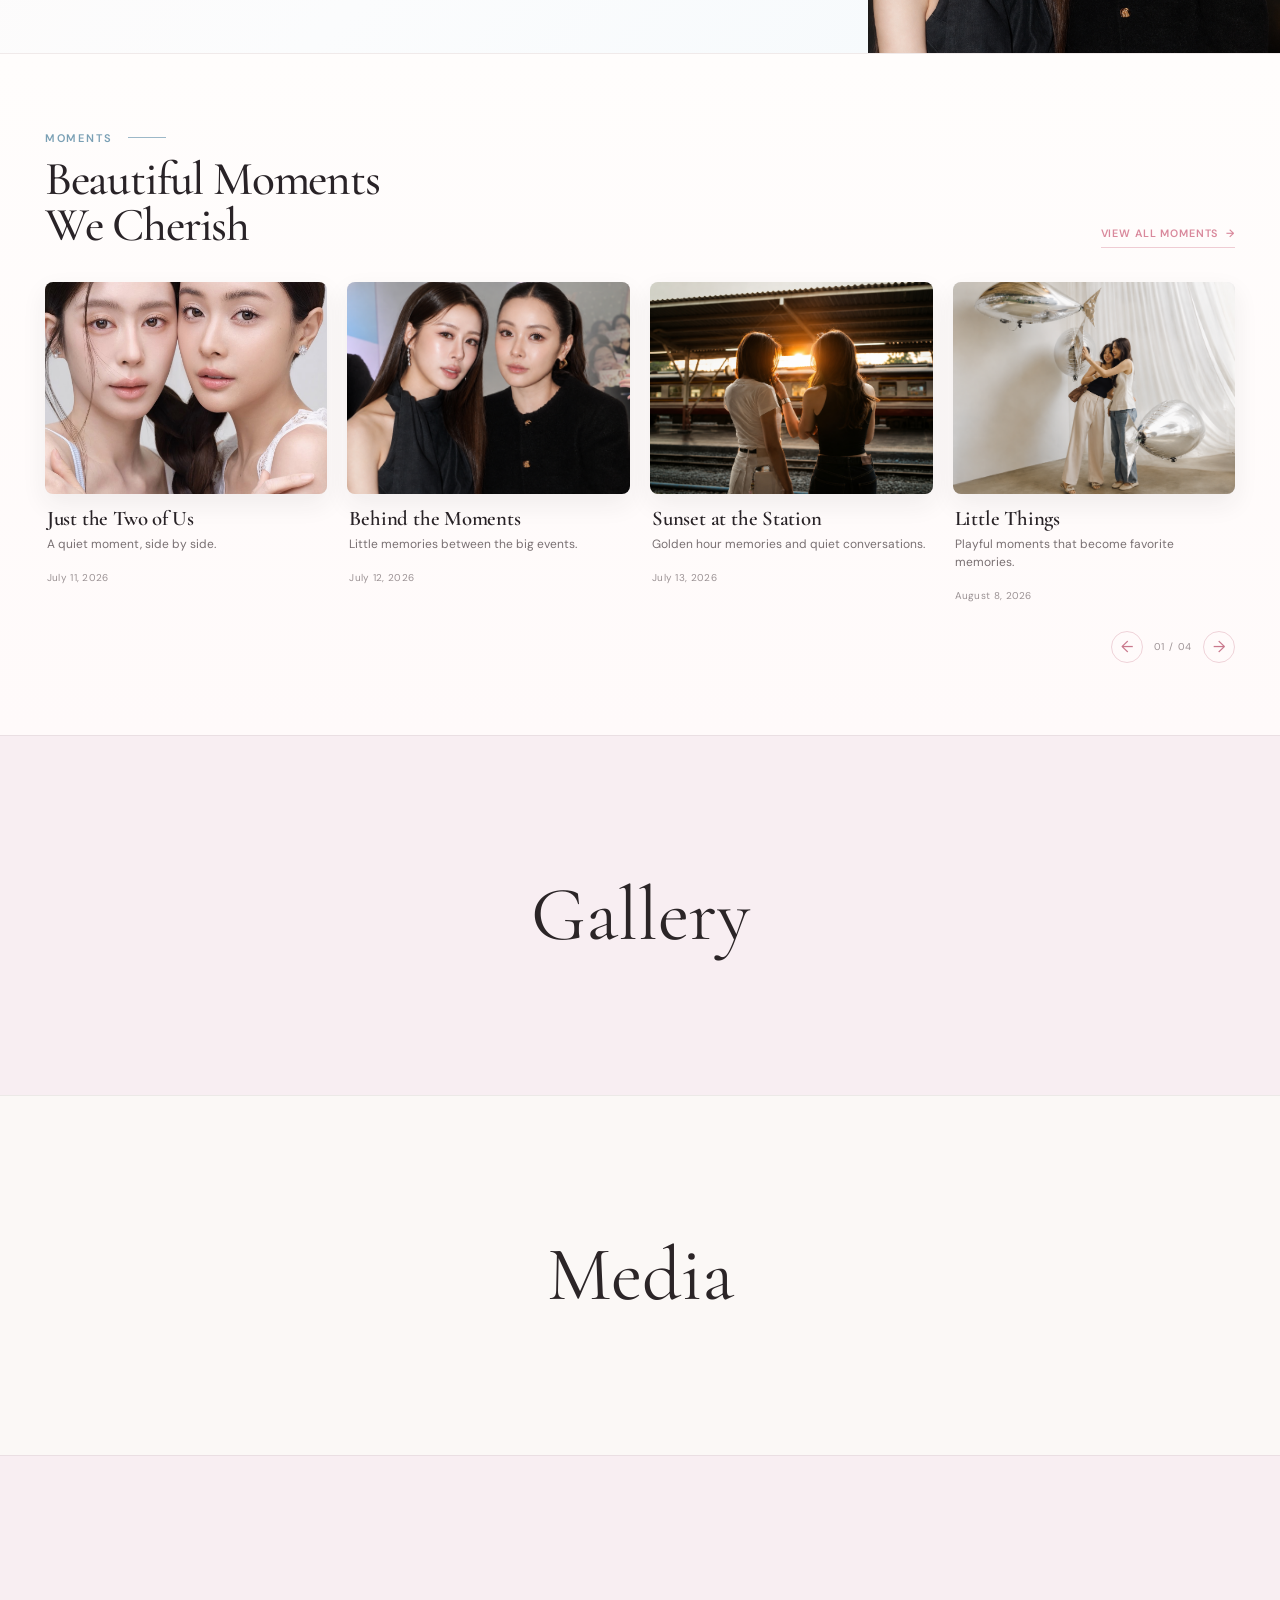
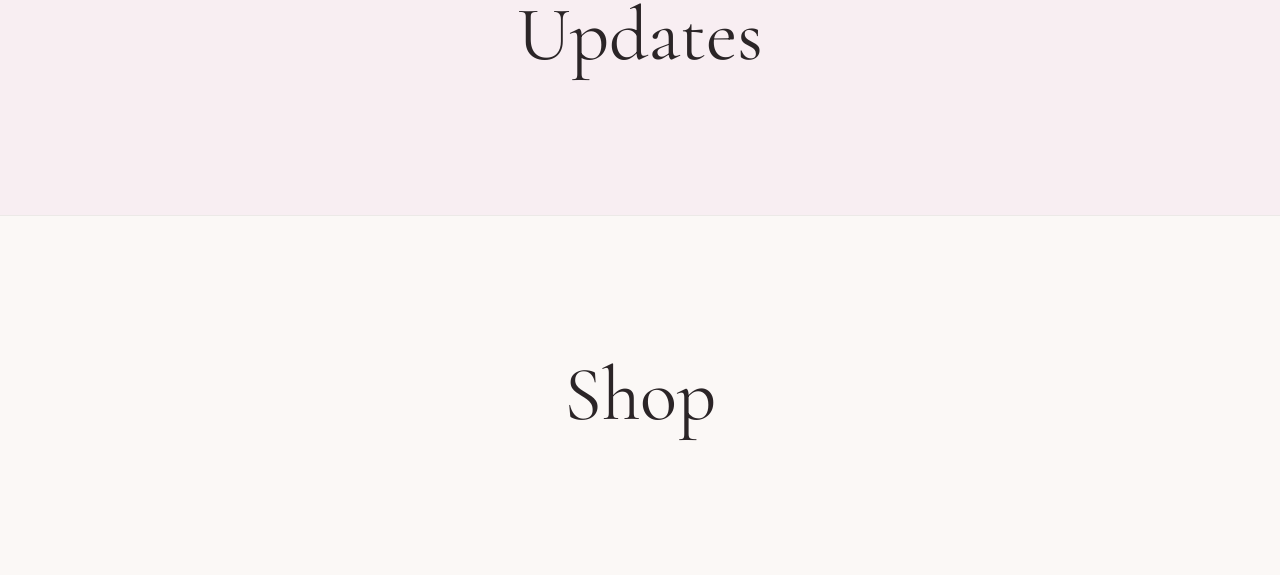
==== commit a1d3ec99: "Replace hero social symbols with premium SVG icons" ====
--- a/index.html
+++ b/index.html
@@ -174,19 +174,114 @@
       ></div>
 
       <aside
-        class="hero-socials"
-        aria-label="Social media links"
-      >
-        <a href="#" aria-label="X">𝕏</a>
-        <a href="#" aria-label="Instagram">◎</a>
-        <a href="#" aria-label="YouTube">▶</a>
-        <a href="#" aria-label="TikTok">♪</a>
-
-        <span
-          class="social-line"
-          aria-hidden="true"
-        ></span>
-      </aside>
+    class="hero-socials"
+    aria-label="OomBam social media links"
+>
+
+    <!-- X -->
+
+    <a
+        href="https://x.com/oombam_ch3?s=11&t=mloznPWW6xAc3ztlZzFEMg"
+        target="_blank"
+        rel="noopener noreferrer"
+        aria-label="Follow OomBam on X"
+        class="social-icon"
+    >
+        <svg viewBox="0 0 24 24">
+            <path
+                d="M18.9 2H22l-6.8 7.8L23 22h-6.1l-4.8-6.3L6.5 22H3.4l7.3-8.4L1 2h6.3l4.3 5.8L18.9 2Z"
+                fill="currentColor"
+            />
+        </svg>
+    </a>
+
+    <!-- Instagram -->
+
+    <a
+        href="https://www.instagram.com/oombam_ch3?igsh=M2VrbTR3aGg3YzYy"
+        target="_blank"
+        rel="noopener noreferrer"
+        aria-label="Follow OomBam on Instagram"
+        class="social-icon"
+    >
+        <svg viewBox="0 0 24 24">
+            <rect
+                x="3"
+                y="3"
+                width="18"
+                height="18"
+                rx="5"
+                fill="none"
+                stroke="currentColor"
+                stroke-width="2"
+            />
+            <circle
+                cx="12"
+                cy="12"
+                r="4"
+                fill="none"
+                stroke="currentColor"
+                stroke-width="2"
+            />
+            <circle
+                cx="17.5"
+                cy="6.5"
+                r="1"
+                fill="currentColor"
+            />
+        </svg>
+    </a>
+
+    <!-- YouTube -->
+
+    <a
+        href="https://youtube.com/playlist?list=PL0VVVtBqsoupB9qJQfWYq2dB02T0OXK1P&si=GM_D3Nq5OgahClzT"
+        target="_blank"
+        rel="noopener noreferrer"
+        aria-label="Watch OomBam on YouTube"
+        class="social-icon"
+    >
+        <svg viewBox="0 0 24 24">
+            <rect
+                x="3"
+                y="6"
+                width="18"
+                height="12"
+                rx="3"
+                fill="none"
+                stroke="currentColor"
+                stroke-width="2"
+            />
+            <path
+                d="M10 9L16 12L10 15Z"
+                fill="currentColor"
+            />
+        </svg>
+    </a>
+
+    <!-- TikTok -->
+
+    <a
+        href="https://www.tiktok.com/@oombam_ch3"
+        target="_blank"
+        rel="noopener noreferrer"
+        aria-label="Follow OomBam on TikTok"
+        class="social-icon"
+    >
+        <svg viewBox="0 0 24 24">
+            <path
+                d="M14 3v10.2a3.2 3.2 0 1 1-2.6-3.1V7.4a6.4 6.4 0 1 0 5.8 6.4V8.3a6.7 6.7 0 0 0 3.8 1.2V6.8A4.4 4.4 0 0 1 17.4 3Z"
+                fill="currentColor"
+            />
+        </svg>
+    </a>
+
+    <span
+        class="social-line"
+        aria-hidden="true"
+    ></span>
+
+</aside>
 
       <div class="hero-content">
 
--- a/css/style.css
+++ b/css/style.css
@@ -1307,47 +1307,6 @@
   object-position: center top;
 }
 
-.upcoming-photo-wrap::before {
-  position: absolute;
-
-  top: 0;
-  right: 0;
-  left: 0;
-
-  z-index: 2;
-
-  height: 24px;
-
-  content: "";
-
-  pointer-events: none;
-
-  background:
-    linear-gradient(
-      to bottom,
-      rgba(120, 169, 200, 0.18),
-      transparent
-    );
-}
-
-.upcoming-photo-wrap::after {
-  position: absolute;
-  inset: 0;
-
-  z-index: 2;
-
-  content: "";
-
-  pointer-events: none;
-
-  background:
-    linear-gradient(
-      to bottom,
-      rgba(93, 146, 179, 0),
-      rgba(69, 111, 139, 0.03)
-    );
-}
-
 
 /* =========================================================
    EDITORIAL MOMENTS
@@ -1357,9 +1316,9 @@
   position: relative;
 
   padding:
-    92px
-    clamp(44px, 5vw, 80px)
-    88px;
+    76px
+    clamp(28px, 3.5vw, 54px)
+    72px;
 
   background:
     linear-gradient(
@@ -1372,30 +1331,8 @@
     1px solid rgba(44, 38, 40, 0.07);
 }
 
-.moments-section::before {
-  position: absolute;
-
-  top: 0;
-  left: 50%;
-
-  width: min(1400px, calc(100% - 80px));
-  height: 1px;
-
-  content: "";
-
-  transform: translateX(-50%);
-
-  background:
-    linear-gradient(
-      to right,
-      transparent,
-      rgba(117, 146, 163, 0.34),
-      transparent
-    );
-}
-
 .moments-inner {
-  width: min(1380px, 100%);
+  width: min(1500px, 100%);
 
   margin: 0 auto;
 }
@@ -1412,11 +1349,11 @@
 
   gap: 32px;
 
-  margin-bottom: 42px;
+  margin-bottom: 34px;
 }
 
 .moments-eyebrow {
-  margin: 0 0 12px;
+  margin: 0 0 10px;
 
   color: #7aa0b5;
 
@@ -1455,14 +1392,14 @@
 
   font-size:
     clamp(
-      3rem,
-      4vw,
-      4.7rem
+      2.8rem,
+      3.7vw,
+      4.15rem
     );
 
   font-weight: 500;
 
-  line-height: 0.98;
+  line-height: 0.96;
 
   letter-spacing: -0.025em;
 }
@@ -1473,14 +1410,14 @@
 
   gap: 8px;
 
-  padding-bottom: 6px;
+  padding-bottom: 5px;
 
   color: #d9899c;
 
   border-bottom:
     1px solid rgba(217, 137, 156, 0.42);
 
-  font-size: 0.68rem;
+  font-size: 0.67rem;
   font-weight: 600;
 
   letter-spacing: 0.08em;
@@ -1513,9 +1450,9 @@
 
   gap:
     clamp(
-      18px,
+      20px,
       2vw,
-      28px
+      30px
     );
 }
 
@@ -1549,7 +1486,7 @@
   border-radius: 8px;
 
   box-shadow:
-    0 12px 30px rgba(45, 38, 40, 0.08);
+    0 10px 26px rgba(45, 38, 40, 0.07);
 
   transition:
     transform var(--transition),
@@ -1569,98 +1506,76 @@
     filter 450ms ease;
 }
 
+.moment-image-sunset {
+  object-position: center 48%;
+}
+
+.moment-image-studio {
+  object-position: center 45%;
+}
+
 .moment-card:hover .moment-image-wrap {
-  transform: translateY(-5px);
+  transform: translateY(-4px);
 
   box-shadow:
-    0 18px 38px rgba(45, 38, 40, 0.13);
+    0 16px 34px rgba(45, 38, 40, 0.12);
 }
 
 .moment-card:hover .moment-image {
-  transform: scale(1.045);
+  transform: scale(1.035);
 
   filter: brightness(1.02);
 }
 
 
 /* =========================
-   PLACEHOLDER MOMENT CARDS
-========================= */
-
-.moment-placeholder {
-  display: grid;
-  place-items: center;
-
-  background:
-    linear-gradient(
-      135deg,
-      #f9ecef,
-      #eaf4fb
-    );
-
-  border:
-    1px solid rgba(218, 171, 182, 0.25);
-}
-
-.moment-placeholder span {
-  color: #d592a3;
+   MOMENT META
+========================= */
+
+.moment-meta {
+  padding:
+    14px
+    2px
+    0;
+}
+
+.moment-meta h3 {
+  margin: 0 0 5px;
+
+  color: #292327;
 
   font-family:
     "Cormorant Garamond",
     serif;
 
-  font-size: 2.3rem;
-
-  opacity: 0.8;
-}
-
-
-/* =========================
-   MOMENT META
-========================= */
-
-.moment-meta {
-  padding:
-    16px
-    2px
-    0;
-}
-
-.moment-meta h3 {
-  margin: 0 0 6px;
-
-  color: #292327;
-
-  font-family:
-    "Cormorant Garamond",
-    serif;
-
   font-size:
     clamp(
-      1.35rem,
-      1.65vw,
-      1.75rem
+      1.3rem,
+      1.5vw,
+      1.62rem
     );
 
   font-weight: 600;
 
-  line-height: 1.08;
+  line-height: 1.06;
+
+  letter-spacing: -0.01em;
 }
 
 .moment-meta p {
-  margin: 0 0 8px;
+  margin: 0 0 10px;
 
   color: #797072;
 
-  font-size: 0.77rem;
-
-  line-height: 1.55;
+  font-size: 0.75rem;
+
+  line-height: 1.5;
 }
 
 .moment-meta time {
   color: #9a9193;
 
-  font-size: 0.63rem;
+  font-size: 0.62rem;
 
   letter-spacing: 0.03em;
 }
@@ -1675,17 +1590,17 @@
   align-items: center;
   justify-content: flex-end;
 
-  gap: 12px;
-
-  margin-top: 30px;
+  gap: 11px;
+
+  margin-top: 24px;
 }
 
 .moments-arrow {
   display: grid;
   place-items: center;
 
-  width: 34px;
-  height: 34px;
+  width: 32px;
+  height: 32px;
 
   color: #c9788c;
 
@@ -1718,7 +1633,7 @@
 .moments-page {
   color: #9c9294;
 
-  font-size: 0.63rem;
+  font-size: 0.62rem;
 
   letter-spacing: 0.08em;
 }
@@ -1807,18 +1722,6 @@
     0 12px 30px rgba(0, 0, 0, 0.16);
 }
 
-body.dark-theme .moment-placeholder {
-  background:
-    linear-gradient(
-      135deg,
-      #2b262c,
-      #232a31
-    );
-
-  border-color:
-    rgba(255, 255, 255, 0.08);
-}
-
 body.dark-theme .moment-meta time,
 body.dark-theme .moments-page {
   color: #91898b;
@@ -1931,7 +1834,7 @@
     grid-template-columns:
       repeat(2, minmax(0, 1fr));
 
-    row-gap: 38px;
+    row-gap: 34px;
   }
 }
 
@@ -2108,9 +2011,9 @@
 
   .moments-section {
     padding:
-      72px
-      24px
-      68px;
+      62px
+      22px
+      60px;
   }
 
   .moments-intro {
@@ -2118,7 +2021,7 @@
 
     flex-direction: column;
 
-    margin-bottom: 32px;
+    margin-bottom: 28px;
   }
 
   .moments-view-all {
@@ -2128,7 +2031,7 @@
   .moments-grid {
     grid-template-columns: 1fr;
 
-    gap: 34px;
+    gap: 30px;
   }
 
   .moment-image-wrap {
@@ -2245,20 +2148,20 @@
 
   .moments-section {
     padding:
-      62px
+      54px
       20px
-      58px;
+      54px;
   }
 
   .moments-heading {
-    font-size: 3rem;
+    font-size: 2.75rem;
   }
 
   .moment-meta h3 {
-    font-size: 1.45rem;
+    font-size: 1.4rem;
   }
 
   .moment-meta p {
-    font-size: 0.74rem;
-  }
-}
+    font-size: 0.73rem;
+  }
+}
